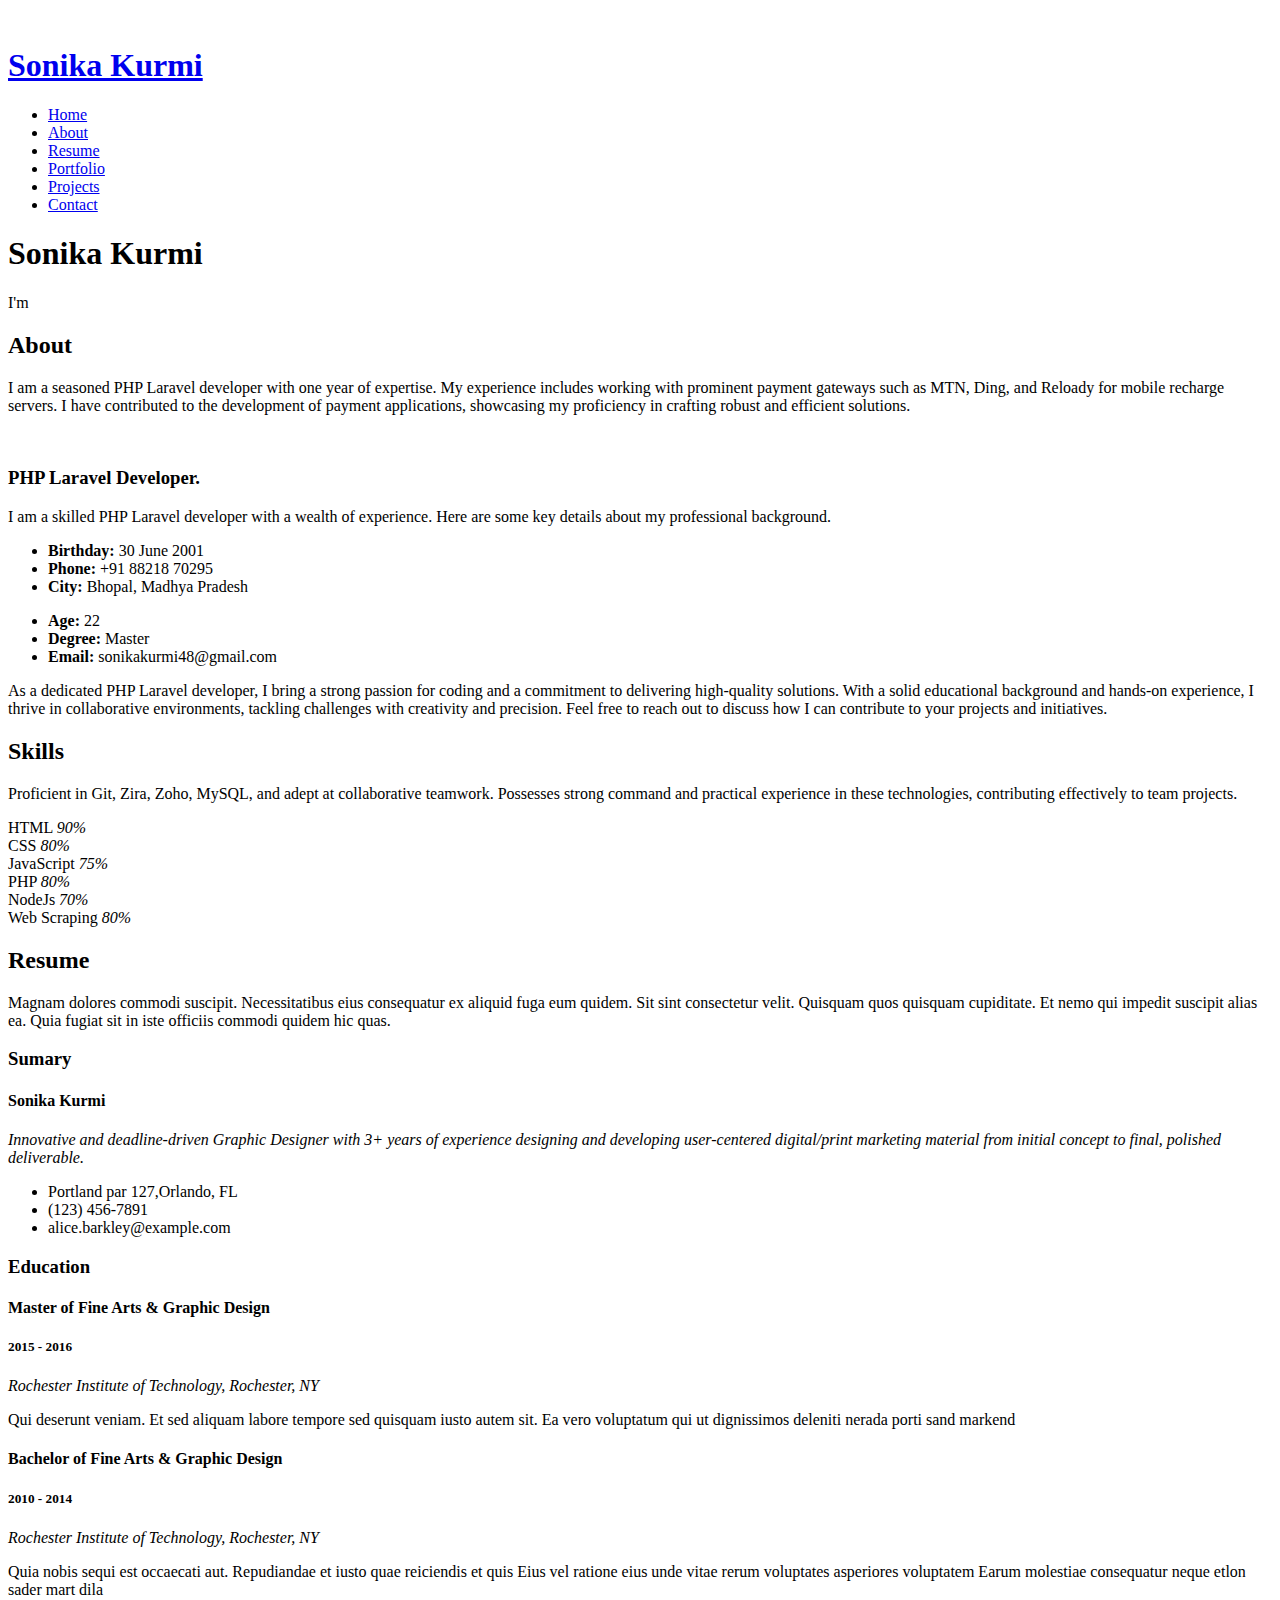
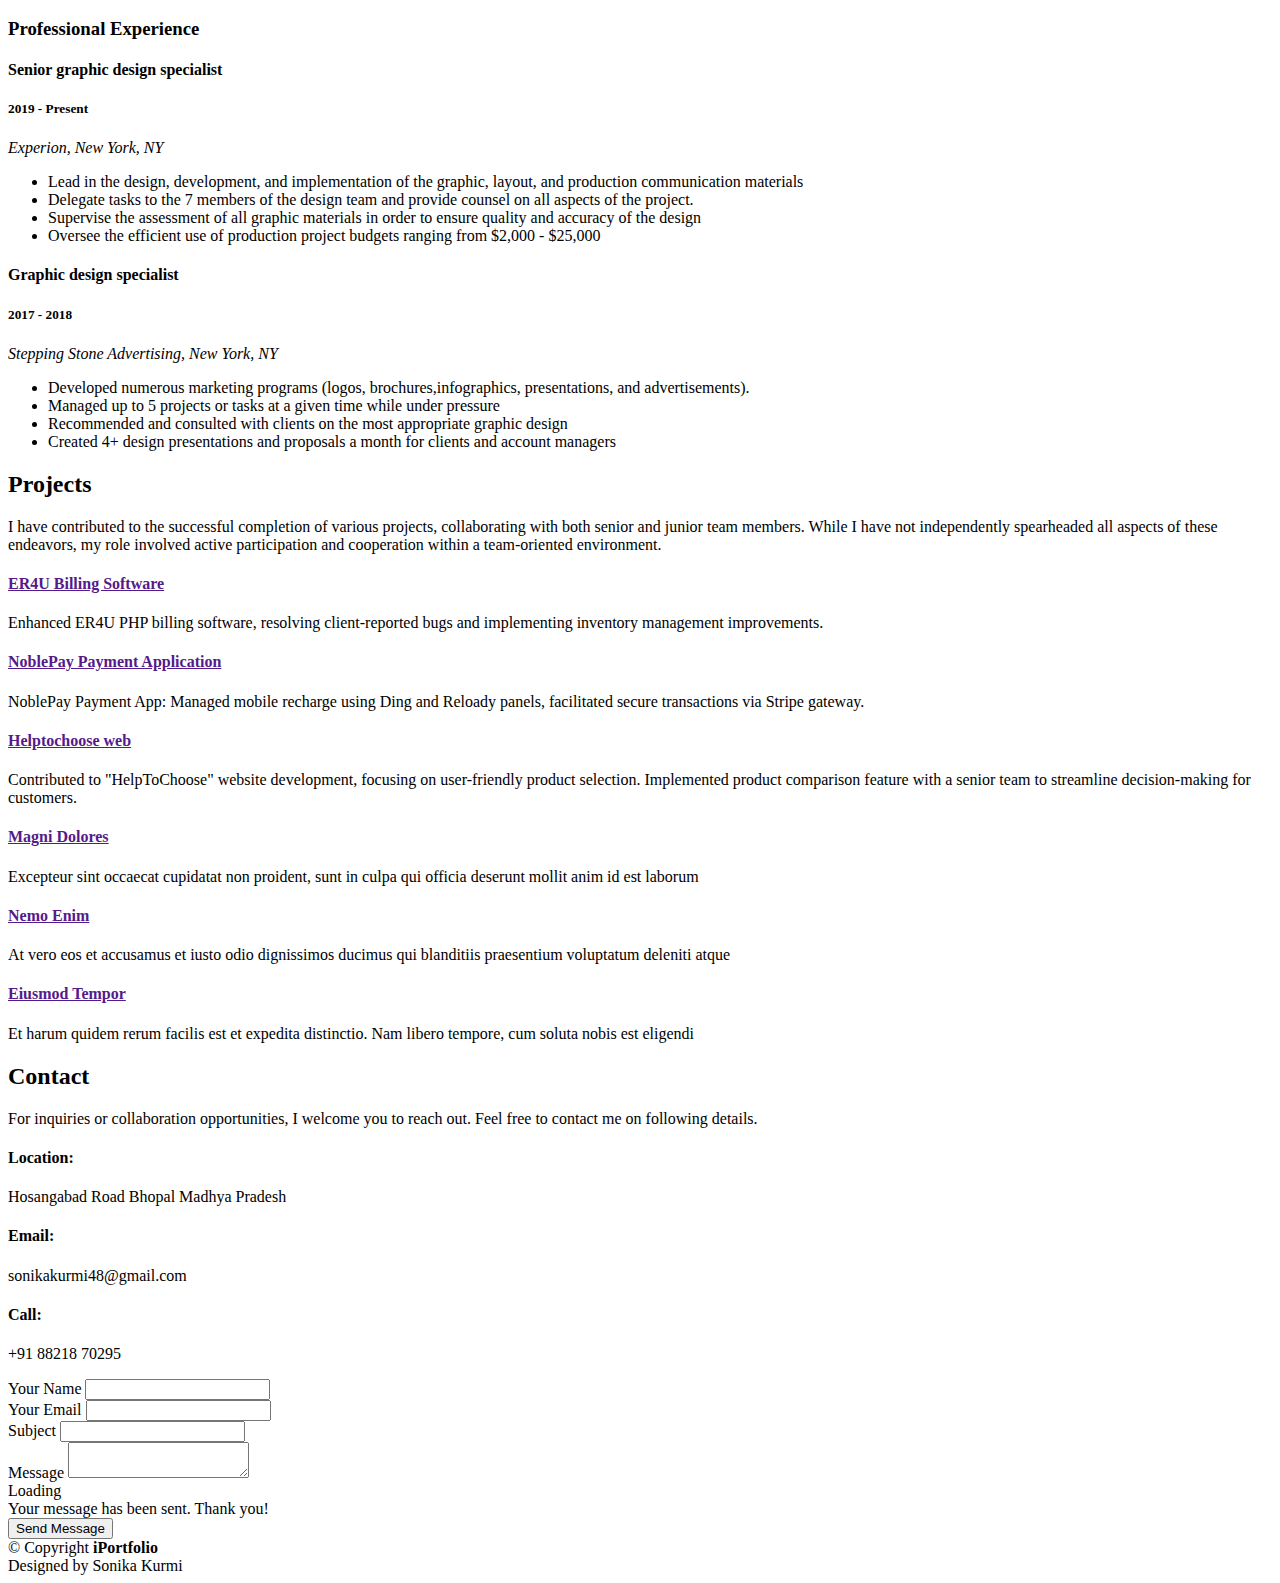
==== index.html @ 958bf7f3 "some worked" ====
<!DOCTYPE html>
<html lang="en">

<head>
  <meta charset="utf-8">
  <meta content="width=device-width, initial-scale=1.0" name="viewport">

  <title>Software Developer</title>
  <meta content="" name="description">
  <meta content="" name="keywords">

  <!-- Favicons -->
  <link href="assets/img/favicon.ico" rel="icon">
  <link href="assets/img/apple-touch-icon.png" rel="apple-touch-icon">

  <!-- Google Fonts -->
  <link href="https://fonts.googleapis.com/css?family=Open+Sans:300,300i,400,400i,600,600i,700,700i|Raleway:300,300i,400,400i,500,500i,600,600i,700,700i|Poppins:300,300i,400,400i,500,500i,600,600i,700,700i" rel="stylesheet">

  <!-- Vendor CSS Files -->
  <link href="assets/vendor/aos/aos.css" rel="stylesheet">
  <link href="assets/vendor/bootstrap/css/bootstrap.min.css" rel="stylesheet">
  <link href="assets/vendor/bootstrap-icons/bootstrap-icons.css" rel="stylesheet">
  <link href="assets/vendor/boxicons/css/boxicons.min.css" rel="stylesheet">
  <link href="assets/vendor/glightbox/css/glightbox.min.css" rel="stylesheet">
  <link href="assets/vendor/swiper/swiper-bundle.min.css" rel="stylesheet">

  <!-- Template Main CSS File -->
  <link href="assets/css/style.css" rel="stylesheet">

  <!-- =======================================================
  * Template Name: iPortfolio
  * Updated: Sep 18 2023 with Bootstrap v5.3.2
  * Template URL: https://bootstrapmade.com/iportfolio-bootstrap-portfolio-websites-template/
  * Author: BootstrapMade.com
  * License: https://bootstrapmade.com/license/
  ======================================================== -->
</head>

<body>

  <!-- ======= Mobile nav toggle button ======= -->
  <i class="bi bi-list mobile-nav-toggle d-xl-none"></i>

  <!-- ======= Header ======= -->
  <header id="header">
    <div class="d-flex flex-column">

      <div class="profile">
        <img src="assets/img/profile.jpg" alt="" class="img-fluid rounded-circle">
        <h1 class="text-light"><a href="index.html">Sonika Kurmi</a></h1>
        <div class="social-links mt-3 text-center">
          <a href="tel:918821870295" class="call-outline"><i class="bx bx-phone"></i></a>
          <a href="mailto:sonikakurmi48@gmail.com" class="mail"><i class="bx bxl-gmail"></i></a>
          <a href="https://github.com/sonika0295" class="google-plus"><i class="bx bxl-github"></i></a>
          <a href="https://www.linkedin.com/in/sonika-k-816a71218/" class="linkedin"><i class="bx bxl-linkedin"></i></a>
        </div>
      </div>

      <nav id="navbar" class="nav-menu navbar">
        <ul>
          <li><a href="#hero" class="nav-link scrollto active"><i class="bx bx-home"></i> <span>Home</span></a></li>
          <li><a href="#about" class="nav-link scrollto"><i class="bx bx-user"></i> <span>About</span></a></li>
          <li><a href="#resume" class="nav-link scrollto"><i class="bx bx-file-blank"></i> <span>Resume</span></a></li>
          <li><a href="#portfolio" class="nav-link scrollto"><i class="bx bx-book-content"></i> <span>Portfolio</span></a></li>
          <li><a href="#Projects" class="nav-link scrollto"><i class="bx bx-server"></i> <span>Projects</span></a></li>
          <li><a href="#contact" class="nav-link scrollto"><i class="bx bx-envelope"></i> <span>Contact</span></a></li>
        </ul>
      </nav><!-- .nav-menu -->
    </div>
  </header><!-- End Header -->

  <!-- ======= Hero Section ======= -->
  <section id="hero" class="d-flex flex-column justify-content-center align-items-center">
    <div class="hero-container" data-aos="fade-in">
      <h1>Sonika Kurmi</h1>
      <p>I'm <span class="typed" data-typed-items="Designer, Developer, Freelancer"></span></p>
    </div>
  </section><!-- End Hero -->

  <main id="main">

    <!-- ======= About Section ======= -->
    <section id="about" class="about">
      <div class="container">

        <div class="section-title">
          <h2>About</h2>
          <p>I am a seasoned PHP Laravel developer with one year of expertise. My experience includes working with prominent payment gateways such as MTN, Ding, and Reloady for mobile recharge servers. I have contributed to the development of payment applications, showcasing my proficiency in crafting robust and efficient solutions.</p>
        </div>

        <div class="row">
          <div class="col-lg-4" data-aos="fade-right">
            <img src="assets/img/profile-img.jpg" class="img-fluid" alt="">
          </div>
          <div class="col-lg-8 pt-4 pt-lg-0 content" data-aos="fade-left">
            <h3>PHP Laravel Developer.</h3>
            <p class="fst-italic">
              I am a skilled PHP Laravel developer with a wealth of experience. Here are some key details about my professional background.
            </p>
            <div class="row">
              <div class="col-lg-6">
                <ul>
                  <li><i class="bi bi-chevron-right"></i> <strong>Birthday:</strong> <span>30 June 2001</span></li>
                  <li><i class="bi bi-chevron-right"></i> <strong>Phone:</strong> <span>+91 88218 70295</span></li>
                  <li><i class="bi bi-chevron-right"></i> <strong>City:</strong> <span>Bhopal, Madhya Pradesh</span></li>
                </ul>
              </div>
              <div class="col-lg-6">
                <ul>
                  <li><i class="bi bi-chevron-right"></i> <strong>Age:</strong> <span>22</span></li>
                  <li><i class="bi bi-chevron-right"></i> <strong>Degree:</strong> <span>Master</span></li>
                  <li><i class="bi bi-chevron-right"></i> <strong>Email:</strong> <span>sonikakurmi48@gmail.com</span></li>
                </ul>
              </div>
            </div>
            <p>
              As a dedicated PHP Laravel developer, I bring a strong passion for coding and a commitment to delivering high-quality solutions. With a solid educational background and hands-on experience, I thrive in collaborative environments, tackling challenges with creativity and precision. Feel free to reach out to discuss how I can contribute to your projects and initiatives.
            </p>
          </div>
        </div>

      </div>
    </section><!-- End About Section -->

    <!-- ======= Skills Section ======= -->
    <section id="skills" class="skills section-bg">
      <div class="container">

        <div class="section-title">
          <h2>Skills</h2>
          <p>Proficient in Git, Zira, Zoho, MySQL, and adept at collaborative teamwork. Possesses strong command and practical experience in these technologies, contributing effectively to team projects.</p>
        </div>

        <div class="row skills-content">

          <div class="col-lg-6" data-aos="fade-up">

            <div class="progress">
              <span class="skill">HTML <i class="val">90%</i></span>
              <div class="progress-bar-wrap">
                <div class="progress-bar" role="progressbar" aria-valuenow="90" aria-valuemin="0" aria-valuemax="100"></div>
              </div>
            </div>

            <div class="progress">
              <span class="skill">CSS <i class="val">80%</i></span>
              <div class="progress-bar-wrap">
                <div class="progress-bar" role="progressbar" aria-valuenow="80" aria-valuemin="0" aria-valuemax="100"></div>
              </div>
            </div>

            <div class="progress">
              <span class="skill">JavaScript <i class="val">75%</i></span>
              <div class="progress-bar-wrap">
                <div class="progress-bar" role="progressbar" aria-valuenow="75" aria-valuemin="0" aria-valuemax="100"></div>
              </div>
            </div>

          </div>

          <div class="col-lg-6" data-aos="fade-up" data-aos-delay="100">

            <div class="progress">
              <span class="skill">PHP <i class="val">80%</i></span>
              <div class="progress-bar-wrap">
                <div class="progress-bar" role="progressbar" aria-valuenow="80" aria-valuemin="0" aria-valuemax="100"></div>
              </div>
            </div>

            <div class="progress">
              <span class="skill">NodeJs <i class="val">70%</i></span>
              <div class="progress-bar-wrap">
                <div class="progress-bar" role="progressbar" aria-valuenow="70" aria-valuemin="0" aria-valuemax="100"></div>
              </div>
            </div>

            <div class="progress">
              <span class="skill">Web Scraping <i class="val">80%</i></span>
              <div class="progress-bar-wrap">
                <div class="progress-bar" role="progressbar" aria-valuenow="80" aria-valuemin="0" aria-valuemax="100"></div>
              </div>
            </div>

          </div>

        </div>

      </div>
    </section><!-- End Skills Section -->

    <!-- ======= Resume Section ======= -->
    <section id="resume" class="resume">
      <div class="container">

        <div class="section-title">
          <h2>Resume</h2>
          <p>Magnam dolores commodi suscipit. Necessitatibus eius consequatur ex aliquid fuga eum quidem. Sit sint consectetur velit. Quisquam quos quisquam cupiditate. Et nemo qui impedit suscipit alias ea. Quia fugiat sit in iste officiis commodi quidem hic quas.</p>
        </div>

        <div class="row">
          <div class="col-lg-6" data-aos="fade-up">
            <h3 class="resume-title">Sumary</h3>
            <div class="resume-item pb-0">
              <h4>Sonika Kurmi</h4>
              <p><em>Innovative and deadline-driven Graphic Designer with 3+ years of experience designing and developing user-centered digital/print marketing material from initial concept to final, polished deliverable.</em></p>
              <ul>
                <li>Portland par 127,Orlando, FL</li>
                <li>(123) 456-7891</li>
                <li>alice.barkley@example.com</li>
              </ul>
            </div>

            <h3 class="resume-title">Education</h3>
            <div class="resume-item">
              <h4>Master of Fine Arts &amp; Graphic Design</h4>
              <h5>2015 - 2016</h5>
              <p><em>Rochester Institute of Technology, Rochester, NY</em></p>
              <p>Qui deserunt veniam. Et sed aliquam labore tempore sed quisquam iusto autem sit. Ea vero voluptatum qui ut dignissimos deleniti nerada porti sand markend</p>
            </div>
            <div class="resume-item">
              <h4>Bachelor of Fine Arts &amp; Graphic Design</h4>
              <h5>2010 - 2014</h5>
              <p><em>Rochester Institute of Technology, Rochester, NY</em></p>
              <p>Quia nobis sequi est occaecati aut. Repudiandae et iusto quae reiciendis et quis Eius vel ratione eius unde vitae rerum voluptates asperiores voluptatem Earum molestiae consequatur neque etlon sader mart dila</p>
            </div>
          </div>
          <div class="col-lg-6" data-aos="fade-up" data-aos-delay="100">
            <h3 class="resume-title">Professional Experience</h3>
            <div class="resume-item">
              <h4>Senior graphic design specialist</h4>
              <h5>2019 - Present</h5>
              <p><em>Experion, New York, NY </em></p>
              <ul>
                <li>Lead in the design, development, and implementation of the graphic, layout, and production communication materials</li>
                <li>Delegate tasks to the 7 members of the design team and provide counsel on all aspects of the project. </li>
                <li>Supervise the assessment of all graphic materials in order to ensure quality and accuracy of the design</li>
                <li>Oversee the efficient use of production project budgets ranging from $2,000 - $25,000</li>
              </ul>
            </div>
            <div class="resume-item">
              <h4>Graphic design specialist</h4>
              <h5>2017 - 2018</h5>
              <p><em>Stepping Stone Advertising, New York, NY</em></p>
              <ul>
                <li>Developed numerous marketing programs (logos, brochures,infographics, presentations, and advertisements).</li>
                <li>Managed up to 5 projects or tasks at a given time while under pressure</li>
                <li>Recommended and consulted with clients on the most appropriate graphic design</li>
                <li>Created 4+ design presentations and proposals a month for clients and account managers</li>
              </ul>
            </div>
          </div>
        </div>

      </div>
    </section><!-- End Resume Section -->

    <!-- ======= Projects Section ======= -->
    <section id="projects" class="projects">
      <div class="container">

        <div class="section-title">
          <h2>Projects</h2>
          <p>I have contributed to the successful completion of various projects, collaborating with both senior and junior team members. While I have not independently spearheaded all aspects of these endeavors, my role involved active participation and cooperation within a team-oriented environment.  </p>
        </div>

        <div class="row">
          <div class="col-lg-4 col-md-6 icon-box" data-aos="fade-up">
            <div class="icon"><i class="bi bi-briefcase"></i></div>
            <h4 class="title"><a href="">ER4U Billing Software</a></h4>
            <p class="description">Enhanced ER4U PHP billing software, resolving client-reported bugs and implementing inventory management improvements.</p>
          </div>
          <div class="col-lg-4 col-md-6 icon-box" data-aos="fade-up" data-aos-delay="100">
            <div class="icon"><i class="bi bi-card-checklist"></i></div>
            <h4 class="title"><a href="">NoblePay Payment Application</a></h4>
            <p class="description">NoblePay Payment App: Managed mobile recharge using Ding and Reloady panels, facilitated secure transactions via Stripe gateway.</p>
          </div>
          <div class="col-lg-4 col-md-6 icon-box" data-aos="fade-up" data-aos-delay="200">
            <div class="icon"><i class="bi bi-bar-chart"></i></div>
            <h4 class="title"><a href="">Helptochoose web</a></h4>
            <p class="description">Contributed to "HelpToChoose" website development, focusing on user-friendly product selection. Implemented product comparison feature with a senior team to streamline decision-making for customers.
            </p>
          </div>
          <div class="col-lg-4 col-md-6 icon-box" data-aos="fade-up" data-aos-delay="300">
            <div class="icon"><i class="bi bi-binoculars"></i></div>
            <h4 class="title"><a href="">Magni Dolores</a></h4>
            <p class="description">Excepteur sint occaecat cupidatat non proident, sunt in culpa qui officia deserunt mollit anim id est laborum</p>
          </div>
          <div class="col-lg-4 col-md-6 icon-box" data-aos="fade-up" data-aos-delay="400">
            <div class="icon"><i class="bi bi-brightness-high"></i></div>
            <h4 class="title"><a href="">Nemo Enim</a></h4>
            <p class="description">At vero eos et accusamus et iusto odio dignissimos ducimus qui blanditiis praesentium voluptatum deleniti atque</p>
          </div>
          <div class="col-lg-4 col-md-6 icon-box" data-aos="fade-up" data-aos-delay="500">
            <div class="icon"><i class="bi bi-calendar4-week"></i></div>
            <h4 class="title"><a href="">Eiusmod Tempor</a></h4>
            <p class="description">Et harum quidem rerum facilis est et expedita distinctio. Nam libero tempore, cum soluta nobis est eligendi</p>
          </div>
        </div>

      </div>
    </section><!-- End Projects Section -->

    <!-- ======= Contact Section ======= -->
    <section id="contact" class="contact">
      <div class="container">

        <div class="section-title">
          <h2>Contact</h2>
          <p>For inquiries or collaboration opportunities, I welcome you to reach out. Feel free to contact me on following details.</p>
        </div>

        <div class="row" data-aos="fade-in">

          <div class="col-lg-5 d-flex align-items-stretch">
            <div class="info">
              <div class="address">
                <i class="bi bi-geo-alt"></i>
                <h4>Location:</h4>
                <p>Hosangabad Road Bhopal Madhya Pradesh</p>
              </div>

              <div class="email">
                <i class="bi bi-envelope"></i>
                <h4>Email:</h4>
                <p>sonikakurmi48@gmail.com</p>
              </div>

              <div class="phone">
                <i class="bi bi-phone"></i>
                <h4>Call:</h4>
                <p>+91 88218 70295</p>
              </div>

            </div>

          </div>

          <div class="col-lg-7 mt-5 mt-lg-0 d-flex align-items-stretch">
            <form action="forms/contact.php" method="post" role="form" class="php-email-form">
              <div class="row">
                <div class="form-group col-md-6">
                  <label for="name">Your Name</label>
                  <input type="text" name="name" class="form-control" id="name" required>
                </div>
                <div class="form-group col-md-6">
                  <label for="name">Your Email</label>
                  <input type="email" class="form-control" name="email" id="email" required>
                </div>
              </div>
              <div class="form-group">
                <label for="name">Subject</label>
                <input type="text" class="form-control" name="subject" id="subject" required>
              </div>
              <div class="form-group">
                <label for="name">Message</label>
                <textarea class="form-control" name="message" rows="2" required></textarea>
              </div>
              <div class="my-3">
                <div class="loading">Loading</div>
                <div class="error-message"></div>
                <div class="sent-message">Your message has been sent. Thank you!</div>
              </div>
              <div class="text-center"><button type="submit">Send Message</button></div>
            </form>
          </div>

        </div>

      </div>
    </section><!-- End Contact Section -->

  </main><!-- End #main -->

  <!-- ======= Footer ======= -->
  <footer id="footer">
    <div class="container">
      <div class="copyright">
        &copy; Copyright <strong><span>iPortfolio</span></strong>
      </div>
      <div class="credits">
     Designed by Sonika Kurmi
      </div>
    </div>
  </footer><!-- End  Footer -->

  <a href="#" class="back-to-top d-flex align-items-center justify-content-center"><i class="bi bi-arrow-up-short"></i></a>

  <!-- Vendor JS Files -->
  <script src="assets/vendor/purecounter/purecounter_vanilla.js"></script>
  <script src="assets/vendor/aos/aos.js"></script>
  <script src="assets/vendor/bootstrap/js/bootstrap.bundle.min.js"></script>
  <script src="assets/vendor/glightbox/js/glightbox.min.js"></script>
  <script src="assets/vendor/isotope-layout/isotope.pkgd.min.js"></script>
  <script src="assets/vendor/swiper/swiper-bundle.min.js"></script>
  <script src="assets/vendor/typed.js/typed.umd.js"></script>
  <script src="assets/vendor/waypoints/noframework.waypoints.js"></script>
  <script src="assets/vendor/php-email-form/validate.js"></script>

  <!-- Template Main JS File -->
  <script src="assets/js/main.js"></script>

</body>

</html>
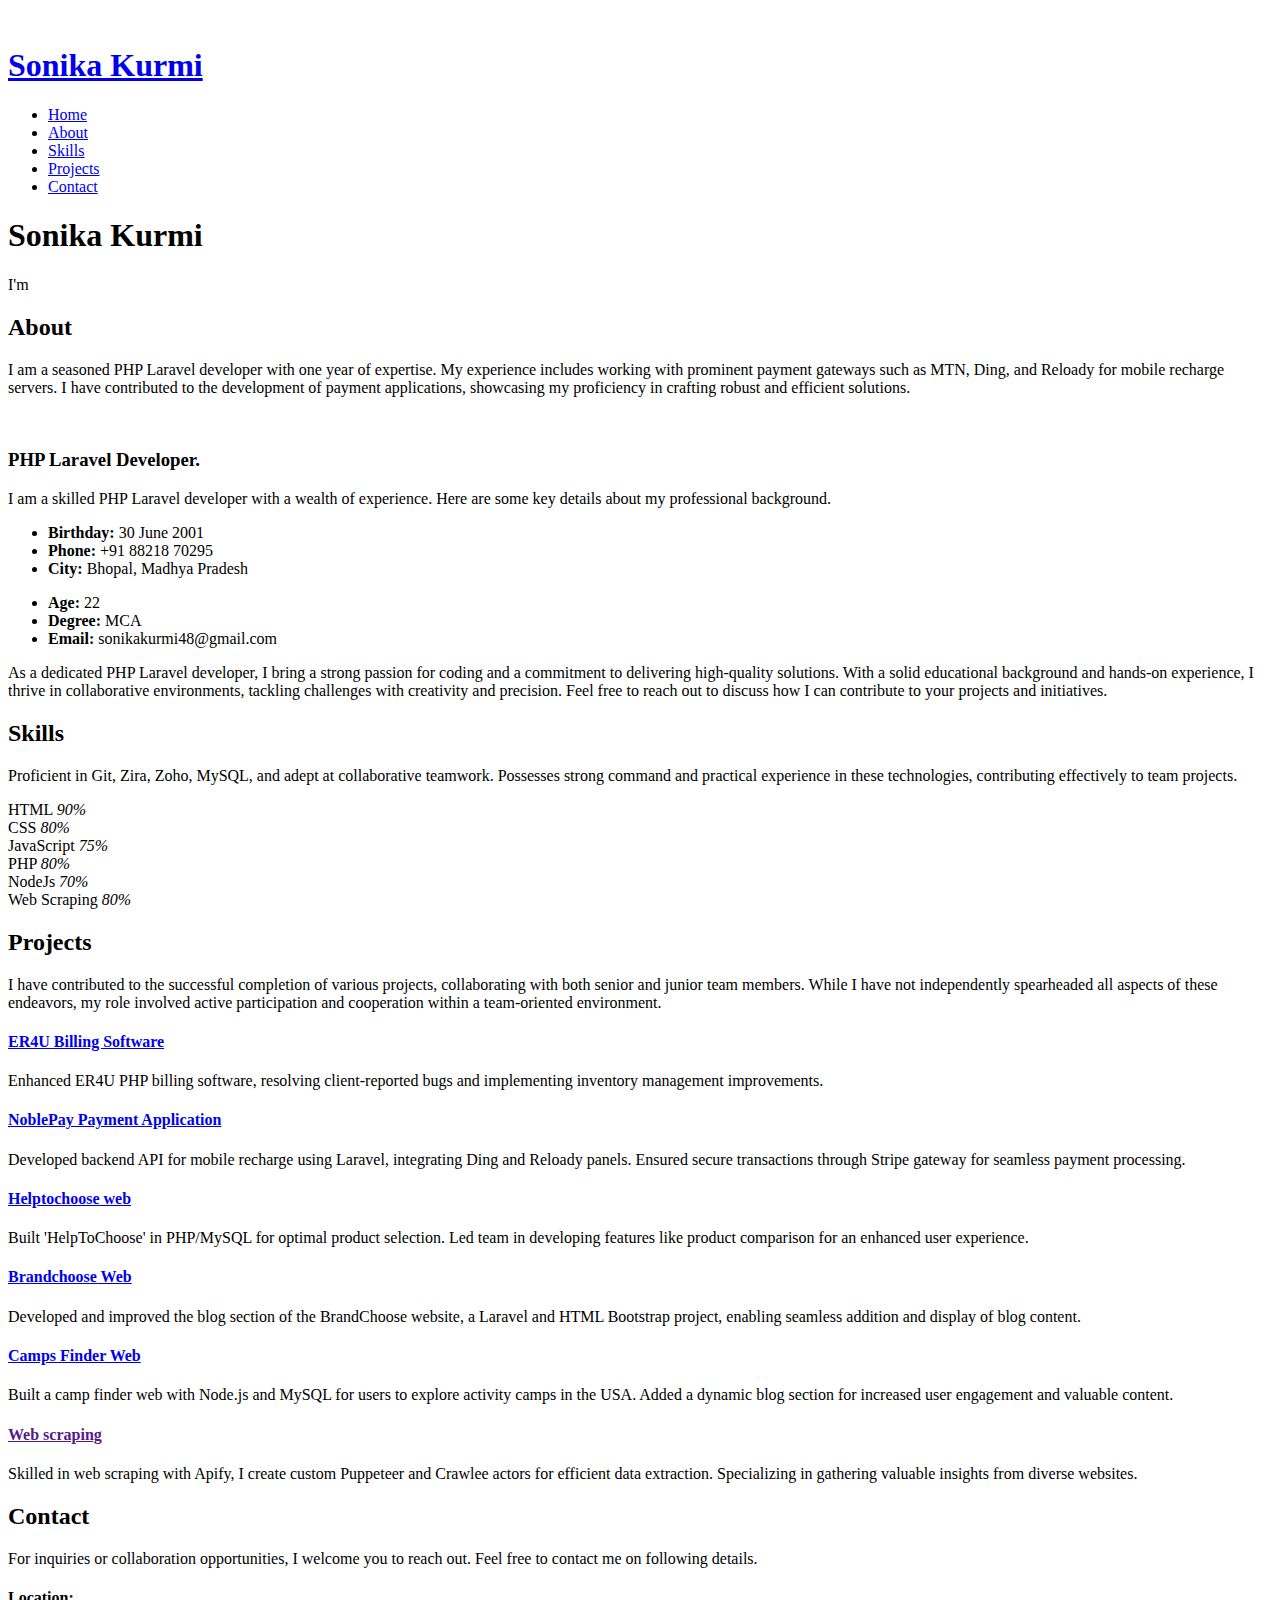
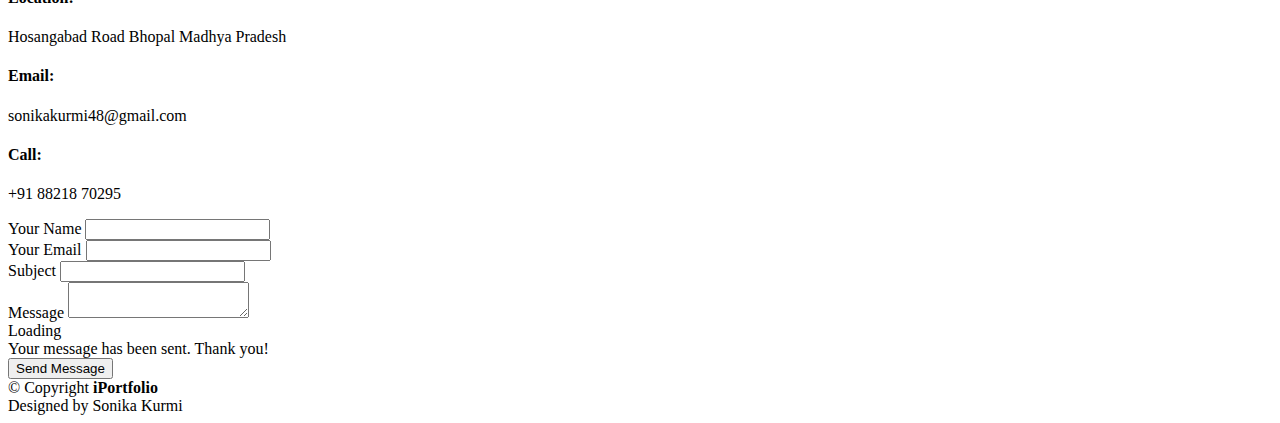
==== commit 0aed4bb9: "aa" ====
--- a/index.html
+++ b/index.html
@@ -14,7 +14,9 @@
   <link href="assets/img/apple-touch-icon.png" rel="apple-touch-icon">
 
   <!-- Google Fonts -->
-  <link href="https://fonts.googleapis.com/css?family=Open+Sans:300,300i,400,400i,600,600i,700,700i|Raleway:300,300i,400,400i,500,500i,600,600i,700,700i|Poppins:300,300i,400,400i,500,500i,600,600i,700,700i" rel="stylesheet">
+  <link
+    href="https://fonts.googleapis.com/css?family=Open+Sans:300,300i,400,400i,600,600i,700,700i|Raleway:300,300i,400,400i,500,500i,600,600i,700,700i|Poppins:300,300i,400,400i,500,500i,600,600i,700,700i"
+    rel="stylesheet">
 
   <!-- Vendor CSS Files -->
   <link href="assets/vendor/aos/aos.css" rel="stylesheet">
@@ -27,13 +29,7 @@
   <!-- Template Main CSS File -->
   <link href="assets/css/style.css" rel="stylesheet">
 
-  <!-- =======================================================
-  * Template Name: iPortfolio
-  * Updated: Sep 18 2023 with Bootstrap v5.3.2
-  * Template URL: https://bootstrapmade.com/iportfolio-bootstrap-portfolio-websites-template/
-  * Author: BootstrapMade.com
-  * License: https://bootstrapmade.com/license/
-  ======================================================== -->
+ 
 </head>
 
 <body>
@@ -60,9 +56,9 @@
         <ul>
           <li><a href="#hero" class="nav-link scrollto active"><i class="bx bx-home"></i> <span>Home</span></a></li>
           <li><a href="#about" class="nav-link scrollto"><i class="bx bx-user"></i> <span>About</span></a></li>
-          <li><a href="#resume" class="nav-link scrollto"><i class="bx bx-file-blank"></i> <span>Resume</span></a></li>
-          <li><a href="#portfolio" class="nav-link scrollto"><i class="bx bx-book-content"></i> <span>Portfolio</span></a></li>
-          <li><a href="#Projects" class="nav-link scrollto"><i class="bx bx-server"></i> <span>Projects</span></a></li>
+          <li><a href="#skills" class="nav-link scrollto"><i class="bx bx-book-content"></i>
+              <span>Skills</span></a></li>
+          <li><a href="#projects" class="nav-link scrollto"><i class="bx bx-server"></i> <span>Projects</span></a></li>
           <li><a href="#contact" class="nav-link scrollto"><i class="bx bx-envelope"></i> <span>Contact</span></a></li>
         </ul>
       </nav><!-- .nav-menu -->
@@ -85,7 +81,10 @@
 
         <div class="section-title">
           <h2>About</h2>
-          <p>I am a seasoned PHP Laravel developer with one year of expertise. My experience includes working with prominent payment gateways such as MTN, Ding, and Reloady for mobile recharge servers. I have contributed to the development of payment applications, showcasing my proficiency in crafting robust and efficient solutions.</p>
+          <p>I am a seasoned PHP Laravel developer with one year of expertise. My experience includes working with
+            prominent payment gateways such as MTN, Ding, and Reloady for mobile recharge servers. I have contributed to
+            the development of payment applications, showcasing my proficiency in crafting robust and efficient
+            solutions.</p>
         </div>
 
         <div class="row">
@@ -95,26 +94,32 @@
           <div class="col-lg-8 pt-4 pt-lg-0 content" data-aos="fade-left">
             <h3>PHP Laravel Developer.</h3>
             <p class="fst-italic">
-              I am a skilled PHP Laravel developer with a wealth of experience. Here are some key details about my professional background.
+              I am a skilled PHP Laravel developer with a wealth of experience. Here are some key details about my
+              professional background.
             </p>
             <div class="row">
               <div class="col-lg-6">
                 <ul>
                   <li><i class="bi bi-chevron-right"></i> <strong>Birthday:</strong> <span>30 June 2001</span></li>
                   <li><i class="bi bi-chevron-right"></i> <strong>Phone:</strong> <span>+91 88218 70295</span></li>
-                  <li><i class="bi bi-chevron-right"></i> <strong>City:</strong> <span>Bhopal, Madhya Pradesh</span></li>
+                  <li><i class="bi bi-chevron-right"></i> <strong>City:</strong> <span>Bhopal, Madhya Pradesh</span>
+                  </li>
                 </ul>
               </div>
               <div class="col-lg-6">
                 <ul>
                   <li><i class="bi bi-chevron-right"></i> <strong>Age:</strong> <span>22</span></li>
-                  <li><i class="bi bi-chevron-right"></i> <strong>Degree:</strong> <span>Master</span></li>
-                  <li><i class="bi bi-chevron-right"></i> <strong>Email:</strong> <span>sonikakurmi48@gmail.com</span></li>
+                  <li><i class="bi bi-chevron-right"></i> <strong>Degree:</strong> <span>MCA</span></li>
+                  <li><i class="bi bi-chevron-right"></i> <strong>Email:</strong> <span>sonikakurmi48@gmail.com</span>
+                  </li>
                 </ul>
               </div>
             </div>
             <p>
-              As a dedicated PHP Laravel developer, I bring a strong passion for coding and a commitment to delivering high-quality solutions. With a solid educational background and hands-on experience, I thrive in collaborative environments, tackling challenges with creativity and precision. Feel free to reach out to discuss how I can contribute to your projects and initiatives.
+              As a dedicated PHP Laravel developer, I bring a strong passion for coding and a commitment to delivering
+              high-quality solutions. With a solid educational background and hands-on experience, I thrive in
+              collaborative environments, tackling challenges with creativity and precision. Feel free to reach out to
+              discuss how I can contribute to your projects and initiatives.
             </p>
           </div>
         </div>
@@ -128,7 +133,8 @@
 
         <div class="section-title">
           <h2>Skills</h2>
-          <p>Proficient in Git, Zira, Zoho, MySQL, and adept at collaborative teamwork. Possesses strong command and practical experience in these technologies, contributing effectively to team projects.</p>
+          <p>Proficient in Git, Zira, Zoho, MySQL, and adept at collaborative teamwork. Possesses strong command and
+            practical experience in these technologies, contributing effectively to team projects.</p>
         </div>
 
         <div class="row skills-content">
@@ -138,21 +144,24 @@
             <div class="progress">
               <span class="skill">HTML <i class="val">90%</i></span>
               <div class="progress-bar-wrap">
-                <div class="progress-bar" role="progressbar" aria-valuenow="90" aria-valuemin="0" aria-valuemax="100"></div>
+                <div class="progress-bar" role="progressbar" aria-valuenow="90" aria-valuemin="0" aria-valuemax="100">
+                </div>
               </div>
             </div>
 
             <div class="progress">
               <span class="skill">CSS <i class="val">80%</i></span>
               <div class="progress-bar-wrap">
-                <div class="progress-bar" role="progressbar" aria-valuenow="80" aria-valuemin="0" aria-valuemax="100"></div>
+                <div class="progress-bar" role="progressbar" aria-valuenow="80" aria-valuemin="0" aria-valuemax="100">
+                </div>
               </div>
             </div>
 
             <div class="progress">
               <span class="skill">JavaScript <i class="val">75%</i></span>
               <div class="progress-bar-wrap">
-                <div class="progress-bar" role="progressbar" aria-valuenow="75" aria-valuemin="0" aria-valuemax="100"></div>
+                <div class="progress-bar" role="progressbar" aria-valuenow="75" aria-valuemin="0" aria-valuemax="100">
+                </div>
               </div>
             </div>
 
@@ -163,21 +172,24 @@
             <div class="progress">
               <span class="skill">PHP <i class="val">80%</i></span>
               <div class="progress-bar-wrap">
-                <div class="progress-bar" role="progressbar" aria-valuenow="80" aria-valuemin="0" aria-valuemax="100"></div>
+                <div class="progress-bar" role="progressbar" aria-valuenow="80" aria-valuemin="0" aria-valuemax="100">
+                </div>
               </div>
             </div>
 
             <div class="progress">
               <span class="skill">NodeJs <i class="val">70%</i></span>
               <div class="progress-bar-wrap">
-                <div class="progress-bar" role="progressbar" aria-valuenow="70" aria-valuemin="0" aria-valuemax="100"></div>
+                <div class="progress-bar" role="progressbar" aria-valuenow="70" aria-valuemin="0" aria-valuemax="100">
+                </div>
               </div>
             </div>
 
             <div class="progress">
               <span class="skill">Web Scraping <i class="val">80%</i></span>
               <div class="progress-bar-wrap">
-                <div class="progress-bar" role="progressbar" aria-valuenow="80" aria-valuemin="0" aria-valuemax="100"></div>
+                <div class="progress-bar" role="progressbar" aria-valuenow="80" aria-valuemin="0" aria-valuemax="100">
+                </div>
               </div>
             </div>
 
@@ -187,72 +199,6 @@
 
       </div>
     </section><!-- End Skills Section -->
-
-    <!-- ======= Resume Section ======= -->
-    <section id="resume" class="resume">
-      <div class="container">
-
-        <div class="section-title">
-          <h2>Resume</h2>
-          <p>Magnam dolores commodi suscipit. Necessitatibus eius consequatur ex aliquid fuga eum quidem. Sit sint consectetur velit. Quisquam quos quisquam cupiditate. Et nemo qui impedit suscipit alias ea. Quia fugiat sit in iste officiis commodi quidem hic quas.</p>
-        </div>
-
-        <div class="row">
-          <div class="col-lg-6" data-aos="fade-up">
-            <h3 class="resume-title">Sumary</h3>
-            <div class="resume-item pb-0">
-              <h4>Sonika Kurmi</h4>
-              <p><em>Innovative and deadline-driven Graphic Designer with 3+ years of experience designing and developing user-centered digital/print marketing material from initial concept to final, polished deliverable.</em></p>
-              <ul>
-                <li>Portland par 127,Orlando, FL</li>
-                <li>(123) 456-7891</li>
-                <li>alice.barkley@example.com</li>
-              </ul>
-            </div>
-
-            <h3 class="resume-title">Education</h3>
-            <div class="resume-item">
-              <h4>Master of Fine Arts &amp; Graphic Design</h4>
-              <h5>2015 - 2016</h5>
-              <p><em>Rochester Institute of Technology, Rochester, NY</em></p>
-              <p>Qui deserunt veniam. Et sed aliquam labore tempore sed quisquam iusto autem sit. Ea vero voluptatum qui ut dignissimos deleniti nerada porti sand markend</p>
-            </div>
-            <div class="resume-item">
-              <h4>Bachelor of Fine Arts &amp; Graphic Design</h4>
-              <h5>2010 - 2014</h5>
-              <p><em>Rochester Institute of Technology, Rochester, NY</em></p>
-              <p>Quia nobis sequi est occaecati aut. Repudiandae et iusto quae reiciendis et quis Eius vel ratione eius unde vitae rerum voluptates asperiores voluptatem Earum molestiae consequatur neque etlon sader mart dila</p>
-            </div>
-          </div>
-          <div class="col-lg-6" data-aos="fade-up" data-aos-delay="100">
-            <h3 class="resume-title">Professional Experience</h3>
-            <div class="resume-item">
-              <h4>Senior graphic design specialist</h4>
-              <h5>2019 - Present</h5>
-              <p><em>Experion, New York, NY </em></p>
-              <ul>
-                <li>Lead in the design, development, and implementation of the graphic, layout, and production communication materials</li>
-                <li>Delegate tasks to the 7 members of the design team and provide counsel on all aspects of the project. </li>
-                <li>Supervise the assessment of all graphic materials in order to ensure quality and accuracy of the design</li>
-                <li>Oversee the efficient use of production project budgets ranging from $2,000 - $25,000</li>
-              </ul>
-            </div>
-            <div class="resume-item">
-              <h4>Graphic design specialist</h4>
-              <h5>2017 - 2018</h5>
-              <p><em>Stepping Stone Advertising, New York, NY</em></p>
-              <ul>
-                <li>Developed numerous marketing programs (logos, brochures,infographics, presentations, and advertisements).</li>
-                <li>Managed up to 5 projects or tasks at a given time while under pressure</li>
-                <li>Recommended and consulted with clients on the most appropriate graphic design</li>
-                <li>Created 4+ design presentations and proposals a month for clients and account managers</li>
-              </ul>
-            </div>
-          </div>
-        </div>
-
-      </div>
-    </section><!-- End Resume Section -->
 
     <!-- ======= Projects Section ======= -->
     <section id="projects" class="projects">
@@ -260,40 +206,48 @@
 
         <div class="section-title">
           <h2>Projects</h2>
-          <p>I have contributed to the successful completion of various projects, collaborating with both senior and junior team members. While I have not independently spearheaded all aspects of these endeavors, my role involved active participation and cooperation within a team-oriented environment.  </p>
+          <p>I have contributed to the successful completion of various projects, collaborating with both senior and
+            junior team members. While I have not independently spearheaded all aspects of these endeavors, my role
+            involved active participation and cooperation within a team-oriented environment. </p>
         </div>
 
         <div class="row">
           <div class="col-lg-4 col-md-6 icon-box" data-aos="fade-up">
             <div class="icon"><i class="bi bi-briefcase"></i></div>
-            <h4 class="title"><a href="">ER4U Billing Software</a></h4>
-            <p class="description">Enhanced ER4U PHP billing software, resolving client-reported bugs and implementing inventory management improvements.</p>
+            <h4 class="title"><a href="https://www.er4u.in/">ER4U Billing Software</a></h4>
+            <p class="description">Enhanced ER4U PHP billing software, resolving client-reported bugs and implementing
+              inventory management improvements.</p>
           </div>
           <div class="col-lg-4 col-md-6 icon-box" data-aos="fade-up" data-aos-delay="100">
             <div class="icon"><i class="bi bi-card-checklist"></i></div>
-            <h4 class="title"><a href="">NoblePay Payment Application</a></h4>
-            <p class="description">NoblePay Payment App: Managed mobile recharge using Ding and Reloady panels, facilitated secure transactions via Stripe gateway.</p>
+            <h4 class="title"><a href="https://noblepay.app/">NoblePay Payment Application</a></h4>
+            <p class="description">Developed backend API for mobile recharge using Laravel, integrating Ding and Reloady
+              panels. Ensured secure transactions through Stripe gateway for seamless payment processing.</p>
           </div>
           <div class="col-lg-4 col-md-6 icon-box" data-aos="fade-up" data-aos-delay="200">
             <div class="icon"><i class="bi bi-bar-chart"></i></div>
-            <h4 class="title"><a href="">Helptochoose web</a></h4>
-            <p class="description">Contributed to "HelpToChoose" website development, focusing on user-friendly product selection. Implemented product comparison feature with a senior team to streamline decision-making for customers.
+            <h4 class="title"><a href="https://helptochoose.com/">Helptochoose web</a></h4>
+            <p class="description">Built 'HelpToChoose' in PHP/MySQL for optimal product selection. Led team in
+              developing features like product comparison for an enhanced user experience.
             </p>
           </div>
           <div class="col-lg-4 col-md-6 icon-box" data-aos="fade-up" data-aos-delay="300">
             <div class="icon"><i class="bi bi-binoculars"></i></div>
-            <h4 class="title"><a href="">Magni Dolores</a></h4>
-            <p class="description">Excepteur sint occaecat cupidatat non proident, sunt in culpa qui officia deserunt mollit anim id est laborum</p>
+            <h4 class="title"><a href="https://brandchoose.com/">Brandchoose Web</a></h4>
+            <p class="description">Developed and improved the blog section of the BrandChoose website, a Laravel and
+              HTML Bootstrap project, enabling seamless addition and display of blog content.</p>
           </div>
           <div class="col-lg-4 col-md-6 icon-box" data-aos="fade-up" data-aos-delay="400">
             <div class="icon"><i class="bi bi-brightness-high"></i></div>
-            <h4 class="title"><a href="">Nemo Enim</a></h4>
-            <p class="description">At vero eos et accusamus et iusto odio dignissimos ducimus qui blanditiis praesentium voluptatum deleniti atque</p>
+            <h4 class="title"><a href="https://campsfinder.com/">Camps Finder Web</a></h4>
+            <p class="description">Built a camp finder web with Node.js and MySQL for users to explore activity camps in
+              the USA. Added a dynamic blog section for increased user engagement and valuable content.</p>
           </div>
           <div class="col-lg-4 col-md-6 icon-box" data-aos="fade-up" data-aos-delay="500">
-            <div class="icon"><i class="bi bi-calendar4-week"></i></div>
-            <h4 class="title"><a href="">Eiusmod Tempor</a></h4>
-            <p class="description">Et harum quidem rerum facilis est et expedita distinctio. Nam libero tempore, cum soluta nobis est eligendi</p>
+            <div class="icon"><i class="bi bi-file-code"></i> </div>
+            <h4 class="title"><a href="">Web scraping</a></h4>
+            <p class="description">Skilled in web scraping with Apify, I create custom Puppeteer and Crawlee actors for
+              efficient data extraction. Specializing in gathering valuable insights from diverse websites.</p>
           </div>
         </div>
 
@@ -306,7 +260,8 @@
 
         <div class="section-title">
           <h2>Contact</h2>
-          <p>For inquiries or collaboration opportunities, I welcome you to reach out. Feel free to contact me on following details.</p>
+          <p>For inquiries or collaboration opportunities, I welcome you to reach out. Feel free to contact me on
+            following details.</p>
         </div>
 
         <div class="row" data-aos="fade-in">
@@ -378,12 +333,13 @@
         &copy; Copyright <strong><span>iPortfolio</span></strong>
       </div>
       <div class="credits">
-     Designed by Sonika Kurmi
+        Designed by Sonika Kurmi
       </div>
     </div>
   </footer><!-- End  Footer -->
 
-  <a href="#" class="back-to-top d-flex align-items-center justify-content-center"><i class="bi bi-arrow-up-short"></i></a>
+  <a href="#" class="back-to-top d-flex align-items-center justify-content-center"><i
+      class="bi bi-arrow-up-short"></i></a>
 
   <!-- Vendor JS Files -->
   <script src="assets/vendor/purecounter/purecounter_vanilla.js"></script>
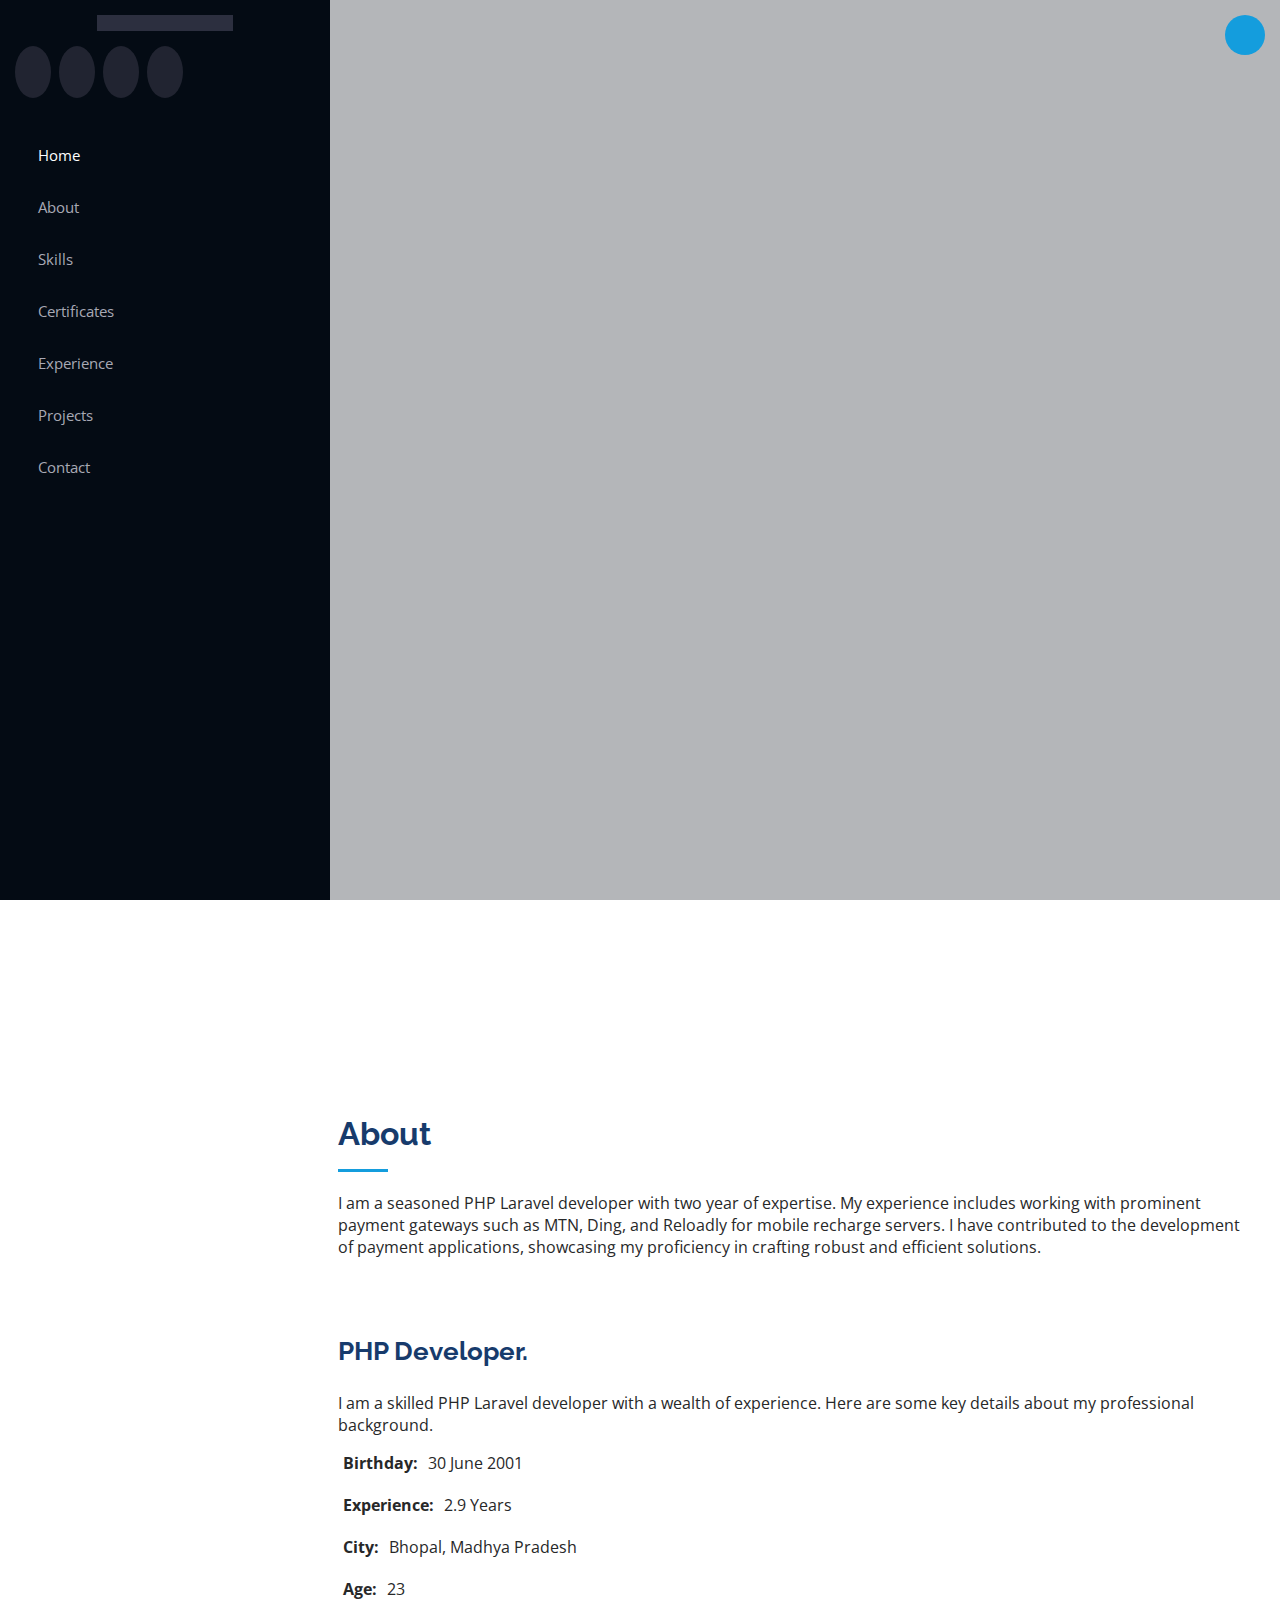
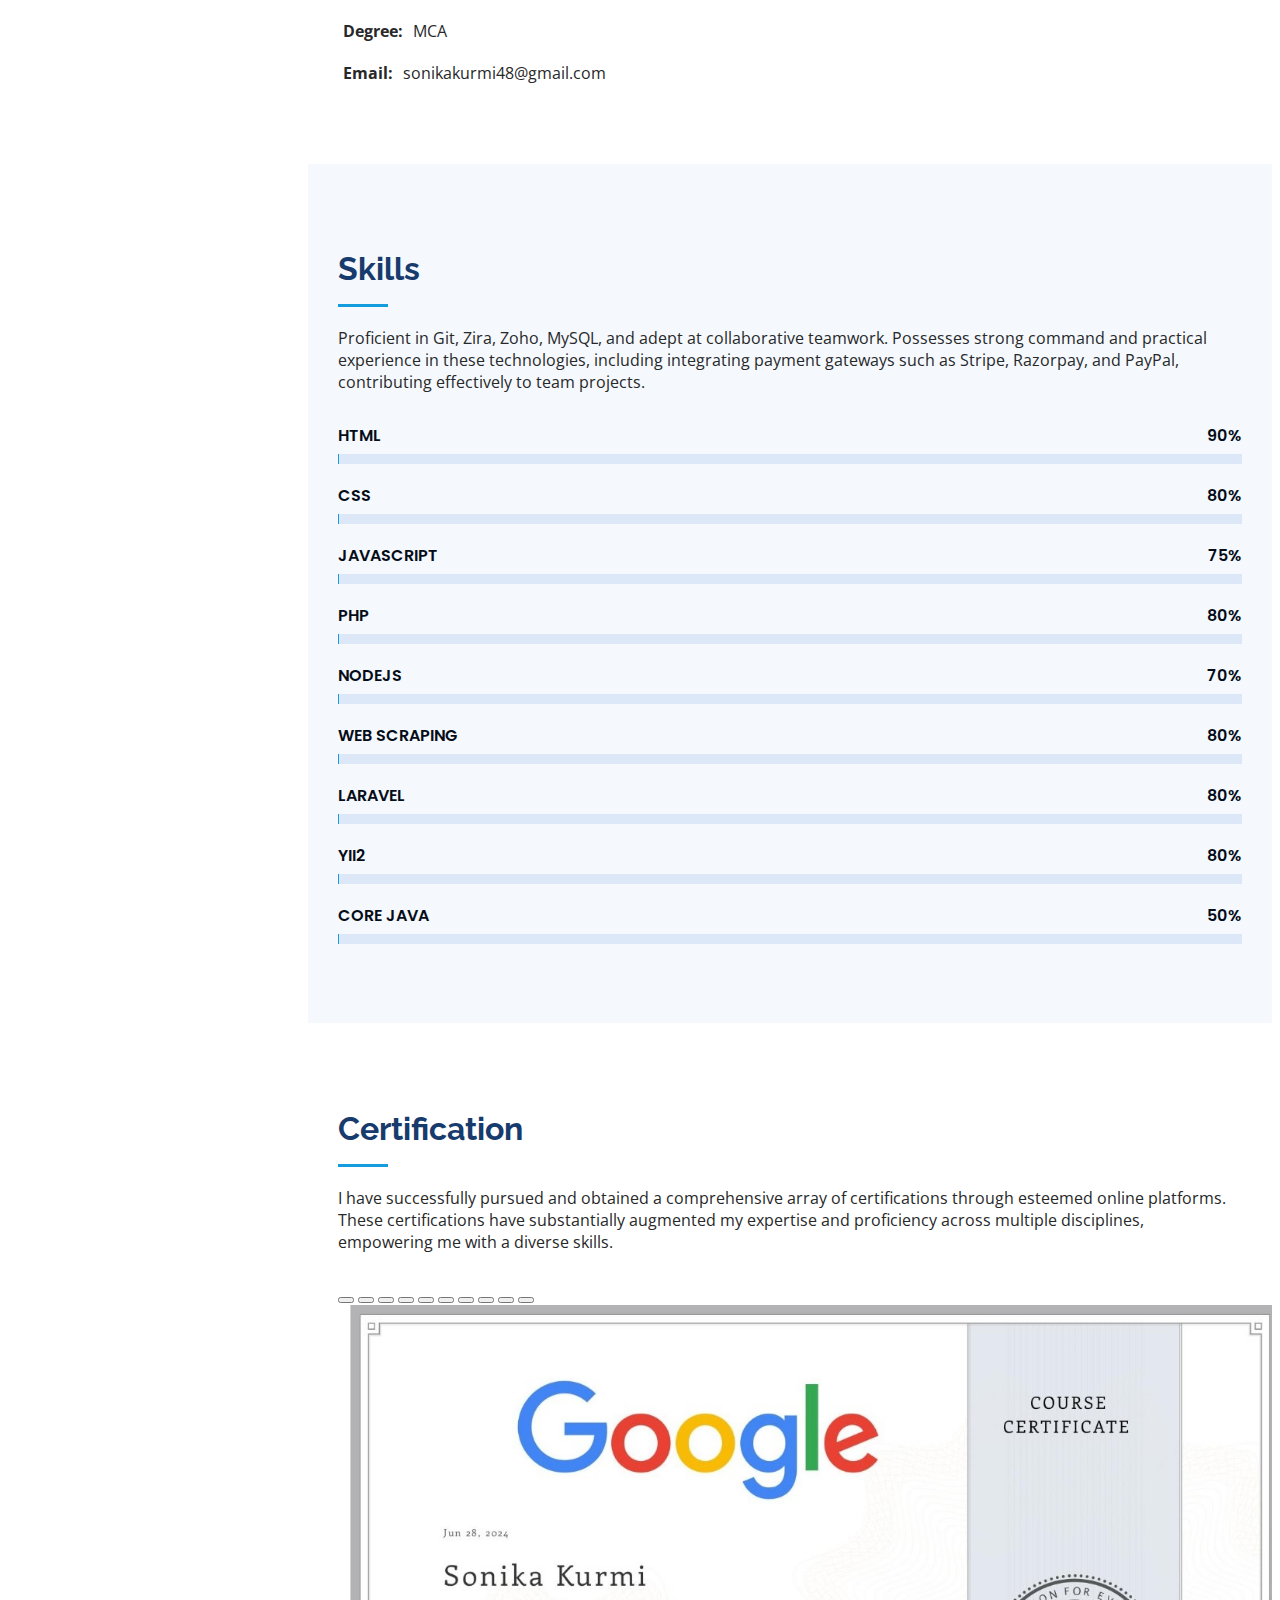
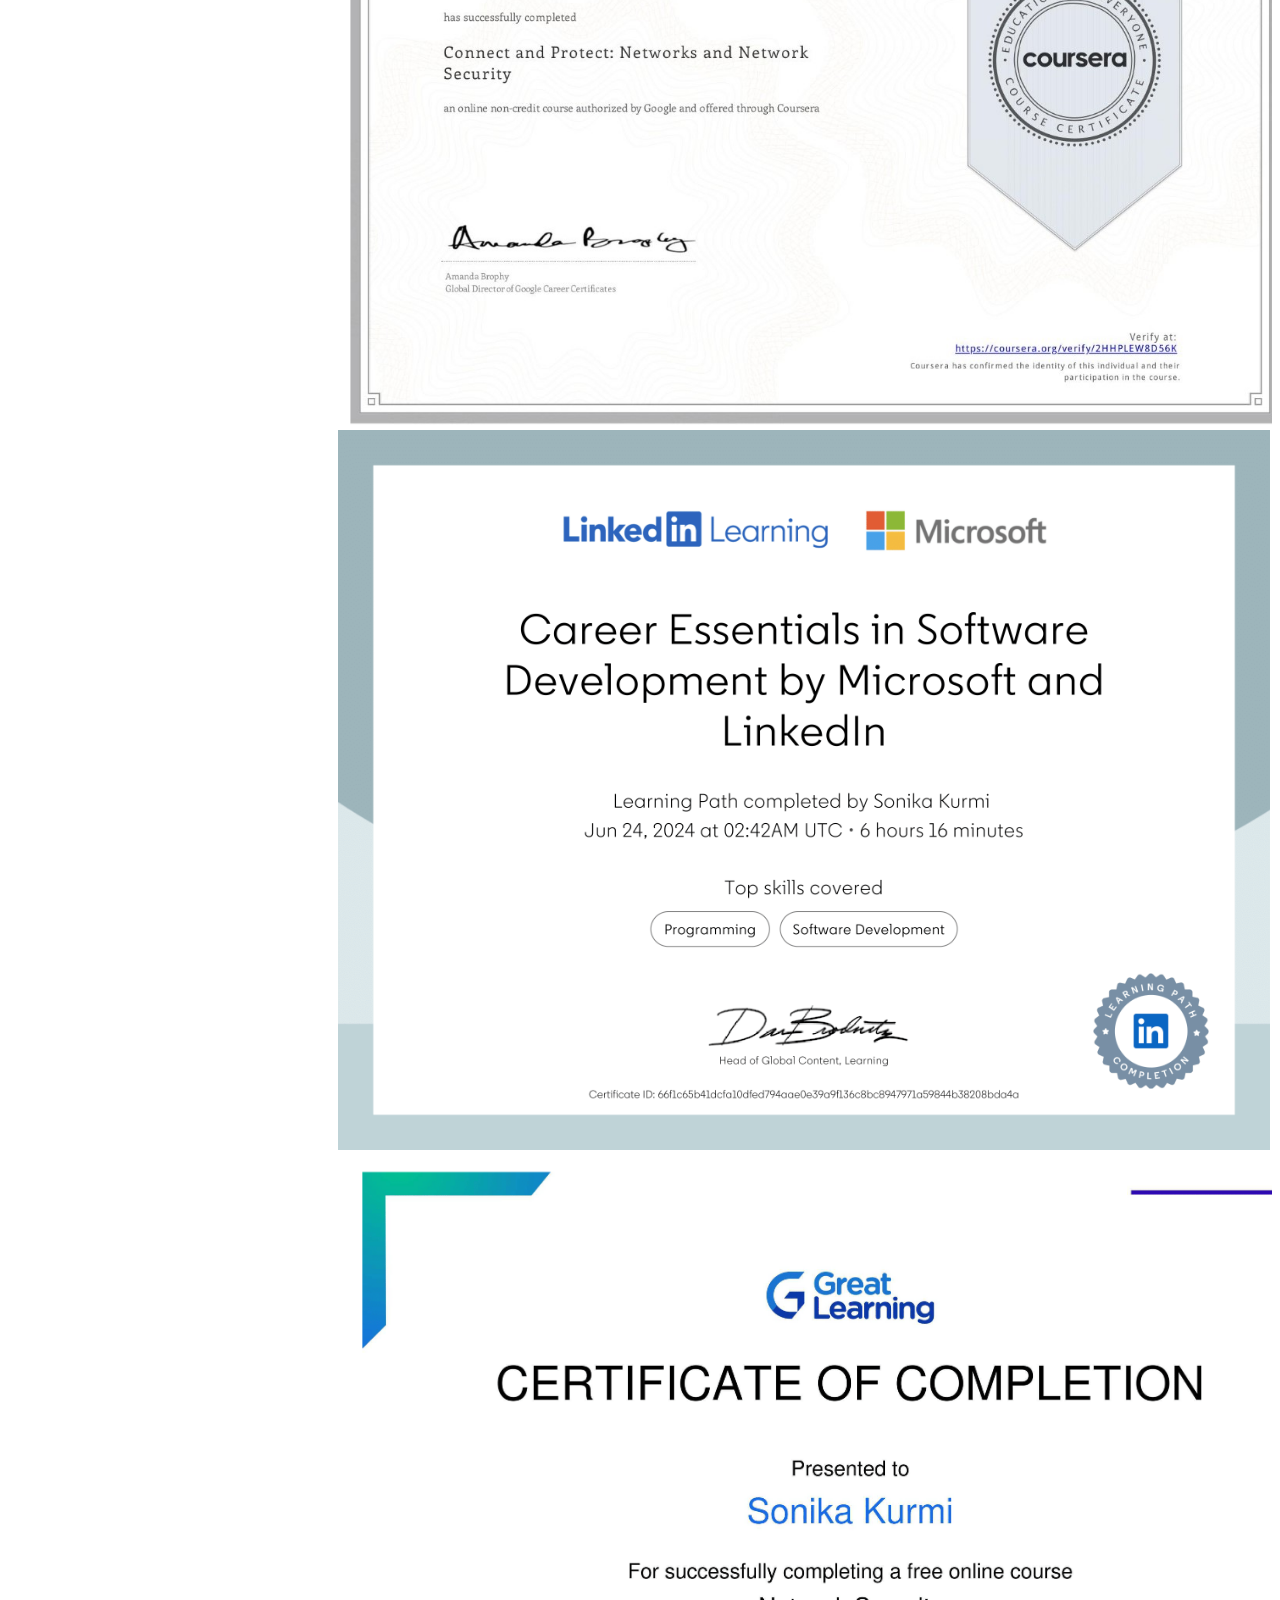
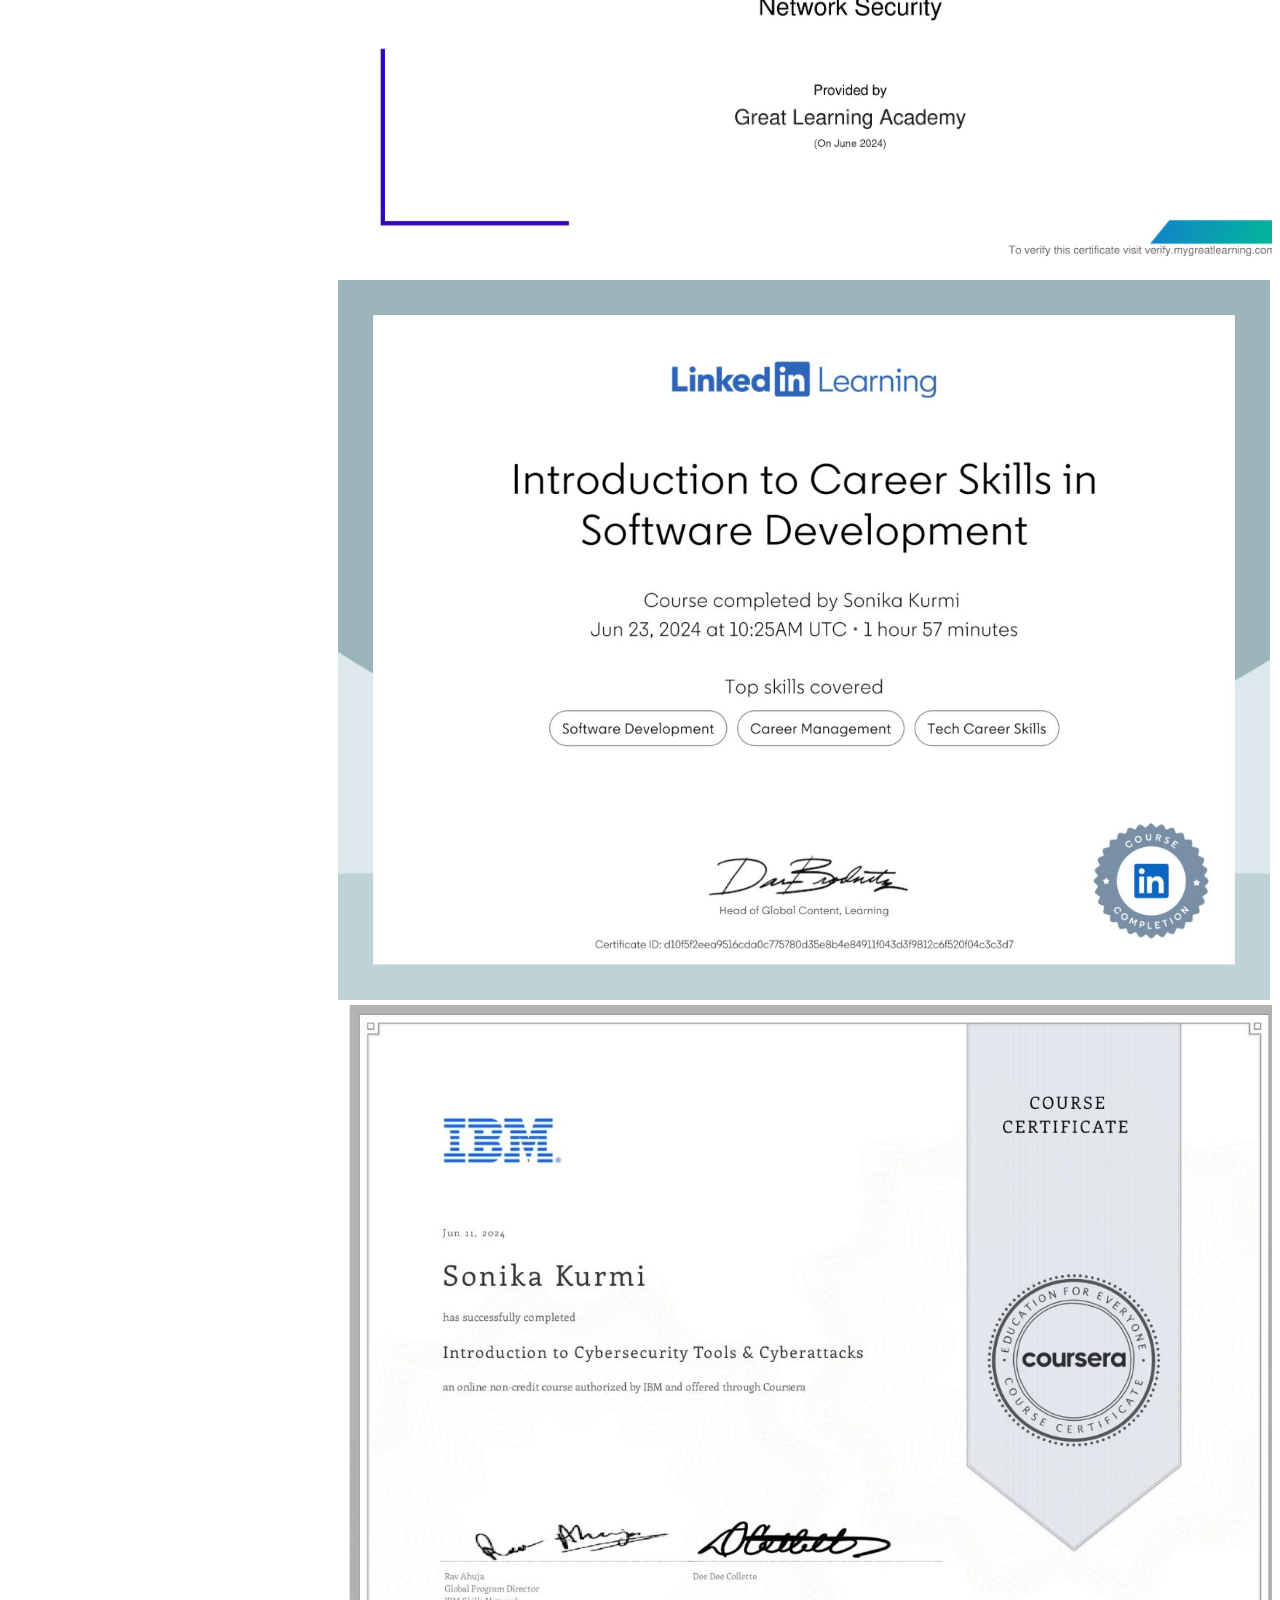
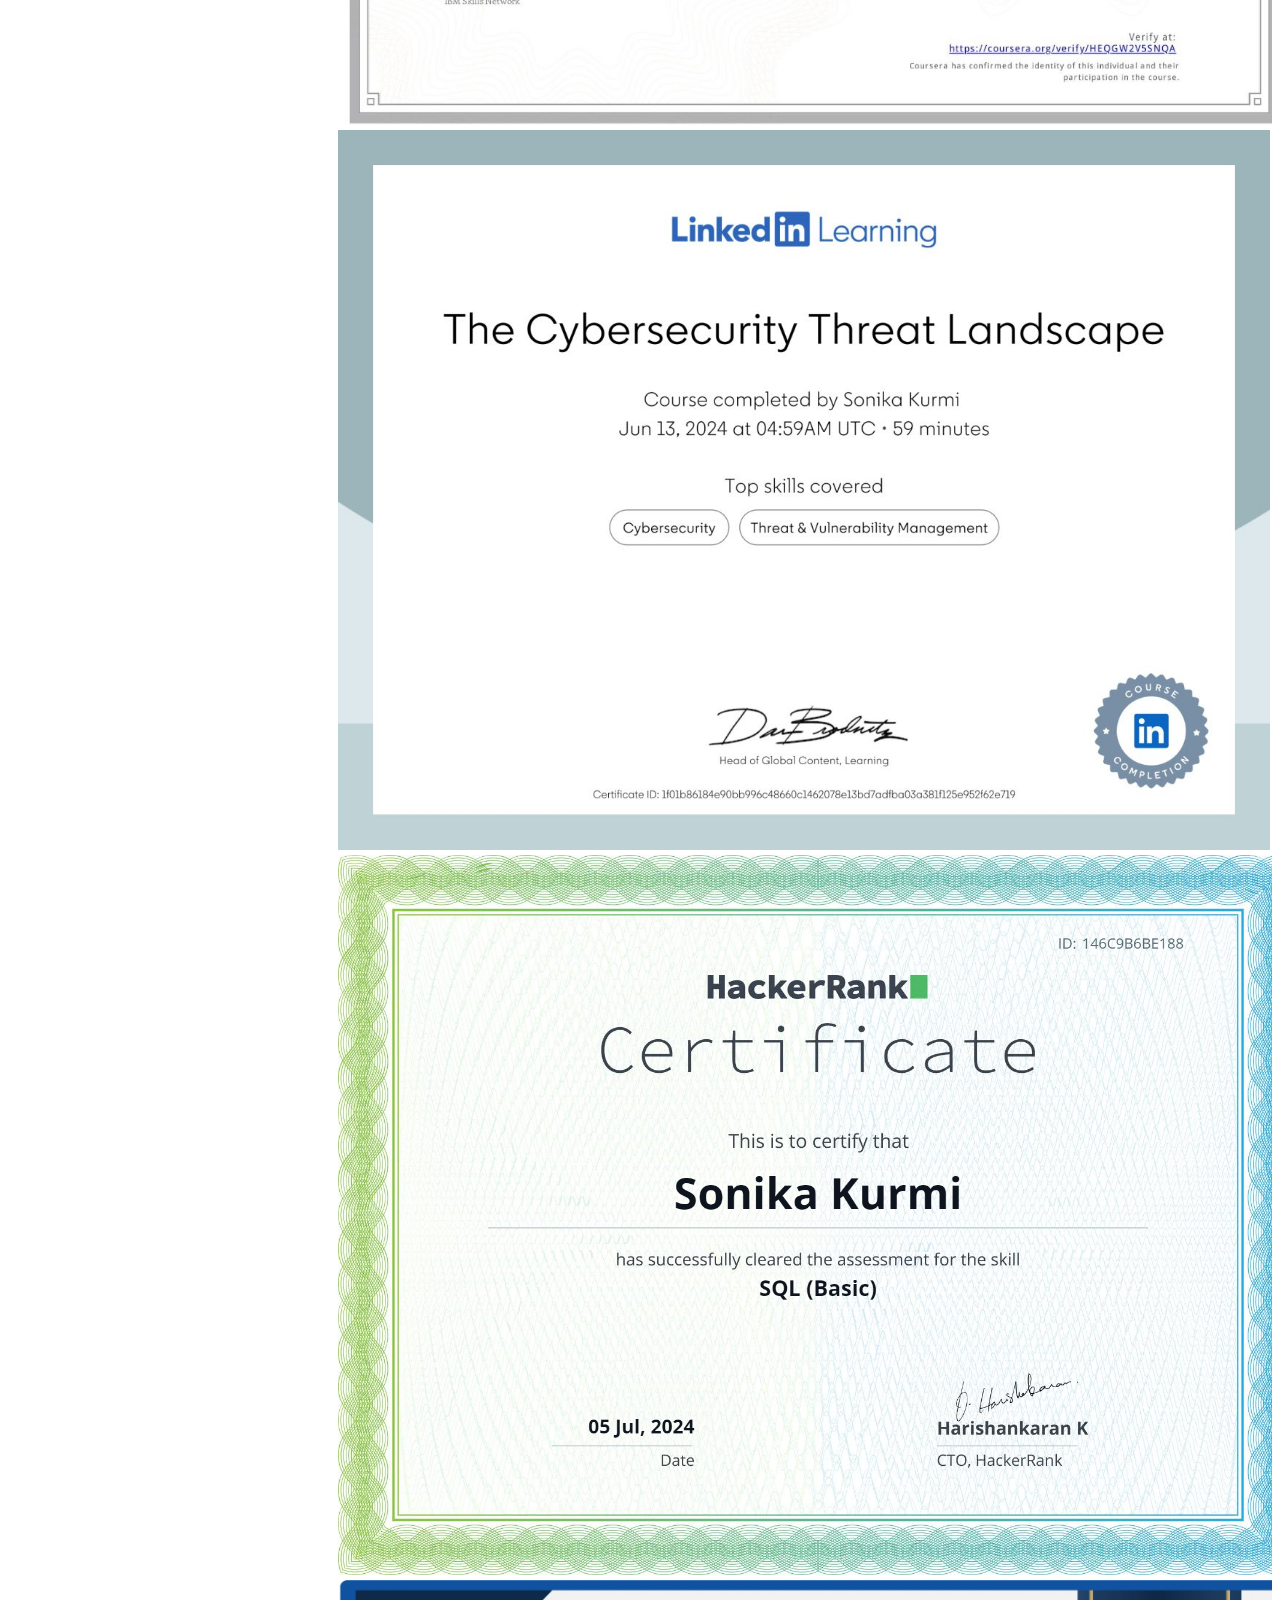
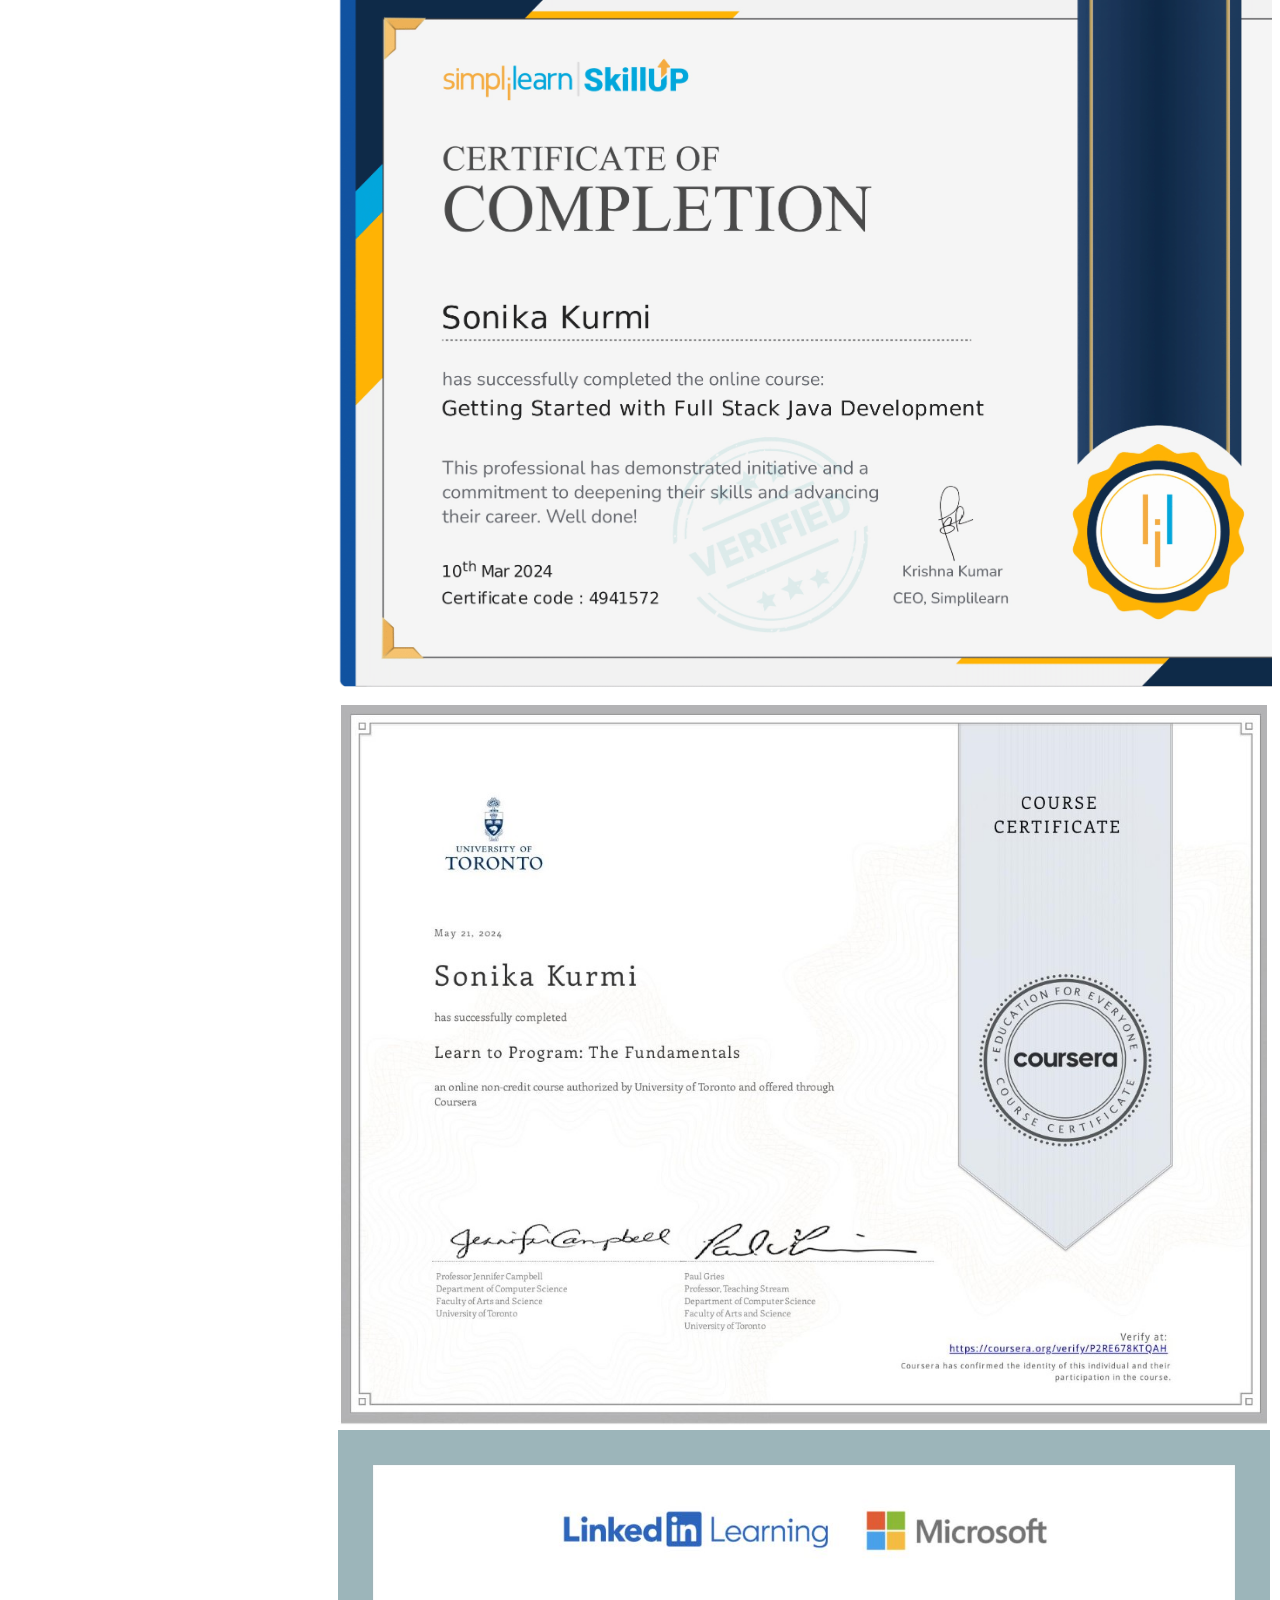
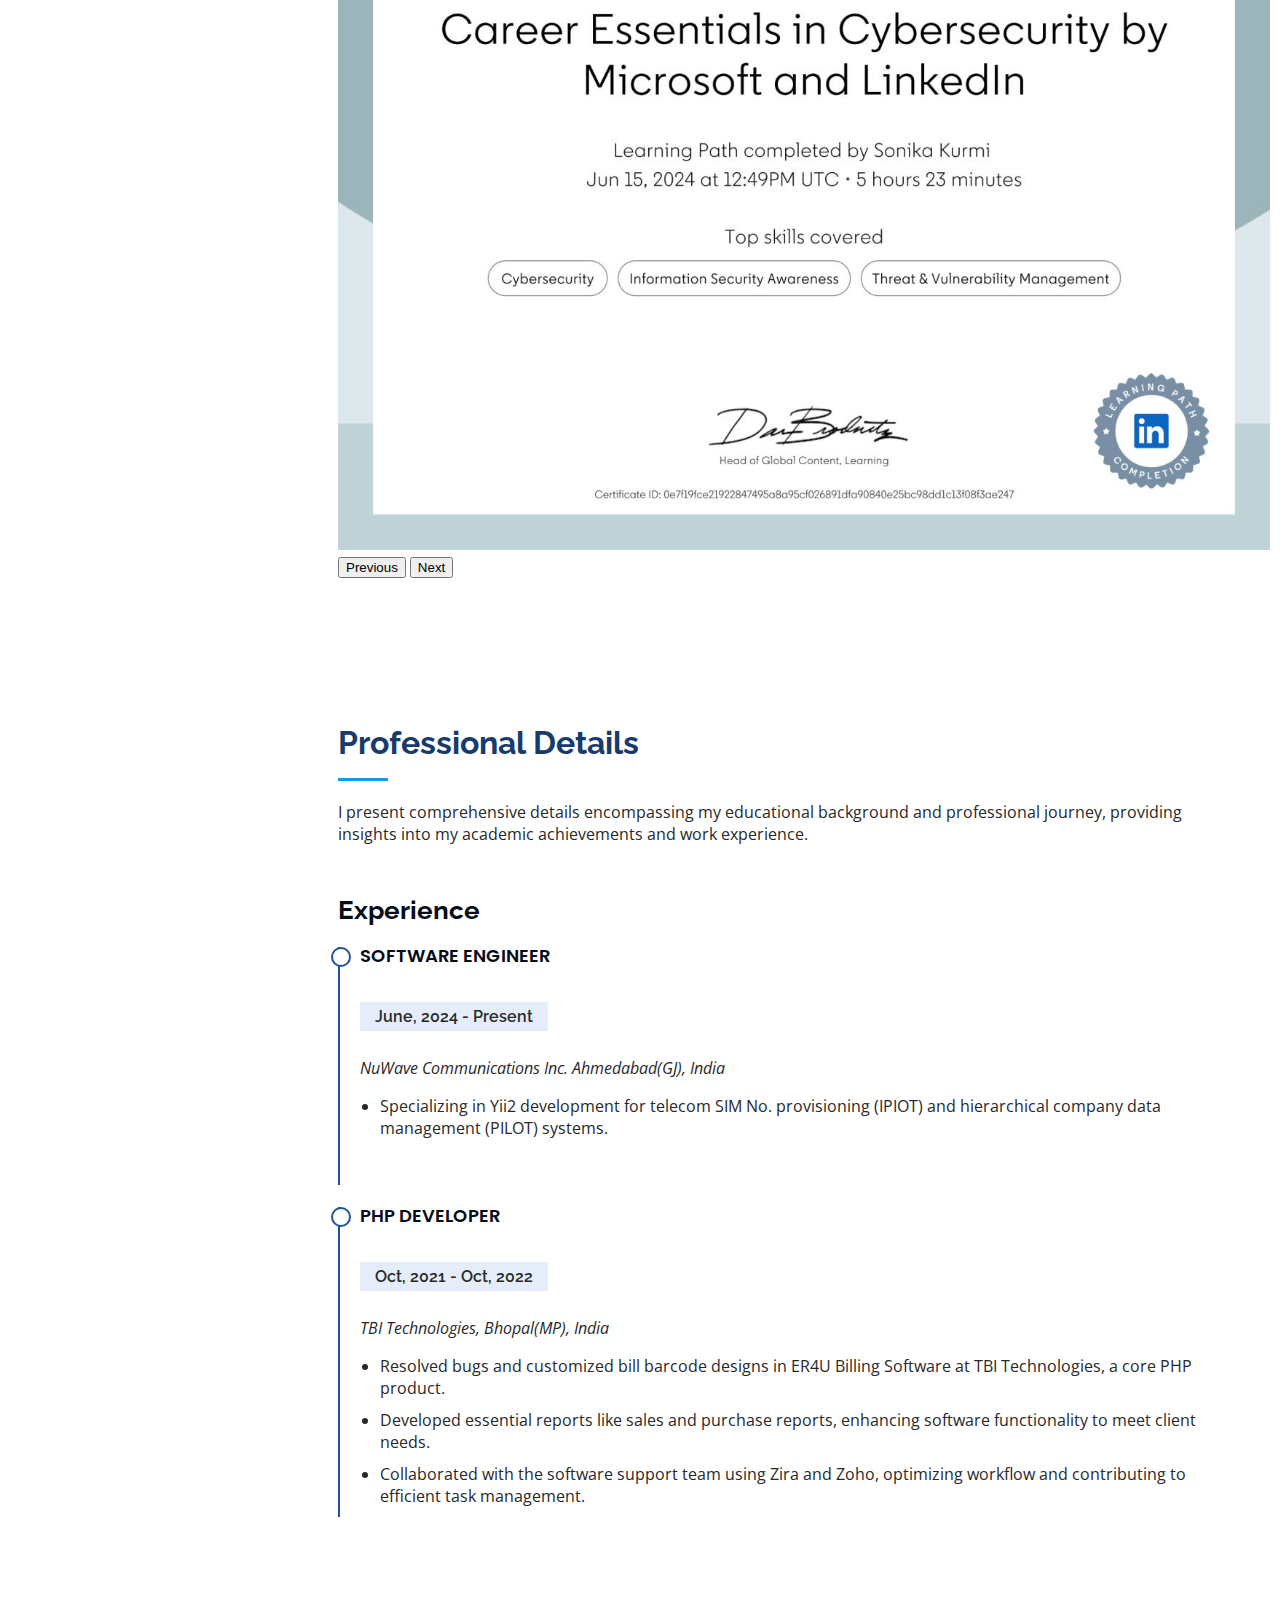
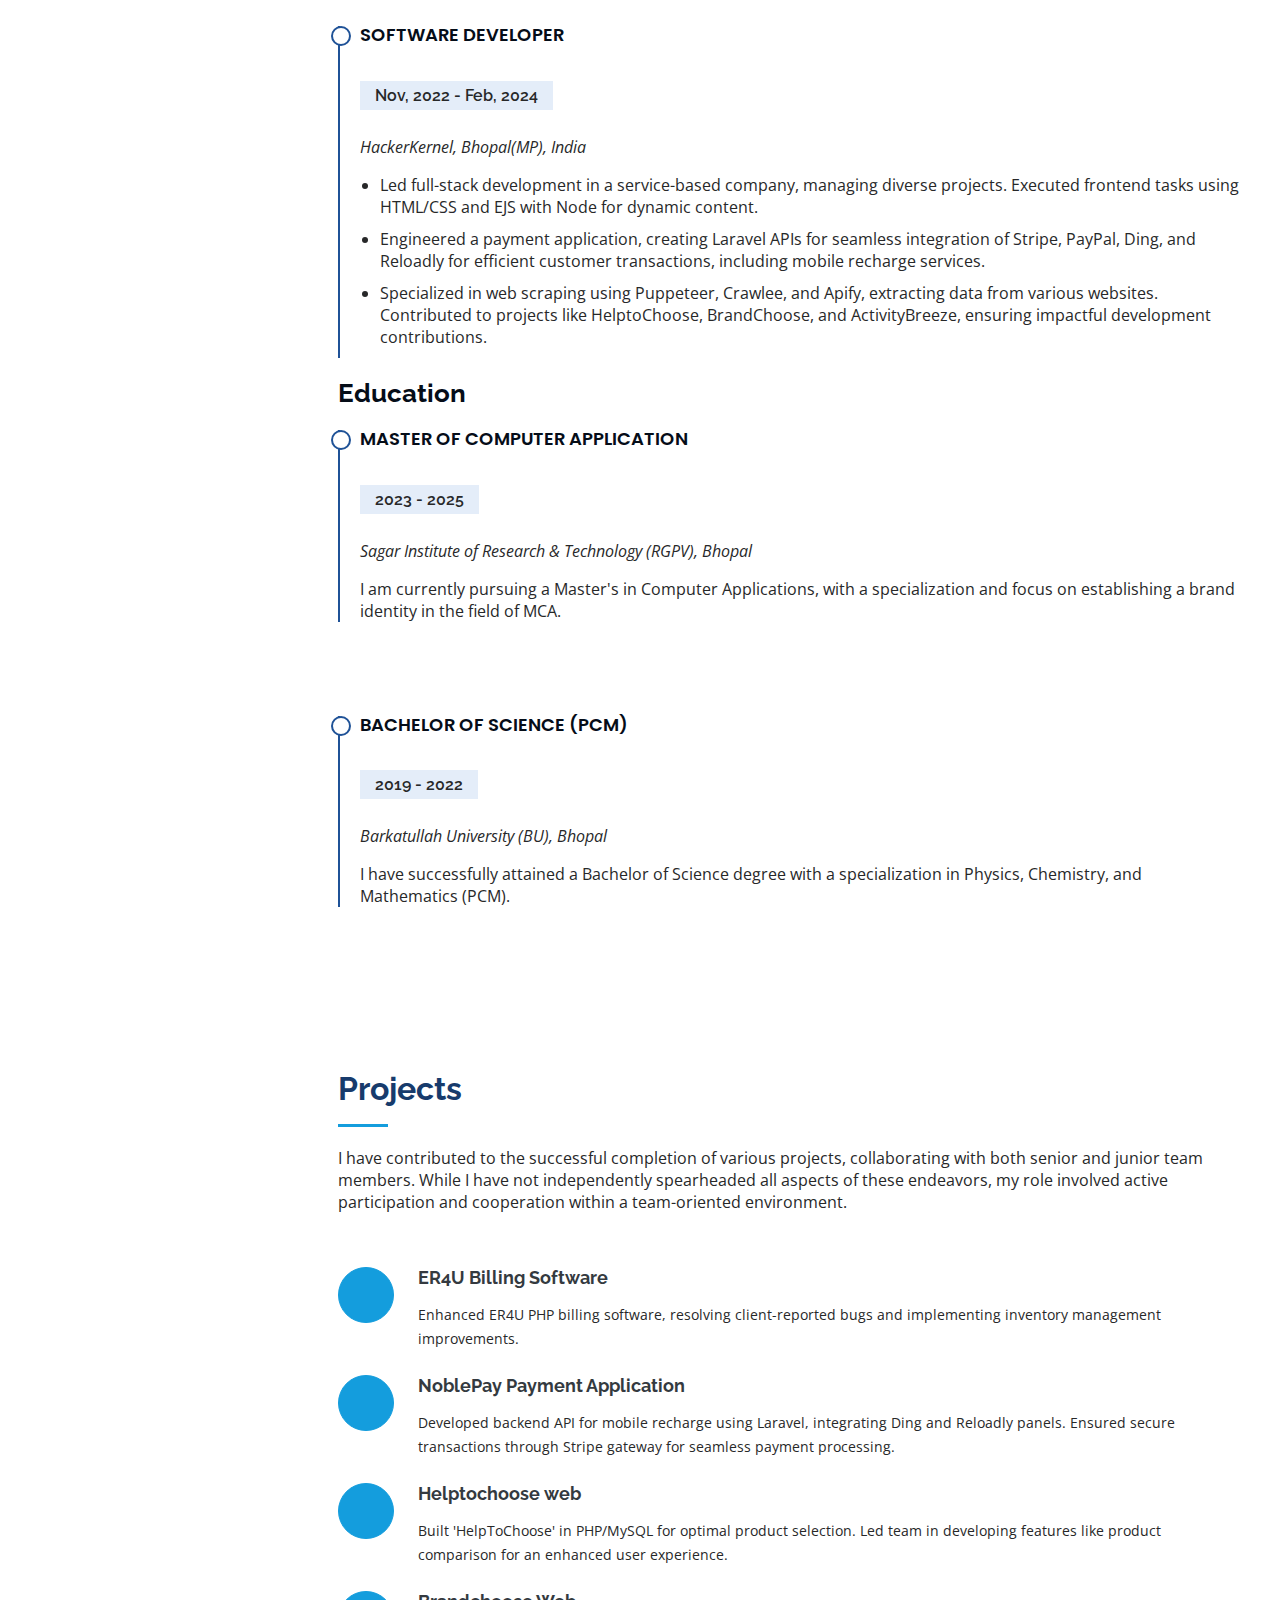
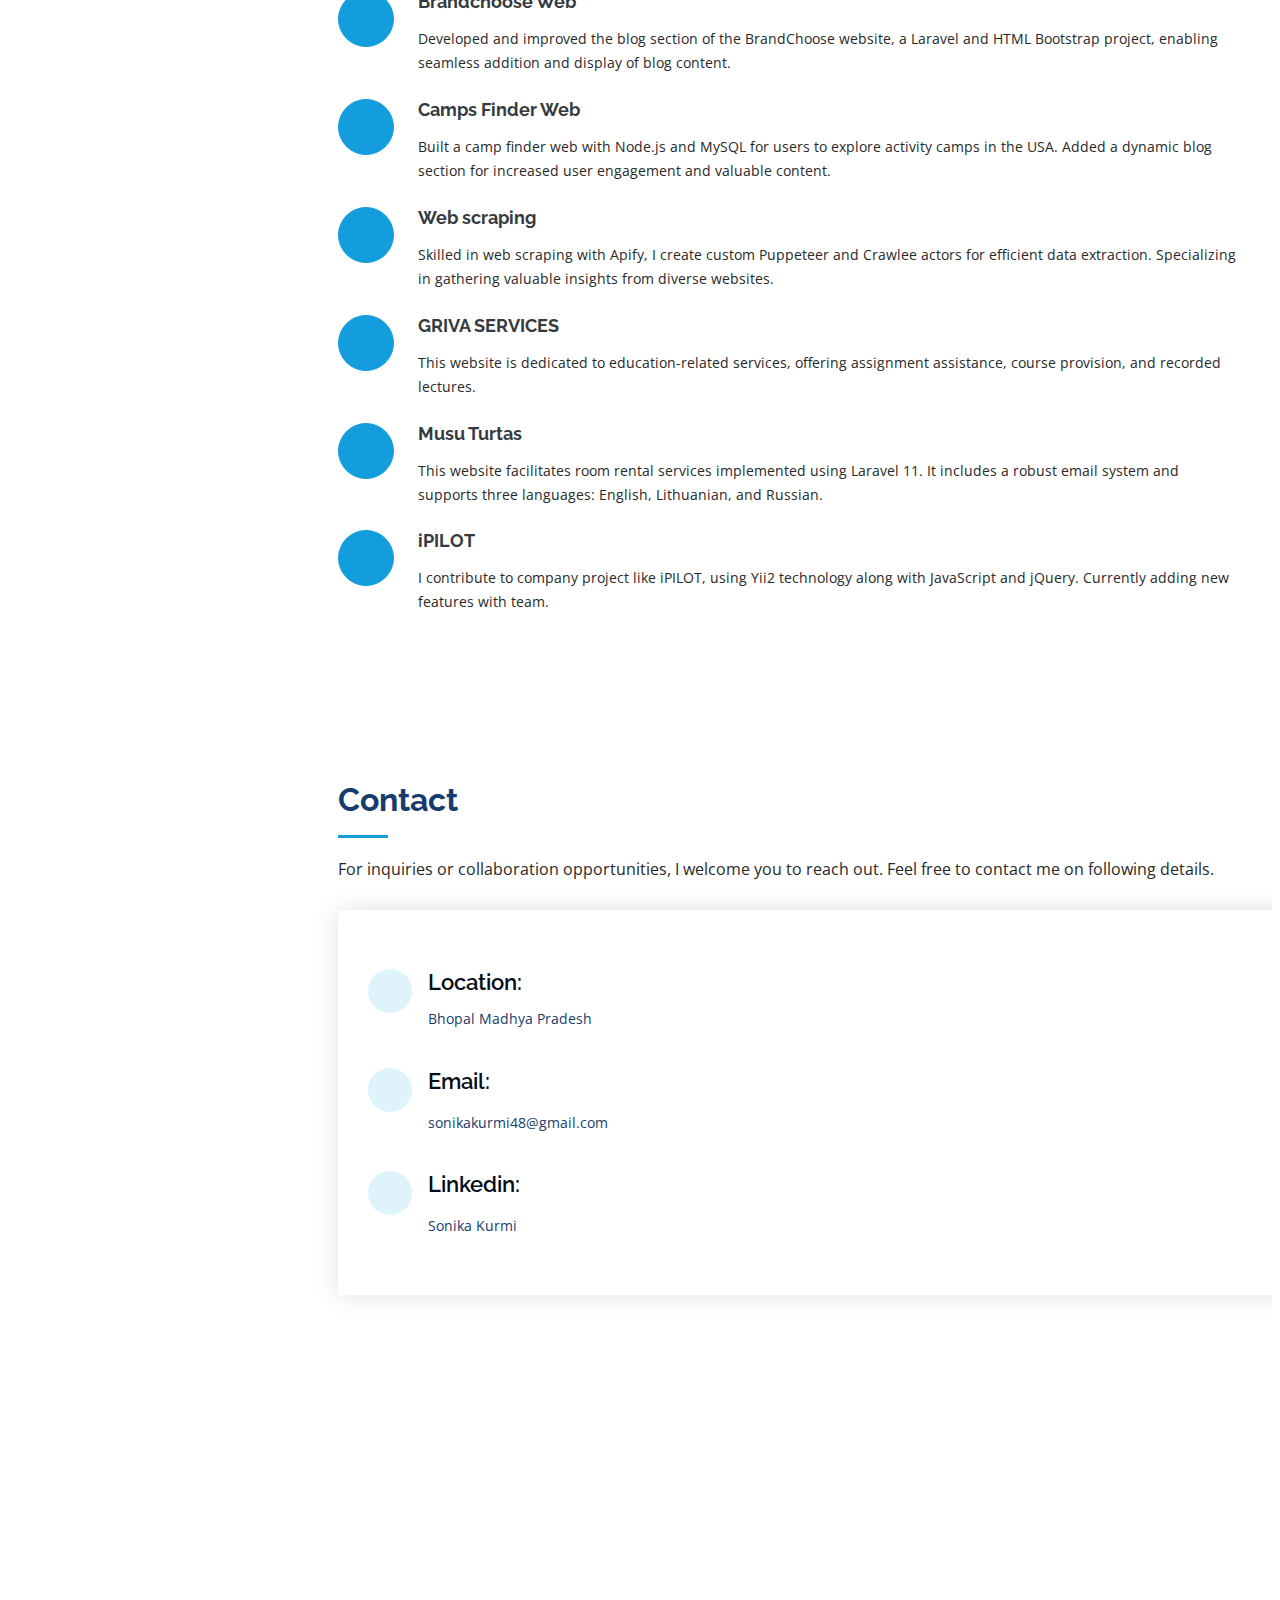
==== commit 49349199: "working" ====
--- a/index.html
+++ b/index.html
@@ -2,359 +2,690 @@
 <html lang="en">
 
 <head>
-  <meta charset="utf-8">
-  <meta content="width=device-width, initial-scale=1.0" name="viewport">
-
-  <title>Software Developer</title>
-  <meta content="" name="description">
-  <meta content="" name="keywords">
-
-  <!-- Favicons -->
-  <link href="assets/img/favicon.ico" rel="icon">
-  <link href="assets/img/apple-touch-icon.png" rel="apple-touch-icon">
-
-  <!-- Google Fonts -->
-  <link
-    href="https://fonts.googleapis.com/css?family=Open+Sans:300,300i,400,400i,600,600i,700,700i|Raleway:300,300i,400,400i,500,500i,600,600i,700,700i|Poppins:300,300i,400,400i,500,500i,600,600i,700,700i"
-    rel="stylesheet">
-
-  <!-- Vendor CSS Files -->
-  <link href="assets/vendor/aos/aos.css" rel="stylesheet">
-  <link href="assets/vendor/bootstrap/css/bootstrap.min.css" rel="stylesheet">
-  <link href="assets/vendor/bootstrap-icons/bootstrap-icons.css" rel="stylesheet">
-  <link href="assets/vendor/boxicons/css/boxicons.min.css" rel="stylesheet">
-  <link href="assets/vendor/glightbox/css/glightbox.min.css" rel="stylesheet">
-  <link href="assets/vendor/swiper/swiper-bundle.min.css" rel="stylesheet">
-
-  <!-- Template Main CSS File -->
-  <link href="assets/css/style.css" rel="stylesheet">
-
- 
+    <meta charset="utf-8">
+    <meta content="width=device-width, initial-scale=1.0" name="viewport">
+    <title>Software Developer</title>
+    <meta content="" name="description">
+    <meta content="" name="keywords">
+    <!-- Favicons -->
+    <link href="assets/img/favicon.ico" rel="icon">
+    <!-- Google Fonts -->
+    <link
+        href="https://fonts.googleapis.com/css?family=Open+Sans:300,300i,400,400i,600,600i,700,700i|Raleway:300,300i,400,400i,500,500i,600,600i,700,700i|Poppins:300,300i,400,400i,500,500i,600,600i,700,700i"
+        rel="stylesheet">
+    <!-- Vendor CSS Files -->
+    <link href="assets/vendor/aos/aos.css" rel="stylesheet">
+    <link href="assets/vendor/bootstrap/css/bootstrap.min.css" rel="stylesheet">
+    <link href="assets/vendor/bootstrap-icons/bootstrap-icons.css" rel="stylesheet">
+    <link href="assets/vendor/boxicons/css/boxicons.min.css" rel="stylesheet">
+    <link href="assets/vendor/glightbox/css/glightbox.min.css" rel="stylesheet">
+    <link href="assets/vendor/swiper/swiper-bundle.min.css" rel="stylesheet">
+    <!-- Template Main CSS File -->
+    <link href="assets/css/style.css" rel="stylesheet">
+
 </head>
 
 <body>
-
-  <!-- ======= Mobile nav toggle button ======= -->
-  <i class="bi bi-list mobile-nav-toggle d-xl-none"></i>
-
-  <!-- ======= Header ======= -->
-  <header id="header">
-    <div class="d-flex flex-column">
-
-      <div class="profile">
-        <img src="assets/img/profile.jpg" alt="" class="img-fluid rounded-circle">
-        <h1 class="text-light"><a href="index.html">Sonika Kurmi</a></h1>
-        <div class="social-links mt-3 text-center">
-          <a href="tel:918821870295" class="call-outline"><i class="bx bx-phone"></i></a>
-          <a href="mailto:sonikakurmi48@gmail.com" class="mail"><i class="bx bxl-gmail"></i></a>
-          <a href="https://github.com/sonika0295" class="google-plus"><i class="bx bxl-github"></i></a>
-          <a href="https://www.linkedin.com/in/sonika-k-816a71218/" class="linkedin"><i class="bx bxl-linkedin"></i></a>
+    <!-- ======= Mobile nav toggle button ======= -->
+    <i class="bi bi-list mobile-nav-toggle d-xl-none"></i>
+    <!-- ======= Header ======= -->
+    <header id="header">
+        <div class="d-flex flex-column">
+            <div class="profile">
+                <img src="assets/img/profile.jpgg" alt="" class="img-fluid rounded-circle">
+                <h1 class="text-light">
+                    <a href="index.html"></a>
+                </h1>
+                <div class="social-links mt-3 text-center">
+                    <a href="tel:918821870295" class="call-outline" target="_blank">
+                        <i class="bx bx-phone"></i>
+                    </a>
+                    <a href="mailto:sonikakurmi48@gmail.com" class="mail" target="_blank">
+                        <i class="bx bxl-gmail"></i>
+                    </a>
+                    <a href="https://github.com/sonika0295" class="google-plus" target="_blank">
+                        <i class="bx bxl-github"></i>
+                    </a>
+                    <a href="https://www.linkedin.com/in/sonika-k-816a71218/" class="linkedin" target="_blank">
+                        <i class="bx bxl-linkedin"></i>
+                    </a>
+                </div>
+            </div>
+            <nav id="navbar" class="nav-menu navbar">
+                <ul>
+                    <li>
+                        <a href="#hero" class="nav-link scrollto active">
+                            <i class="bx bx-home"></i>
+                            <span>Home</span>
+                        </a>
+                    </li>
+                    <li>
+                        <a href="#about" class="nav-link scrollto">
+                            <i class="bx bx-user"></i>
+                            <span>About</span>
+                        </a>
+                    </li>
+                    <li>
+                        <a href="#skills" class="nav-link scrollto">
+                            <i class="bx bx-book-content"></i>
+                            <span>Skills</span>
+                        </a>
+                    </li>
+
+                    <li>
+                        <a href="#certificates" class="nav-link scrollto">
+                            <i class="bx bx-certification"></i>
+                            <span>Certificates</span>
+                        </a>
+                    </li>
+                    <li>
+                        <a href="#experience" class="nav-link scrollto">
+                            <i class="bx bx-file-blank"></i>
+                            <span>Experience</span>
+                        </a>
+                    </li>
+                    <li>
+                        <a href="#projects" class="nav-link scrollto">
+                            <i class="bx bx-server"></i>
+                            <span>Projects</span>
+                        </a>
+                    </li>
+                    <li>
+                        <a href="#contact" class="nav-link scrollto">
+                            <i class="bx bx-envelope"></i>
+                            <span>Contact</span>
+                        </a>
+                    </li>
+                </ul>
+            </nav>
+            <!-- .nav-menu -->
         </div>
-      </div>
-
-      <nav id="navbar" class="nav-menu navbar">
-        <ul>
-          <li><a href="#hero" class="nav-link scrollto active"><i class="bx bx-home"></i> <span>Home</span></a></li>
-          <li><a href="#about" class="nav-link scrollto"><i class="bx bx-user"></i> <span>About</span></a></li>
-          <li><a href="#skills" class="nav-link scrollto"><i class="bx bx-book-content"></i>
-              <span>Skills</span></a></li>
-          <li><a href="#projects" class="nav-link scrollto"><i class="bx bx-server"></i> <span>Projects</span></a></li>
-          <li><a href="#contact" class="nav-link scrollto"><i class="bx bx-envelope"></i> <span>Contact</span></a></li>
-        </ul>
-      </nav><!-- .nav-menu -->
-    </div>
-  </header><!-- End Header -->
-
-  <!-- ======= Hero Section ======= -->
-  <section id="hero" class="d-flex flex-column justify-content-center align-items-center">
-    <div class="hero-container" data-aos="fade-in">
-      <h1>Sonika Kurmi</h1>
-      <p>I'm <span class="typed" data-typed-items="Designer, Developer, Freelancer"></span></p>
-    </div>
-  </section><!-- End Hero -->
-
-  <main id="main">
-
-    <!-- ======= About Section ======= -->
-    <section id="about" class="about">
-      <div class="container">
-
-        <div class="section-title">
-          <h2>About</h2>
-          <p>I am a seasoned PHP Laravel developer with one year of expertise. My experience includes working with
-            prominent payment gateways such as MTN, Ding, and Reloady for mobile recharge servers. I have contributed to
-            the development of payment applications, showcasing my proficiency in crafting robust and efficient
-            solutions.</p>
+    </header>
+    <!-- End Header -->
+    <!-- ======= Hero Section ======= -->
+    <section id="hero" class="d-flex flex-column justify-content-center align-items-center">
+        <div class="hero-container" data-aos="fade-in">
+            <h1></h1>
+            <p>
+                I'm
+                <!-- <span class="typed" data-typed-items="Designer, Developer, Freelancer"></span> -->
+            </p>
         </div>
-
-        <div class="row">
-          <div class="col-lg-4" data-aos="fade-right">
-            <img src="assets/img/profile-img.jpg" class="img-fluid" alt="">
-          </div>
-          <div class="col-lg-8 pt-4 pt-lg-0 content" data-aos="fade-left">
-            <h3>PHP Laravel Developer.</h3>
-            <p class="fst-italic">
-              I am a skilled PHP Laravel developer with a wealth of experience. Here are some key details about my
-              professional background.
-            </p>
-            <div class="row">
-              <div class="col-lg-6">
-                <ul>
-                  <li><i class="bi bi-chevron-right"></i> <strong>Birthday:</strong> <span>30 June 2001</span></li>
-                  <li><i class="bi bi-chevron-right"></i> <strong>Phone:</strong> <span>+91 88218 70295</span></li>
-                  <li><i class="bi bi-chevron-right"></i> <strong>City:</strong> <span>Bhopal, Madhya Pradesh</span>
-                  </li>
-                </ul>
-              </div>
-              <div class="col-lg-6">
-                <ul>
-                  <li><i class="bi bi-chevron-right"></i> <strong>Age:</strong> <span>22</span></li>
-                  <li><i class="bi bi-chevron-right"></i> <strong>Degree:</strong> <span>MCA</span></li>
-                  <li><i class="bi bi-chevron-right"></i> <strong>Email:</strong> <span>sonikakurmi48@gmail.com</span>
-                  </li>
-                </ul>
-              </div>
+    </section>
+    <!-- End Hero -->
+    <main id="main">
+        <!-- ======= About Section ======= -->
+        <section id="about" class="about">
+            <div class="container">
+                <div class="section-title">
+                    <h2>About</h2>
+                    <p>
+                        I am a seasoned PHP Laravel developer with two year of expertise. My experience includes working
+                        with
+                        prominent payment gateways such as MTN, Ding, and Reloadly for mobile recharge servers. I have
+                        contributed to
+                        the development of payment applications, showcasing my proficiency in crafting robust and
+                        efficient
+                        solutions.
+                    </p>
+                </div>
+                <div class="row">
+                    <div class="col-lg-4" data-aos="fade-right">
+                        <img src="assets/img/IMG-20230302-WA0014.jggdfgpg" class="img-fluid" alt="">
+                    </div>
+                    <div class="col-lg-8 pt-4 pt-lg-0 content" data-aos="fade-left">
+                        <h3>PHP Developer.</h3>
+                        <p class="fst-italic">
+                            I am a skilled PHP Laravel developer with a wealth of experience. Here are some key details
+                            about my
+                            professional background.
+                        </p>
+                        <div class="row">
+                            <div class="col-lg-6">
+                                <ul>
+                                    <li>
+                                        <i class="bi bi-chevron-right"></i>
+                                        <strong>Birthday:</strong>
+                                        <span>30 June 2001</span>
+                                    </li>
+                                    <li>
+                                        <i class="bi bi-chevron-right"></i>
+                                        <strong>Experience:</strong>
+                                        <span>2.9 Years</span>
+                                    </li>
+                                    <li>
+                                        <i class="bi bi-chevron-right"></i>
+                                        <strong>City:</strong>
+                                        <span>Bhopal, Madhya Pradesh</span>
+                                    </li>
+                                </ul>
+                            </div>
+                            <div class="col-lg-6">
+                                <ul>
+                                    <li>
+                                        <i class="bi bi-chevron-right"></i>
+                                        <strong>Age:</strong>
+                                        <span>23</span>
+                                    </li>
+                                    <li>
+                                        <i class="bi bi-chevron-right"></i>
+                                        <strong>Degree:</strong>
+                                        <span>MCA</span>
+                                    </li>
+                                    <li>
+                                        <i class="bi bi-chevron-right"></i>
+                                        <strong>Email:</strong>
+                                        <span>sonikakurmi48@gmail.com</span>
+                                    </li>
+                                </ul>
+                            </div>
+                        </div>
+                    </div>
+                </div>
             </div>
-            <p>
-              As a dedicated PHP Laravel developer, I bring a strong passion for coding and a commitment to delivering
-              high-quality solutions. With a solid educational background and hands-on experience, I thrive in
-              collaborative environments, tackling challenges with creativity and precision. Feel free to reach out to
-              discuss how I can contribute to your projects and initiatives.
-            </p>
-          </div>
-        </div>
-
-      </div>
-    </section><!-- End About Section -->
-
-    <!-- ======= Skills Section ======= -->
-    <section id="skills" class="skills section-bg">
-      <div class="container">
-
-        <div class="section-title">
-          <h2>Skills</h2>
-          <p>Proficient in Git, Zira, Zoho, MySQL, and adept at collaborative teamwork. Possesses strong command and
-            practical experience in these technologies, contributing effectively to team projects.</p>
-        </div>
-
-        <div class="row skills-content">
-
-          <div class="col-lg-6" data-aos="fade-up">
-
-            <div class="progress">
-              <span class="skill">HTML <i class="val">90%</i></span>
-              <div class="progress-bar-wrap">
-                <div class="progress-bar" role="progressbar" aria-valuenow="90" aria-valuemin="0" aria-valuemax="100">
-                </div>
-              </div>
+        </section>
+        <!-- End About Section -->
+
+
+
+        <!-- ======= Skills Section ======= -->
+        <section id="skills" class="skills section-bg">
+            <div class="container">
+                <div class="section-title">
+                    <h2>Skills</h2>
+                    <p>
+                        Proficient in Git, Zira, Zoho, MySQL, and adept at collaborative teamwork. Possesses strong
+                        command and practical experience in these technologies, including integrating payment gateways
+                        such as Stripe, Razorpay, and PayPal, contributing effectively to team projects.
+                    </p>
+                </div>
+                <div class="row skills-content">
+                    <div class="col-lg-4" data-aos="fade-up">
+                        <div class="progress">
+                            <span class="skill">
+                                HTML
+                                <i class="val">90%</i>
+                            </span>
+                            <div class="progress-bar-wrap">
+                                <div class="progress-bar" role="progressbar" aria-valuenow="90" aria-valuemin="0"
+                                    aria-valuemax="100"></div>
+                            </div>
+                        </div>
+                        <div class="progress">
+                            <span class="skill">
+                                CSS
+                                <i class="val">80%</i>
+                            </span>
+                            <div class="progress-bar-wrap">
+                                <div class="progress-bar" role="progressbar" aria-valuenow="80" aria-valuemin="0"
+                                    aria-valuemax="100"></div>
+                            </div>
+                        </div>
+                        <div class="progress">
+                            <span class="skill">
+                                JavaScript
+                                <i class="val">75%</i>
+                            </span>
+                            <div class="progress-bar-wrap">
+                                <div class="progress-bar" role="progressbar" aria-valuenow="75" aria-valuemin="0"
+                                    aria-valuemax="100"></div>
+                            </div>
+                        </div>
+                    </div>
+                    <div class="col-lg-4" data-aos="fade-up" data-aos-delay="100">
+                        <div class="progress">
+                            <span class="skill">
+                                PHP
+                                <i class="val">80%</i>
+                            </span>
+                            <div class="progress-bar-wrap">
+                                <div class="progress-bar" role="progressbar" aria-valuenow="80" aria-valuemin="0"
+                                    aria-valuemax="100"></div>
+                            </div>
+                        </div>
+                        <div class="progress">
+                            <span class="skill">
+                                NodeJs
+                                <i class="val">70%</i>
+                            </span>
+                            <div class="progress-bar-wrap">
+                                <div class="progress-bar" role="progressbar" aria-valuenow="70" aria-valuemin="0"
+                                    aria-valuemax="100"></div>
+                            </div>
+                        </div>
+                        <div class="progress">
+                            <span class="skill">
+                                Web Scraping
+                                <i class="val">80%</i>
+                            </span>
+                            <div class="progress-bar-wrap">
+                                <div class="progress-bar" role="progressbar" aria-valuenow="80" aria-valuemin="0"
+                                    aria-valuemax="100"></div>
+                            </div>
+                        </div>
+                    </div>
+                    <div class="col-lg-4" data-aos="fade-up" data-aos-delay="100">
+                        <div class="progress">
+                            <span class="skill">
+                                Laravel
+                                <i class="val">80%</i>
+                            </span>
+                            <div class="progress-bar-wrap">
+                                <div class="progress-bar" role="progressbar" aria-valuenow="80" aria-valuemin="0"
+                                    aria-valuemax="100"></div>
+                            </div>
+                        </div>
+                        <div class="progress">
+                            <span class="skill">
+                                Yii2
+                                <i class="val">80%</i>
+                            </span>
+                            <div class="progress-bar-wrap">
+                                <div class="progress-bar" role="progressbar" aria-valuenow="80" aria-valuemin="0"
+                                    aria-valuemax="100"></div>
+                            </div>
+                        </div>
+                        <div class="progress">
+                            <span class="skill">
+                                Core Java
+                                <i class="val">50%</i>
+                            </span>
+                            <div class="progress-bar-wrap">
+                                <div class="progress-bar" role="progressbar" aria-valuenow="50" aria-valuemin="0"
+                                    aria-valuemax="100"></div>
+                            </div>
+                        </div>
+                    </div>
+                </div>
             </div>
-
-            <div class="progress">
-              <span class="skill">CSS <i class="val">80%</i></span>
-              <div class="progress-bar-wrap">
-                <div class="progress-bar" role="progressbar" aria-valuenow="80" aria-valuemin="0" aria-valuemax="100">
-                </div>
-              </div>
+        </section>
+        <!-- End Skills Section -->
+
+
+        <!-- ======= Certification Section ======= -->
+        <section id="certificates" class="about">
+            <div class="container">
+                <div class="section-title">
+                    <h2>Certification</h2>
+                    <p>
+                        I have successfully pursued and obtained a comprehensive array of certifications through
+                        esteemed online platforms. These certifications have substantially augmented my expertise and
+                        proficiency across multiple disciplines, empowering me with a diverse skills. </p>
+                </div>
+
+                <div class="row">
+                    <div class="col-lg-12" data-aos="fade-right">
+                        <div id="carouselExampleCaptions" class="carousel slide">
+                            <div class="carousel-indicators">
+                                <button type="button" data-bs-target="#carouselExampleCaptions" data-bs-slide-to="0"
+                                    class="active" aria-current="true" aria-label="Slide 1"></button>
+                                <button type="button" data-bs-target="#carouselExampleCaptions" data-bs-slide-to="1"
+                                    aria-label="Slide 2"></button>
+                                <button type="button" data-bs-target="#carouselExampleCaptions" data-bs-slide-to="2"
+                                    aria-label="Slide 3"></button>
+                                <button type="button" data-bs-target="#carouselExampleCaptions" data-bs-slide-to="3"
+                                    aria-label="Slide 2"></button>
+                                <button type="button" data-bs-target="#carouselExampleCaptions" data-bs-slide-to="4"
+                                    aria-label="Slide 3"></button>
+                                <button type="button" data-bs-target="#carouselExampleCaptions" data-bs-slide-to="5"
+                                    aria-label="Slide 2"></button>
+                                <button type="button" data-bs-target="#carouselExampleCaptions" data-bs-slide-to="6"
+                                    aria-label="Slide 3"></button>
+                                <button type="button" data-bs-target="#carouselExampleCaptions" data-bs-slide-to="7"
+                                    aria-label="Slide 2"></button>
+                                <button type="button" data-bs-target="#carouselExampleCaptions" data-bs-slide-to="8"
+                                    aria-label="Slide 3"></button>
+                                <button type="button" data-bs-target="#carouselExampleCaptions" data-bs-slide-to="9"
+                                    aria-label="Slide 2"></button>
+                            </div>
+                            <div class="carousel-inner">
+                                <div class="carousel-item active">
+                                    <img src="assets/img/certificate/one.jpeg" class="d-block w-100" alt="...">
+
+                                </div>
+                                <div class="carousel-item">
+                                    <img src="assets/img/certificate/two.png" class="d-block w-100" alt="...">
+
+                                </div>
+                                <div class="carousel-item">
+                                    <img src="assets/img/certificate/three.png" class="d-block w-100" alt="...">
+
+                                </div>
+                                <div class="carousel-item">
+                                    <img src="assets/img/certificate/four.png" class="d-block w-100" alt="...">
+
+                                </div>
+                                <div class="carousel-item">
+                                    <img src="assets/img/certificate/five.jpeg" class="d-block w-100" alt="...">
+
+                                </div>
+                                <div class="carousel-item">
+                                    <img src="assets/img/certificate/six.png" class="d-block w-100" alt="...">
+
+                                </div>
+                                <div class="carousel-item">
+                                    <img src="assets/img/certificate/seven.png" class="d-block w-100" alt="...">
+
+                                </div>
+                                <div class="carousel-item">
+                                    <img src="assets/img/certificate/eight.png" class="d-block w-100" alt="...">
+
+                                </div>
+                                <div class="carousel-item">
+                                    <img src="assets/img/certificate/nine.jpeg" class="d-block w-100" alt="...">
+
+                                </div>
+                                <div class="carousel-item">
+                                    <img src="assets/img/certificate/ten.png" class="d-block w-100" alt="...">
+
+                                </div>
+                            </div>
+                            <button class="carousel-control-prev" type="button"
+                                data-bs-target="#carouselExampleCaptions" data-bs-slide="prev">
+                                <span class="carousel-control-prev-icon" aria-hidden="true"></span>
+                                <span class="visually-hidden">Previous</span>
+                            </button>
+                            <button class="carousel-control-next" type="button"
+                                data-bs-target="#carouselExampleCaptions" data-bs-slide="next">
+                                <span class="carousel-control-next-icon" aria-hidden="true"></span>
+                                <span class="visually-hidden">Next</span>
+                            </button>
+                        </div>
+
+                    </div>
+                </div>
+
+
             </div>
-
-            <div class="progress">
-              <span class="skill">JavaScript <i class="val">75%</i></span>
-              <div class="progress-bar-wrap">
-                <div class="progress-bar" role="progressbar" aria-valuenow="75" aria-valuemin="0" aria-valuemax="100">
-                </div>
-              </div>
+        </section>
+        <!-- End Certification Section -->
+        <!-- Experience Section -->
+
+
+
+
+        <section id="experience" class="experience">
+            <div class="container">
+                <div class="section-title">
+                    <h2>Professional Details</h2>
+                    <p>I present comprehensive details encompassing my educational background and professional journey,
+                        providing insights into my academic achievements and work experience.</p>
+                </div>
+                <div class="row">
+                    <div class="col-lg-6" data-aos="fade-up" data-aos-delay="100">
+                        <h3 class="experience-title">Experience</h3>
+                        <div class="experience-item">
+                            <h4>Software Engineer</h4>
+                            <h5>June, 2024 - Present</h5>
+                            <p>
+                                <em>NuWave Communications Inc. Ahmedabad(GJ), India</em>
+                            </p>
+                            <ul>
+                                <li>Specializing in Yii2 development for telecom SIM No. provisioning (IPIOT) and
+                                    hierarchical company data management (PILOT) systems.</li>
+
+                            </ul>
+                        </div>
+                        <div class="experience-item">
+                            <h4>PHP Developer</h4>
+                            <h5>Oct, 2021 - Oct, 2022</h5>
+                            <p>
+                                <em>TBI Technologies, Bhopal(MP), India</em>
+                            </p>
+                            <ul>
+                                <li>Resolved bugs and customized bill barcode designs in ER4U Billing Software at TBI
+                                    Technologies, a core PHP product.</li>
+                                <li>Developed essential reports like sales and purchase reports, enhancing software
+                                    functionality to meet client needs.</li>
+                                <li>Collaborated with the software support team using Zira and Zoho, optimizing workflow
+                                    and contributing to efficient task management.</li>
+                            </ul>
+                        </div>
+
+
+                    </div>
+                    <div class="col-lg-6 pt-md-6" data-aos="fade-up" data-aos-delay="100">
+
+                        <div class="experience-item">
+                            <h4>Software Developer</h4>
+                            <h5>Nov, 2022 - Feb, 2024</h5>
+                            <p>
+                                <em>HackerKernel, Bhopal(MP), India</em>
+                            </p>
+                            <ul>
+                                <li>Led full-stack development in a service-based company, managing diverse projects.
+                                    Executed frontend tasks using HTML/CSS and EJS with Node for dynamic content.</li>
+                                <li>Engineered a payment application, creating Laravel APIs for seamless integration of
+                                    Stripe, PayPal, Ding, and Reloadly for efficient customer transactions, including
+                                    mobile recharge services.</li>
+                                <li>Specialized in web scraping using Puppeteer, Crawlee, and Apify, extracting data
+                                    from various websites. Contributed to projects like HelptoChoose, BrandChoose, and
+                                    ActivityBreeze, ensuring impactful development contributions.</li>
+                            </ul>
+                        </div>
+                    </div>
+                    <!-- End Experience Section -->
+                    <!-- Start Education Section -->
+                    <div class="col-lg-6" data-aos="fade-up">
+                        <h3 class="experience-title">Education</h3>
+                        <div class="experience-item">
+                            <h4>Master of Computer Application</h4>
+                            <h5>2023 - 2025</h5>
+                            <p>
+                                <em>Sagar Institute of Research & Technology (RGPV), Bhopal</em>
+                            </p>
+                            <p>I am currently pursuing a Master's in Computer Applications, with a specialization and
+                                focus on establishing a brand identity in the field of MCA.</p>
+                        </div>
+                    </div>
+                    <div class="col-lg-6 pt-md-5-exp" data-aos="fade-up">
+                        <h3 class="experience-title d-block"></h3>
+
+                        <div class="experience-item">
+                            <h4>Bachelor of Science (PCM)</h4>
+                            <h5>2019 - 2022</h5>
+                            <p>
+                                <em>Barkatullah University (BU), Bhopal</em>
+                            </p>
+                            <p>I have successfully attained a Bachelor of Science degree with a specialization in
+                                Physics, Chemistry, and Mathematics (PCM).</p>
+                        </div>
+                    </div>
+                </div>
             </div>
-
-          </div>
-
-          <div class="col-lg-6" data-aos="fade-up" data-aos-delay="100">
-
-            <div class="progress">
-              <span class="skill">PHP <i class="val">80%</i></span>
-              <div class="progress-bar-wrap">
-                <div class="progress-bar" role="progressbar" aria-valuenow="80" aria-valuemin="0" aria-valuemax="100">
-                </div>
-              </div>
+        </section>
+        <!-- End experience Section -->
+        <!-- ======= Projects Section ======= -->
+        <section id="projects" class="projects">
+            <div class="container">
+                <div class="section-title">
+                    <h2>Projects</h2>
+                    <p>
+                        I have contributed to the successful completion of various projects, collaborating with both
+                        senior and
+                        junior team members. While I have not independently spearheaded all aspects of these endeavors,
+                        my role
+                        involved active participation and cooperation within a team-oriented environment.
+                    </p>
+                </div>
+                <div class="row">
+                    <div class="col-lg-4 col-md-6 icon-box" data-aos="fade-up">
+                        <div class="icon">
+                            <i class="bi bi-briefcase"></i>
+                        </div>
+                        <h4 class="title">
+                            <a href="https://www.er4u.in/" target="_blank">ER4U Billing Software</a>
+                        </h4>
+                        <p class="description">
+                            Enhanced ER4U PHP billing software, resolving client-reported bugs and implementing
+                            inventory management improvements.
+                        </p>
+                    </div>
+                    <div class="col-lg-4 col-md-6 icon-box" data-aos="fade-up" data-aos-delay="100">
+                        <div class="icon">
+                            <i class="bi bi-card-checklist"></i>
+                        </div>
+                        <h4 class="title">
+                            <a href="https://noblepay.app/" target="_blank">NoblePay Payment Application</a>
+                        </h4>
+                        <p class="description">
+                            Developed backend API for mobile recharge using Laravel, integrating Ding and Reloadly
+                            panels. Ensured secure transactions through Stripe gateway for seamless payment processing.
+                        </p>
+                    </div>
+                    <div class="col-lg-4 col-md-6 icon-box" data-aos="fade-up" data-aos-delay="200">
+                        <div class="icon">
+                            <i class="bi bi-bar-chart"></i>
+                        </div>
+                        <h4 class="title">
+                            <a href="https://helptochoose.com/" target="_blank">Helptochoose web</a>
+                        </h4>
+                        <p class="description">
+                            Built 'HelpToChoose' in PHP/MySQL for optimal product selection. Led team in
+                            developing features like product comparison for an enhanced user experience.
+                        </p>
+                    </div>
+                    <div class="col-lg-4 col-md-6 icon-box" data-aos="fade-up" data-aos-delay="300">
+                        <div class="icon">
+                            <i class="bi bi-binoculars"></i>
+                        </div>
+                        <h4 class="title">
+                            <a href="https://brandchoose.com/" target="_blank">Brandchoose Web</a>
+                        </h4>
+                        <p class="description">
+                            Developed and improved the blog section of the BrandChoose website, a Laravel and
+                            HTML Bootstrap project, enabling seamless addition and display of blog content.
+                        </p>
+                    </div>
+                    <div class="col-lg-4 col-md-6 icon-box" data-aos="fade-up" data-aos-delay="400">
+                        <div class="icon">
+                            <i class="bi bi-brightness-high"></i>
+                        </div>
+                        <h4 class="title">
+                            <a href="https://campsfinder.com/" target="_blank">Camps Finder Web</a>
+                        </h4>
+                        <p class="description">
+                            Built a camp finder web with Node.js and MySQL for users to explore activity camps in
+                            the USA. Added a dynamic blog section for increased user engagement and valuable content.
+                        </p>
+                    </div>
+                    <div class="col-lg-4 col-md-6 icon-box" data-aos="fade-up" data-aos-delay="500">
+                        <div class="icon">
+                            <i class="bi bi-file-code"></i>
+                        </div>
+                        <h4 class="title">
+                            <a href="#.">Web scraping</a>
+                        </h4>
+                        <p class="description">
+                            Skilled in web scraping with Apify, I create custom Puppeteer and Crawlee actors for
+                            efficient data extraction. Specializing in gathering valuable insights from diverse
+                            websites.
+                        </p>
+                    </div>
+                    <div class="col-lg-4 col-md-6 icon-box" data-aos="fade-up" data-aos-delay="500">
+                        <div class="icon">
+                            <i class="bi bi-card-checklist"></i>
+                        </div>
+                        <h4 class="title">
+                            <a href="https://grivaservices.com/" target="_blank">GRIVA SERVICES </a>
+                        </h4>
+                        <p class="description">
+                            This website is dedicated to education-related services, offering assignment assistance,
+                            course provision, and recorded lectures.
+                        </p>
+                    </div>
+                    <div class="col-lg-4 col-md-6 icon-box" data-aos="fade-up" data-aos-delay="500">
+                        <div class="icon">
+                            <i class="bi bi-file-code"></i>
+                        </div>
+                        <h4 class="title">
+                            <a href="http://musuturtas.it/" target="_blank">Musu Turtas </a>
+                        </h4>
+                        <p class="description">
+                            This website facilitates room rental services implemented using Laravel 11. It includes a
+                            robust email system and supports three languages: English, Lithuanian, and Russian.
+                        </p>
+                    </div>
+                    <div class="col-lg-4 col-md-6 icon-box" data-aos="fade-up" data-aos-delay="500">
+                        <div class="icon">
+                            <i class="bi bi-telegram"></i>
+
+                        </div>
+                        <h4 class="title">
+                            <a href="https://nuwave.com/ipilot" target="_blank">iPILOT</a>
+                        </h4>
+                        <p class="description">
+                            I contribute to company project like iPILOT, using Yii2 technology along with JavaScript and
+                            jQuery. Currently adding new features with team.
+                        </p>
+                    </div>
+                </div>
             </div>
-
-            <div class="progress">
-              <span class="skill">NodeJs <i class="val">70%</i></span>
-              <div class="progress-bar-wrap">
-                <div class="progress-bar" role="progressbar" aria-valuenow="70" aria-valuemin="0" aria-valuemax="100">
-                </div>
-              </div>
+        </section>
+        <!-- End Projects Section  in this company -->
+        <!-- ======= Contact Section ======= -->
+        <section id="contact" class="contact">
+            <div class="container">
+                <div class="section-title">
+                    <h2>Contact</h2>
+                    <p>
+                        For inquiries or collaboration opportunities, I welcome you to reach out. Feel free to contact
+                        me on following details.
+                    </p>
+                </div>
+                <div class="row" data-aos="fade-in">
+                    <div class="col-lg-5 d-flex align-items-stretch">
+                        <div class="info">
+                            <div class="address">
+                                <i class="bi bi-geo-alt"></i>
+                                <h4>Location:</h4>
+                                <p>Bhopal Madhya Pradesh</p>
+                            </div>
+                            <div class="email">
+                                <i class="bi bi-envelope"></i>
+                                <h4>Email:</h4>
+                                <p>sonikakurmi48@gmail.com</p>
+                            </div>
+                            <div class="email">
+                                <a href="https://www.linkedin.com/in/sonika-k-816a71218/" class="linkedin"
+                                    target="_blank">
+                                    <i class="bx bxl-linkedin"></i>
+                                    <h4>Linkedin:</h4>
+                                    <p>Sonika Kurmi</p>
+                                </a>
+                            </div>
+                        </div>
+                    </div>
+                    <div class="col-lg-7 mt-5 mt-lg-0 d-flex align-items-stretch">
+
+
+                        <iframe
+                            src="https://www.google.com/maps/embed?pb=!1m18!1m12!1m3!1d117319.77007645024!2d77.33872079486898!3d23.234249568358265!2m3!1f0!2f0!3f0!3m2!1i1024!2i768!4f13.1!3m3!1m2!1s0x397c428f8fd68fbd%3A0x2155716d572d4f8!2sBhopal%2C%20Madhya%20Pradesh!5e0!3m2!1sen!2sin!4v1721046294264!5m2!1sen!2sin"
+                            width="600" height="450" style="border:0;" allowfullscreen="" loading="lazy"
+                            referrerpolicy="no-referrer-when-downgrade"></iframe>
+                    </div>
+                </div>
             </div>
-
-            <div class="progress">
-              <span class="skill">Web Scraping <i class="val">80%</i></span>
-              <div class="progress-bar-wrap">
-                <div class="progress-bar" role="progressbar" aria-valuenow="80" aria-valuemin="0" aria-valuemax="100">
-                </div>
-              </div>
-            </div>
-
-          </div>
-
-        </div>
-
-      </div>
-    </section><!-- End Skills Section -->
-
-    <!-- ======= Projects Section ======= -->
-    <section id="projects" class="projects">
-      <div class="container">
-
-        <div class="section-title">
-          <h2>Projects</h2>
-          <p>I have contributed to the successful completion of various projects, collaborating with both senior and
-            junior team members. While I have not independently spearheaded all aspects of these endeavors, my role
-            involved active participation and cooperation within a team-oriented environment. </p>
-        </div>
-
-        <div class="row">
-          <div class="col-lg-4 col-md-6 icon-box" data-aos="fade-up">
-            <div class="icon"><i class="bi bi-briefcase"></i></div>
-            <h4 class="title"><a href="https://www.er4u.in/">ER4U Billing Software</a></h4>
-            <p class="description">Enhanced ER4U PHP billing software, resolving client-reported bugs and implementing
-              inventory management improvements.</p>
-          </div>
-          <div class="col-lg-4 col-md-6 icon-box" data-aos="fade-up" data-aos-delay="100">
-            <div class="icon"><i class="bi bi-card-checklist"></i></div>
-            <h4 class="title"><a href="https://noblepay.app/">NoblePay Payment Application</a></h4>
-            <p class="description">Developed backend API for mobile recharge using Laravel, integrating Ding and Reloady
-              panels. Ensured secure transactions through Stripe gateway for seamless payment processing.</p>
-          </div>
-          <div class="col-lg-4 col-md-6 icon-box" data-aos="fade-up" data-aos-delay="200">
-            <div class="icon"><i class="bi bi-bar-chart"></i></div>
-            <h4 class="title"><a href="https://helptochoose.com/">Helptochoose web</a></h4>
-            <p class="description">Built 'HelpToChoose' in PHP/MySQL for optimal product selection. Led team in
-              developing features like product comparison for an enhanced user experience.
-            </p>
-          </div>
-          <div class="col-lg-4 col-md-6 icon-box" data-aos="fade-up" data-aos-delay="300">
-            <div class="icon"><i class="bi bi-binoculars"></i></div>
-            <h4 class="title"><a href="https://brandchoose.com/">Brandchoose Web</a></h4>
-            <p class="description">Developed and improved the blog section of the BrandChoose website, a Laravel and
-              HTML Bootstrap project, enabling seamless addition and display of blog content.</p>
-          </div>
-          <div class="col-lg-4 col-md-6 icon-box" data-aos="fade-up" data-aos-delay="400">
-            <div class="icon"><i class="bi bi-brightness-high"></i></div>
-            <h4 class="title"><a href="https://campsfinder.com/">Camps Finder Web</a></h4>
-            <p class="description">Built a camp finder web with Node.js and MySQL for users to explore activity camps in
-              the USA. Added a dynamic blog section for increased user engagement and valuable content.</p>
-          </div>
-          <div class="col-lg-4 col-md-6 icon-box" data-aos="fade-up" data-aos-delay="500">
-            <div class="icon"><i class="bi bi-file-code"></i> </div>
-            <h4 class="title"><a href="">Web scraping</a></h4>
-            <p class="description">Skilled in web scraping with Apify, I create custom Puppeteer and Crawlee actors for
-              efficient data extraction. Specializing in gathering valuable insights from diverse websites.</p>
-          </div>
-        </div>
-
-      </div>
-    </section><!-- End Projects Section -->
-
-    <!-- ======= Contact Section ======= -->
-    <section id="contact" class="contact">
-      <div class="container">
-
-        <div class="section-title">
-          <h2>Contact</h2>
-          <p>For inquiries or collaboration opportunities, I welcome you to reach out. Feel free to contact me on
-            following details.</p>
-        </div>
-
-        <div class="row" data-aos="fade-in">
-
-          <div class="col-lg-5 d-flex align-items-stretch">
-            <div class="info">
-              <div class="address">
-                <i class="bi bi-geo-alt"></i>
-                <h4>Location:</h4>
-                <p>Hosangabad Road Bhopal Madhya Pradesh</p>
-              </div>
-
-              <div class="email">
-                <i class="bi bi-envelope"></i>
-                <h4>Email:</h4>
-                <p>sonikakurmi48@gmail.com</p>
-              </div>
-
-              <div class="phone">
-                <i class="bi bi-phone"></i>
-                <h4>Call:</h4>
-                <p>+91 88218 70295</p>
-              </div>
-
-            </div>
-
-          </div>
-
-          <div class="col-lg-7 mt-5 mt-lg-0 d-flex align-items-stretch">
-            <form action="forms/contact.php" method="post" role="form" class="php-email-form">
-              <div class="row">
-                <div class="form-group col-md-6">
-                  <label for="name">Your Name</label>
-                  <input type="text" name="name" class="form-control" id="name" required>
-                </div>
-                <div class="form-group col-md-6">
-                  <label for="name">Your Email</label>
-                  <input type="email" class="form-control" name="email" id="email" required>
-                </div>
-              </div>
-              <div class="form-group">
-                <label for="name">Subject</label>
-                <input type="text" class="form-control" name="subject" id="subject" required>
-              </div>
-              <div class="form-group">
-                <label for="name">Message</label>
-                <textarea class="form-control" name="message" rows="2" required></textarea>
-              </div>
-              <div class="my-3">
-                <div class="loading">Loading</div>
-                <div class="error-message"></div>
-                <div class="sent-message">Your message has been sent. Thank you!</div>
-              </div>
-              <div class="text-center"><button type="submit">Send Message</button></div>
-            </form>
-          </div>
-
-        </div>
-
-      </div>
-    </section><!-- End Contact Section -->
-
-  </main><!-- End #main -->
-
-  <!-- ======= Footer ======= -->
-  <footer id="footer">
-    <div class="container">
-      <div class="copyright">
-        &copy; Copyright <strong><span>iPortfolio</span></strong>
-      </div>
-      <div class="credits">
-        Designed by Sonika Kurmi
-      </div>
-    </div>
-  </footer><!-- End  Footer -->
-
-  <a href="#" class="back-to-top d-flex align-items-center justify-content-center"><i
-      class="bi bi-arrow-up-short"></i></a>
-
-  <!-- Vendor JS Files -->
-  <script src="assets/vendor/purecounter/purecounter_vanilla.js"></script>
-  <script src="assets/vendor/aos/aos.js"></script>
-  <script src="assets/vendor/bootstrap/js/bootstrap.bundle.min.js"></script>
-  <script src="assets/vendor/glightbox/js/glightbox.min.js"></script>
-  <script src="assets/vendor/isotope-layout/isotope.pkgd.min.js"></script>
-  <script src="assets/vendor/swiper/swiper-bundle.min.js"></script>
-  <script src="assets/vendor/typed.js/typed.umd.js"></script>
-  <script src="assets/vendor/waypoints/noframework.waypoints.js"></script>
-  <script src="assets/vendor/php-email-form/validate.js"></script>
-
-  <!-- Template Main JS File -->
-  <script src="assets/js/main.js"></script>
-
+        </section>
+        <!-- End Contact Section -->
+    </main>
+    <!-- End #main -->
+    <a href="#" class="back-to-top d-flex align-items-center justify-content-center">
+        <i class="bi bi-arrow-up-short"></i>
+    </a>
+    <script src="assets/vendor/purecounter/purecounter_vanilla.js"></script>
+    <script src="assets/vendor/aos/aos.js"></script>
+    <script src="assets/vendor/bootstrap/js/bootstrap.bundle.min.js"></script>
+    <script src="assets/vendor/glightbox/js/glightbox.min.js"></script>
+    <script src="assets/vendor/isotope-layout/isotope.pkgd.min.js"></script>
+    <script src="assets/vendor/swiper/swiper-bundle.min.js"></script>
+    <script src="assets/vendor/typed.js/typed.umd.js"></script>
+    <script src="assets/vendor/waypoints/noframework.waypoints.js"></script>
+    <script src="assets/js/jquery.min.js"></script>
+    <script src="assets/js/bootstrap.min.js"></script>
+    <script src="assets/js/main.js"></script>
+    <script src="assets/js/custom.js"></script>
 </body>
 
+
 </html>--- a/assets/css/style.css
+++ b/assets/css/style.css
@@ -0,0 +1,1131 @@
+/**
+* Template Name: iPortfolio
+* Updated: Sep 18 2023 with Bootstrap v5.3.2
+* Template URL: https://bootstrapmade.com/iportfolio-bootstrap-portfolio-websites-template/
+* Author: BootstrapMade.com
+* License: https://bootstrapmade.com/license/
+*/
+
+/*--------------------------------------------------------------
+# General
+--------------------------------------------------------------*/
+body {
+  font-family: "Open Sans", sans-serif;
+  color: #272829;
+}
+
+a {
+  color: #149ddd;
+  text-decoration: none;
+}
+
+a:hover {
+  color: #37b3ed;
+  text-decoration: none;
+}
+
+h1,
+h2,
+h3,
+h4,
+h5,
+h6 {
+  font-family: "Raleway", sans-serif;
+}
+
+/*--------------------------------------------------------------
+# Back to top button
+--------------------------------------------------------------*/
+.back-to-top {
+  position: fixed;
+  visibility: hidden;
+  opacity: 0;
+  right: 15px;
+  bottom: 15px;
+  z-index: 996;
+  background: #149ddd;
+  width: 40px;
+  height: 40px;
+  border-radius: 50px;
+  transition: all 0.4s;
+}
+
+.back-to-top i {
+  font-size: 28px;
+  color: #fff;
+  line-height: 0;
+}
+
+.back-to-top:hover {
+  background: #2eafec;
+  color: #fff;
+}
+
+.back-to-top.active {
+  visibility: visible;
+  opacity: 1;
+}
+
+/*--------------------------------------------------------------
+# Header
+--------------------------------------------------------------*/
+#header {
+  position: fixed;
+  top: 0;
+  left: 0;
+  bottom: 0;
+  width: 300px;
+  transition: all ease-in-out 0.5s;
+  z-index: 9997;
+  transition: all 0.5s;
+  padding: 0 15px;
+  background: #040b14;
+  overflow-y: auto;
+}
+
+#header .profile img {
+  margin: 15px auto;
+  display: block;
+  width: 120px;
+  border: 8px solid #2c2f3f;
+}
+
+#header .profile h1 {
+  font-size: 24px;
+  margin: 0;
+  padding: 0;
+  font-weight: 600;
+  -moz-text-align-last: center;
+  text-align-last: center;
+  font-family: "Poppins", sans-serif;
+}
+
+#header .profile h1 a,
+#header .profile h1 a:hover {
+  color: #fff;
+  text-decoration: none;
+}
+
+#header .profile .social-links a {
+  font-size: 18px;
+  display: inline-block;
+  background: #212431;
+  color: #fff;
+  line-height: 1;
+  padding: 8px 0;
+  margin-right: 4px;
+  border-radius: 50%;
+  text-align: center;
+  width: 36px;
+  height: 36px;
+  transition: 0.3s;
+}
+
+#header .profile .social-links a:hover {
+  background: #149ddd;
+  color: #fff;
+  text-decoration: none;
+}
+
+#main {
+  margin-left: 300px;
+}
+
+.container,
+.container-fluid {
+  padding-left: 30px;
+  padding-right: 30px;
+}
+
+@media (max-width: 1199px) {
+  #header {
+    left: -300px;
+  }
+
+  #main {
+    margin-left: 0;
+  }
+
+  .container,
+  .container-fluid {
+    padding-left: 12px;
+    padding-right: 12px;
+  }
+}
+
+/*--------------------------------------------------------------
+# Navigation Menu
+--------------------------------------------------------------*/
+/* Desktop Navigation */
+.nav-menu {
+  padding: 30px 0 0 0;
+}
+
+.nav-menu * {
+  margin: 0;
+  padding: 0;
+  list-style: none;
+}
+
+.nav-menu>ul>li {
+  position: relative;
+  white-space: nowrap;
+}
+
+.nav-menu a,
+.nav-menu a:focus {
+  display: flex;
+  align-items: center;
+  color: #a8a9b4;
+  padding: 12px 15px;
+  margin-bottom: 8px;
+  transition: 0.3s;
+  font-size: 15px;
+}
+
+.nav-menu a i,
+.nav-menu a:focus i {
+  font-size: 24px;
+  padding-right: 8px;
+  color: #6f7180;
+}
+
+.nav-menu a:hover,
+.nav-menu .active,
+.nav-menu .active:focus,
+.nav-menu li:hover>a {
+  text-decoration: none;
+  color: #fff;
+}
+
+.nav-menu a:hover i,
+.nav-menu .active i,
+.nav-menu .active:focus i,
+.nav-menu li:hover>a i {
+  color: #149ddd;
+}
+
+/* Mobile Navigation */
+.mobile-nav-toggle {
+  position: fixed;
+  right: 15px;
+  top: 15px;
+  z-index: 9998;
+  border: 0;
+  font-size: 24px;
+  transition: all 0.4s;
+  outline: none !important;
+  background-color: #149ddd;
+  color: #fff;
+  width: 40px;
+  height: 40px;
+  display: inline-flex;
+  align-items: center;
+  justify-content: center;
+  line-height: 0;
+  border-radius: 50px;
+  cursor: pointer;
+}
+
+.mobile-nav-active {
+  overflow: hidden;
+}
+
+.mobile-nav-active #header {
+  left: 0;
+}
+
+/*--------------------------------------------------------------
+# Hero Section
+--------------------------------------------------------------*/
+#hero {
+  width: 100%;
+  height: 100vh;
+  background: url("../img/bg-imgg.jpg") top center;
+  background-size: cover;
+}
+
+#hero:before {
+  content: "";
+  background: rgba(5, 13, 24, 0.3);
+  position: absolute;
+  bottom: 0;
+  top: 0;
+  left: 0;
+  right: 0;
+  z-index: 1;
+}
+
+#hero .hero-container {
+  position: relative;
+  z-index: 2;
+  min-width: 300px;
+}
+
+#hero h1 {
+  margin: 0 0 10px 0;
+  font-size: 64px;
+  font-weight: 700;
+  line-height: 56px;
+  color: #fff;
+}
+
+#hero p {
+  color: #fff;
+  margin-bottom: 50px;
+  font-size: 26px;
+  font-family: "Poppins", sans-serif;
+}
+
+#hero p span {
+  color: #fff;
+  padding-bottom: 4px;
+  letter-spacing: 1px;
+  border-bottom: 3px solid #149ddd;
+}
+
+@media (min-width: 1024px) {
+  #hero {
+    background-attachment: fixed;
+  }
+}
+
+@media (max-width: 768px) {
+  #hero h1 {
+    font-size: 28px;
+    line-height: 36px;
+  }
+
+  #hero h2 {
+    font-size: 18px;
+    line-height: 24px;
+    margin-bottom: 30px;
+  }
+}
+
+/*--------------------------------------------------------------
+# Sections General
+--------------------------------------------------------------*/
+section {
+  padding: 60px 0;
+  overflow: hidden;
+}
+
+.section-bg {
+  background: #f5f8fd;
+}
+
+.section-title {
+  padding-bottom: 30px;
+}
+
+.section-title h2 {
+  font-size: 32px;
+  font-weight: bold;
+  margin-bottom: 20px;
+  padding-bottom: 20px;
+  position: relative;
+  color: #173b6c;
+}
+
+.section-title h2::after {
+  content: "";
+  position: absolute;
+  display: block;
+  width: 50px;
+  height: 3px;
+  background: #149ddd;
+  bottom: 0;
+  left: 0;
+}
+
+.section-title p {
+  margin-bottom: 0;
+}
+
+/*--------------------------------------------------------------
+# About
+--------------------------------------------------------------*/
+.about .content h3 {
+  font-weight: 700;
+  font-size: 26px;
+  color: #173b6c;
+}
+
+.about .content ul {
+  list-style: none;
+  padding: 0;
+}
+
+.about .content ul li {
+  margin-bottom: 20px;
+  display: flex;
+  align-items: center;
+}
+
+.about .content ul strong {
+  margin-right: 10px;
+}
+
+.about .content ul i {
+  font-size: 16px;
+  margin-right: 5px;
+  color: #149ddd;
+  line-height: 0;
+}
+
+.about .content p:last-child {
+  margin-bottom: 0;
+}
+
+/*--------------------------------------------------------------
+# Facts
+--------------------------------------------------------------*/
+.facts {
+  padding-bottom: 30px;
+}
+
+.facts .count-box {
+  padding: 30px;
+  width: 100%;
+}
+
+.facts .count-box i {
+  display: block;
+  font-size: 44px;
+  color: #149ddd;
+  float: left;
+  line-height: 0;
+}
+
+.facts .count-box span {
+  font-size: 48px;
+  line-height: 40px;
+  display: block;
+  font-weight: 700;
+  color: #050d18;
+  margin-left: 60px;
+}
+
+.facts .count-box p {
+  padding: 15px 0 0 0;
+  margin: 0 0 0 60px;
+  font-family: "Raleway", sans-serif;
+  font-size: 14px;
+  color: #122f57;
+}
+
+.facts .count-box a {
+  font-weight: 600;
+  display: block;
+  margin-top: 20px;
+  color: #122f57;
+  font-size: 15px;
+  font-family: "Poppins", sans-serif;
+  transition: ease-in-out 0.3s;
+}
+
+.facts .count-box a:hover {
+  color: #1f5297;
+}
+
+/*--------------------------------------------------------------
+# Akills
+--------------------------------------------------------------*/
+.skills .progress {
+  height: 60px;
+  display: block;
+  background: none;
+  border-radius: 0;
+}
+
+.skills .progress .skill {
+  padding: 0;
+  margin: 0 0 6px 0;
+  text-transform: uppercase;
+  display: block;
+  font-weight: 600;
+  font-family: "Poppins", sans-serif;
+  color: #050d18;
+}
+
+.skills .progress .skill .val {
+  float: right;
+  font-style: normal;
+}
+
+.skills .progress-bar-wrap {
+  background: #dce8f8;
+  height: 10px;
+}
+
+.skills .progress-bar {
+  width: 1px;
+  height: 10px;
+  transition: 0.9s;
+  background-color: #149ddd;
+}
+
+/*--------------------------------------------------------------
+# experience
+--------------------------------------------------------------*/
+.experience .experience-title {
+  font-size: 26px;
+  font-weight: 700;
+  margin-top: 20px;
+  margin-bottom: 20px;
+  color: #050d18;
+}
+
+.experience .experience-item {
+  padding: 0 0 20px 20px;
+  margin-top: -2px;
+  border-left: 2px solid #1f5297;
+  position: relative;
+}
+
+.experience .experience-item h4 {
+  line-height: 18px;
+  font-size: 18px;
+  font-weight: 600;
+  text-transform: uppercase;
+  font-family: "Poppins", sans-serif;
+  color: #050d18;
+  margin-bottom: 10px;
+}
+
+.experience .experience-item h5 {
+  font-size: 16px;
+  background: #e4edf9;
+  padding: 5px 15px;
+  display: inline-block;
+  font-weight: 600;
+  margin-bottom: 10px;
+}
+
+.experience .experience-item ul {
+  padding-left: 20px;
+}
+
+.experience .experience-item ul li {
+  padding-bottom: 10px;
+}
+
+.experience .experience-item:last-child {
+  padding-bottom: 0;
+}
+
+.experience .experience-item::before {
+  content: "";
+  position: absolute;
+  width: 16px;
+  height: 16px;
+  border-radius: 50px;
+  left: -9px;
+  top: 0;
+  background: #fff;
+  border: 2px solid #1f5297;
+}
+
+/*--------------------------------------------------------------
+# Portfolio
+--------------------------------------------------------------*/
+.portfolio .portfolio-item {
+  margin-bottom: 30px;
+}
+
+.portfolio #portfolio-flters {
+  padding: 0;
+  margin: 0 auto 35px auto;
+  list-style: none;
+  text-align: center;
+  background: #fff;
+  border-radius: 50px;
+  padding: 2px 15px;
+}
+
+.portfolio #portfolio-flters li {
+  cursor: pointer;
+  display: inline-block;
+  padding: 10px 15px 8px 15px;
+  font-size: 14px;
+  font-weight: 600;
+  line-height: 1;
+  text-transform: uppercase;
+  color: #272829;
+  margin-bottom: 5px;
+  transition: all 0.3s ease-in-out;
+}
+
+.portfolio #portfolio-flters li:hover,
+.portfolio #portfolio-flters li.filter-active {
+  color: #149ddd;
+}
+
+.portfolio #portfolio-flters li:last-child {
+  margin-right: 0;
+}
+
+.portfolio .portfolio-wrap {
+  transition: 0.3s;
+  position: relative;
+  overflow: hidden;
+  z-index: 1;
+}
+
+.portfolio .portfolio-wrap::before {
+  content: "";
+  background: rgba(255, 255, 255, 0.5);
+  position: absolute;
+  left: 0;
+  right: 0;
+  top: 0;
+  bottom: 0;
+  transition: all ease-in-out 0.3s;
+  z-index: 2;
+  opacity: 0;
+}
+
+.portfolio .portfolio-wrap .portfolio-links {
+  opacity: 1;
+  left: 0;
+  right: 0;
+  bottom: -60px;
+  z-index: 3;
+  position: absolute;
+  transition: all ease-in-out 0.3s;
+  display: flex;
+  justify-content: center;
+}
+
+.portfolio .portfolio-wrap .portfolio-links a {
+  color: #fff;
+  font-size: 28px;
+  text-align: center;
+  background: rgba(20, 157, 221, 0.75);
+  transition: 0.3s;
+  width: 50%;
+}
+
+.portfolio .portfolio-wrap .portfolio-links a:hover {
+  background: rgba(20, 157, 221, 0.95);
+}
+
+.portfolio .portfolio-wrap .portfolio-links a+a {
+  border-left: 1px solid #37b3ed;
+}
+
+.portfolio .portfolio-wrap:hover::before {
+  top: 0;
+  left: 0;
+  right: 0;
+  bottom: 0;
+  opacity: 1;
+}
+
+.portfolio .portfolio-wrap:hover .portfolio-links {
+  opacity: 1;
+  bottom: 0;
+}
+
+/*--------------------------------------------------------------
+# Portfolio Details
+--------------------------------------------------------------*/
+.portfolio-details {
+  padding-top: 40px;
+}
+
+.portfolio-details .portfolio-details-slider img {
+  width: 100%;
+}
+
+.portfolio-details .portfolio-details-slider .swiper-pagination {
+  margin-top: 20px;
+  position: relative;
+}
+
+.portfolio-details .portfolio-details-slider .swiper-pagination .swiper-pagination-bullet {
+  width: 12px;
+  height: 12px;
+  background-color: #fff;
+  opacity: 1;
+  border: 1px solid #149ddd;
+}
+
+.portfolio-details .portfolio-details-slider .swiper-pagination .swiper-pagination-bullet-active {
+  background-color: #149ddd;
+}
+
+.portfolio-details .portfolio-info {
+  padding: 30px;
+  box-shadow: 0px 0 30px rgba(5, 13, 24, 0.08);
+}
+
+.portfolio-details .portfolio-info h3 {
+  font-size: 22px;
+  font-weight: 700;
+  margin-bottom: 20px;
+  padding-bottom: 20px;
+  border-bottom: 1px solid #eee;
+}
+
+.portfolio-details .portfolio-info ul {
+  list-style: none;
+  padding: 0;
+  font-size: 15px;
+}
+
+.portfolio-details .portfolio-info ul li+li {
+  margin-top: 10px;
+}
+
+.portfolio-details .portfolio-description {
+  padding-top: 30px;
+}
+
+.portfolio-details .portfolio-description h2 {
+  font-size: 26px;
+  font-weight: 700;
+  margin-bottom: 20px;
+}
+
+.portfolio-details .portfolio-description p {
+  padding: 0;
+}
+
+/*--------------------------------------------------------------
+# Services
+--------------------------------------------------------------*/
+.projects .icon-box {
+  margin-bottom: 20px;
+}
+
+.projects .icon {
+  float: left;
+  display: flex;
+  align-items: center;
+  justify-content: center;
+  width: 54px;
+  height: 54px;
+  background: #149ddd;
+  border-radius: 50%;
+  transition: 0.5s;
+  border: 1px solid #149ddd;
+}
+
+.projects .icon i {
+  color: #fff;
+  font-size: 24px;
+  line-height: 0;
+}
+
+.projects .icon-box:hover .icon {
+  background: #fff;
+}
+
+.projects .icon-box:hover .icon i {
+  color: #149ddd;
+}
+
+.projects .title {
+  margin-left: 80px;
+  font-weight: 700;
+  margin-bottom: 15px;
+  font-size: 18px;
+}
+
+.projects .title a {
+  color: #343a40;
+}
+
+.projects .title a:hover {
+  color: #149ddd;
+}
+
+.projects .description {
+  margin-left: 80px;
+  line-height: 24px;
+  font-size: 14px;
+}
+
+/*--------------------------------------------------------------
+# Testimonials
+--------------------------------------------------------------*/
+.testimonials .testimonials-carousel,
+.testimonials .testimonials-slider {
+  overflow: hidden;
+}
+
+.testimonials .testimonial-item {
+  box-sizing: content-box;
+  text-align: center;
+  min-height: 320px;
+}
+
+.testimonials .testimonial-item .testimonial-img {
+  width: 90px;
+  border-radius: 50%;
+  margin: 0 auto;
+}
+
+.testimonials .testimonial-item h3 {
+  font-size: 18px;
+  font-weight: bold;
+  margin: 10px 0 5px 0;
+  color: #111;
+}
+
+.testimonials .testimonial-item h4 {
+  font-size: 14px;
+  color: #999;
+  margin: 0;
+}
+
+.testimonials .testimonial-item .quote-icon-left,
+.testimonials .testimonial-item .quote-icon-right {
+  color: #c3e8fa;
+  font-size: 26px;
+}
+
+.testimonials .testimonial-item .quote-icon-left {
+  display: inline-block;
+  left: -5px;
+  position: relative;
+}
+
+.testimonials .testimonial-item .quote-icon-right {
+  display: inline-block;
+  right: -5px;
+  position: relative;
+  top: 10px;
+}
+
+.testimonials .testimonial-item p {
+  font-style: italic;
+  margin: 0 15px 15px 15px;
+  padding: 20px;
+  background: #fff;
+  position: relative;
+  margin-bottom: 35px;
+  border-radius: 6px;
+  box-shadow: 0px 2px 15px rgba(0, 0, 0, 0.1);
+}
+
+.testimonials .testimonial-item p::after {
+  content: "";
+  width: 0;
+  height: 0;
+  border-top: 20px solid #fff;
+  border-right: 20px solid transparent;
+  border-left: 20px solid transparent;
+  position: absolute;
+  bottom: -20px;
+  left: calc(50% - 20px);
+}
+
+.testimonials .swiper-pagination {
+  margin-top: 20px;
+  position: relative;
+}
+
+.testimonials .swiper-pagination .swiper-pagination-bullet {
+  width: 12px;
+  height: 12px;
+  background-color: #fff;
+  opacity: 1;
+  border: 1px solid #149ddd;
+}
+
+.testimonials .swiper-pagination .swiper-pagination-bullet-active {
+  background-color: #149ddd;
+}
+
+/*--------------------------------------------------------------
+# Contact
+--------------------------------------------------------------*/
+.contact {
+  padding-bottom: 130px;
+}
+
+.contact .info {
+  padding: 30px;
+  background: #fff;
+  width: 100%;
+  box-shadow: 0 0 24px 0 rgba(0, 0, 0, 0.12);
+}
+
+.contact .info i {
+  font-size: 20px;
+  color: #149ddd;
+  float: left;
+  width: 44px;
+  height: 44px;
+  background: #dff3fc;
+  display: flex;
+  justify-content: center;
+  align-items: center;
+  border-radius: 50px;
+  transition: all 0.3s ease-in-out;
+}
+
+.contact .info h4 {
+  padding: 0 0 0 60px;
+  font-size: 22px;
+  font-weight: 600;
+  margin-bottom: 5px;
+  color: #050d18;
+}
+
+.contact .info p {
+  padding: 0 0 10px 60px;
+  margin-bottom: 20px;
+  font-size: 14px;
+  color: #173b6c;
+}
+
+.contact .info .email p {
+  padding-top: 5px;
+}
+
+.contact .info .social-links {
+  padding-left: 60px;
+}
+
+.contact .info .social-links a {
+  font-size: 18px;
+  display: inline-block;
+  background: #333;
+  color: #fff;
+  line-height: 1;
+  padding: 8px 0;
+  border-radius: 50%;
+  text-align: center;
+  width: 36px;
+  height: 36px;
+  transition: 0.3s;
+  margin-right: 10px;
+}
+
+.contact .info .social-links a:hover {
+  background: #149ddd;
+  color: #fff;
+}
+
+.contact .info .email:hover i,
+.contact .info .address:hover i,
+.contact .info .phone:hover i {
+  background: #149ddd;
+  color: #fff;
+}
+
+.contact .php-email-form {
+  width: 100%;
+  padding: 30px;
+  background: #fff;
+  box-shadow: 0 0 24px 0 rgba(0, 0, 0, 0.12);
+}
+
+.contact .php-email-form .form-group {
+  padding-bottom: 8px;
+}
+
+.contact .php-email-form .validate {
+  display: none;
+  color: red;
+  margin: 0 0 15px 0;
+  font-weight: 400;
+  font-size: 13px;
+}
+
+.contact .php-email-form .error-message {
+  display: none;
+  color: #fff;
+  background: #ed3c0d;
+  text-align: left;
+  padding: 15px;
+  font-weight: 600;
+}
+
+.contact .php-email-form .error-message br+br {
+  margin-top: 25px;
+}
+
+.contact .php-email-form .sent-message {
+  display: none;
+  color: #fff;
+  background: #18d26e;
+  text-align: center;
+  padding: 15px;
+  font-weight: 600;
+}
+
+.contact .php-email-form .loading {
+  display: none;
+  background: #fff;
+  text-align: center;
+  padding: 15px;
+}
+
+.contact .php-email-form .loading:before {
+  content: "";
+  display: inline-block;
+  border-radius: 50%;
+  width: 24px;
+  height: 24px;
+  margin: 0 10px -6px 0;
+  border: 3px solid #18d26e;
+  border-top-color: #eee;
+  animation: animate-loading 1s linear infinite;
+}
+
+.contact .php-email-form .form-group {
+  margin-bottom: 15px;
+}
+
+.contact .php-email-form label {
+  padding-bottom: 8px;
+}
+
+.contact .php-email-form input,
+.contact .php-email-form textarea {
+  border-radius: 0;
+  box-shadow: none;
+  font-size: 14px;
+}
+
+.contact .php-email-form input {
+  height: 44px;
+}
+
+.contact .php-email-form textarea {
+  padding: 10px 15px;
+}
+
+.contact .php-email-form button[type=submit] {
+  background: #149ddd;
+  border: 0;
+  padding: 10px 24px;
+  color: #fff;
+  transition: 0.4s;
+  border-radius: 4px;
+}
+
+.contact .php-email-form button[type=submit]:hover {
+  background: #37b3ed;
+}
+
+@keyframes animate-loading {
+  0% {
+    transform: rotate(0deg);
+  }
+
+  100% {
+    transform: rotate(360deg);
+  }
+}
+
+/*--------------------------------------------------------------
+# Breadcrumbs
+--------------------------------------------------------------*/
+.breadcrumbs {
+  padding: 20px 0;
+  background: #f9f9f9;
+}
+
+.breadcrumbs h2 {
+  font-size: 26px;
+  font-weight: 300;
+}
+
+.breadcrumbs ol {
+  display: flex;
+  flex-wrap: wrap;
+  list-style: none;
+  padding: 0;
+  margin: 0;
+  font-size: 15px;
+}
+
+.breadcrumbs ol li+li {
+  padding-left: 10px;
+}
+
+.breadcrumbs ol li+li::before {
+  display: inline-block;
+  padding-right: 10px;
+  color: #0e2442;
+  content: "/";
+}
+
+@media (max-width: 768px) {
+  .breadcrumbs .d-flex {
+    display: block !important;
+  }
+
+  .breadcrumbs ol {
+    display: block;
+  }
+
+  .breadcrumbs ol li {
+    display: inline-block;
+  }
+}
+
+/*--------------------------------------------------------------
+# Footer
+--------------------------------------------------------------*/
+#footer {
+  padding: 15px;
+  color: #f4f6fd;
+  font-size: 14px;
+  position: fixed;
+  left: 0;
+  bottom: 0;
+  width: 300px;
+  z-index: 9999;
+  background: #040b14;
+}
+
+#footer .copyright {
+  text-align: center;
+}
+
+#footer .credits {
+  padding-top: 5px;
+  text-align: center;
+  font-size: 13px;
+  color: #eaebf0;
+}
+
+@media (max-width: 1199px) {
+  #footer {
+    position: static;
+    width: auto;
+    padding-right: 20px 15px;
+  }
+}
+
+#map {
+  height: 300px;
+  width: 100%;
+  
+}
+@media screen and (orientation: landscape) {
+  .carousel img {
+    height: 80vh;
+  }
+}
+
+
+.carousel-control-prev-icon,
+.carousel-control-next-icon {
+    background-color: #000 !important; 
+    border-radius: 50% !important; 
+}
+
+.pt-md-6{
+  padding-top: 4.5rem !important;
+}
+.pt-md-5-exp{
+  padding-top: 3.5rem !important;
+}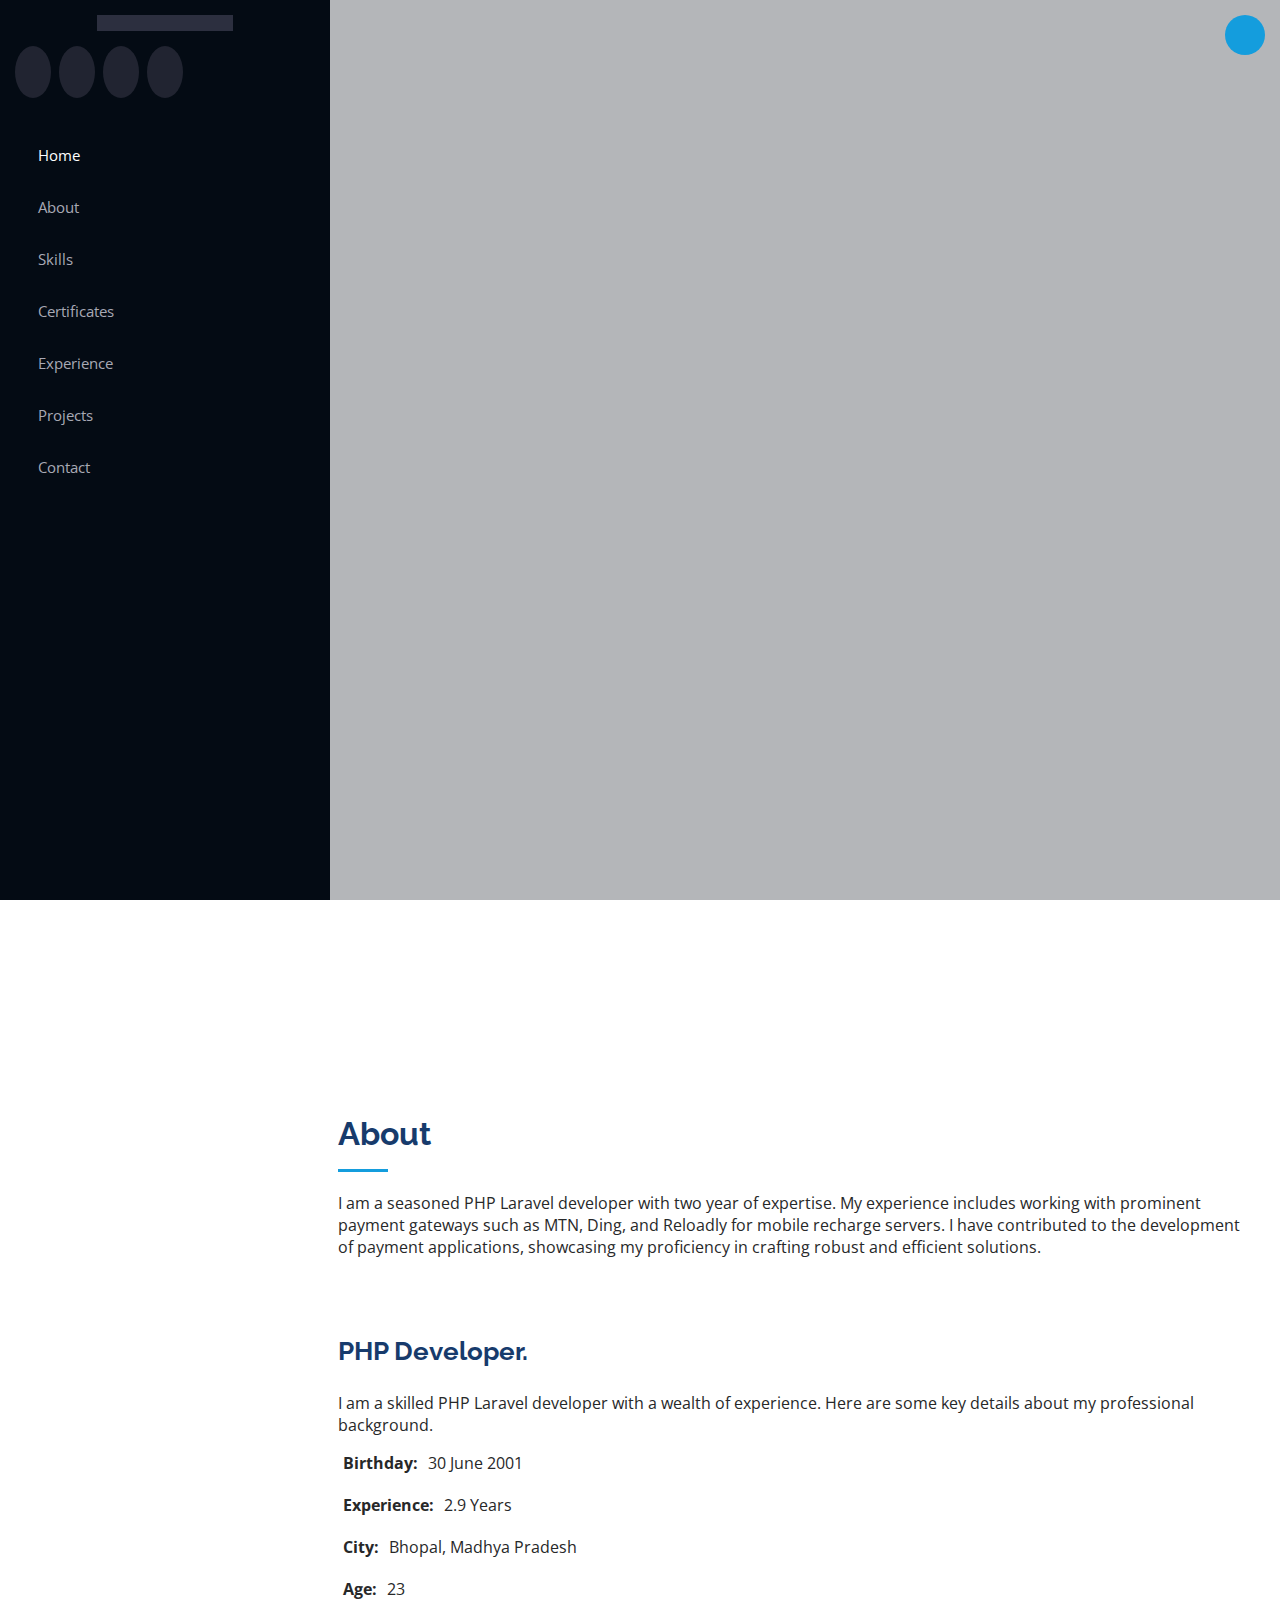
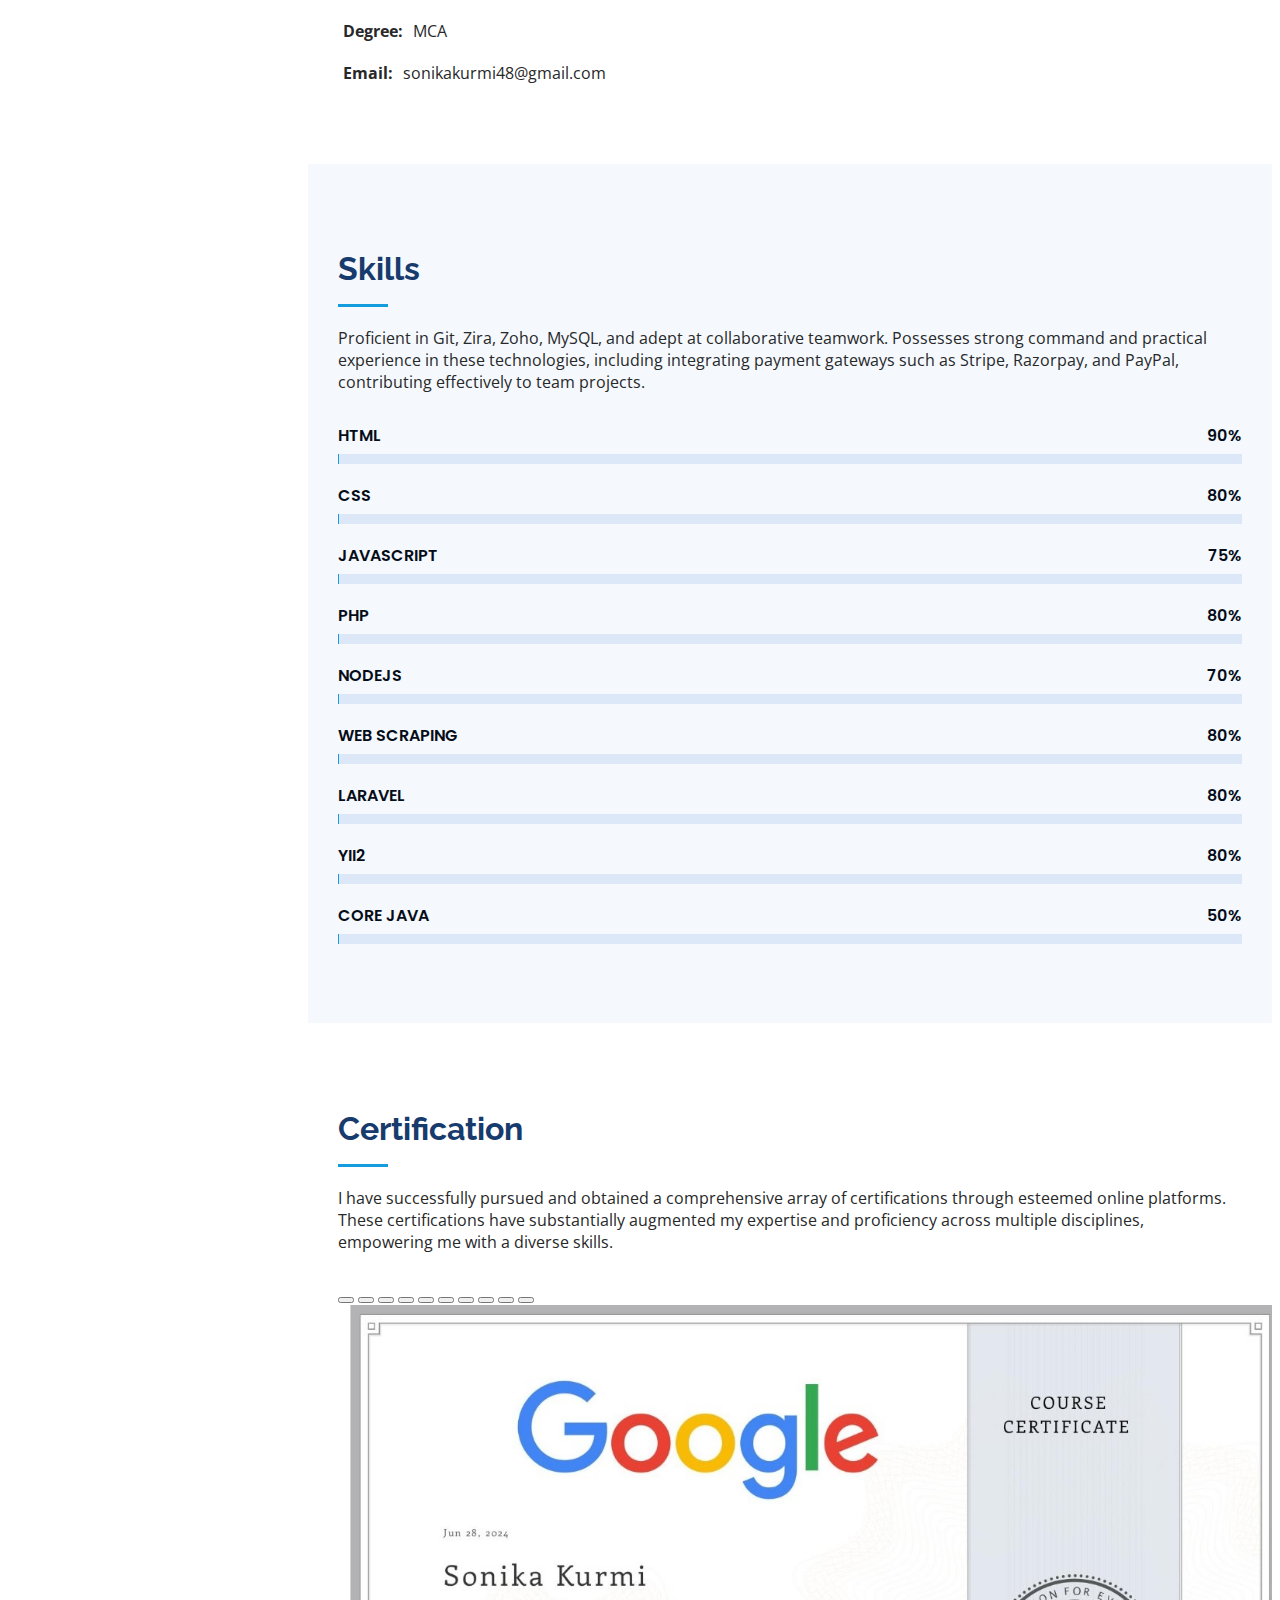
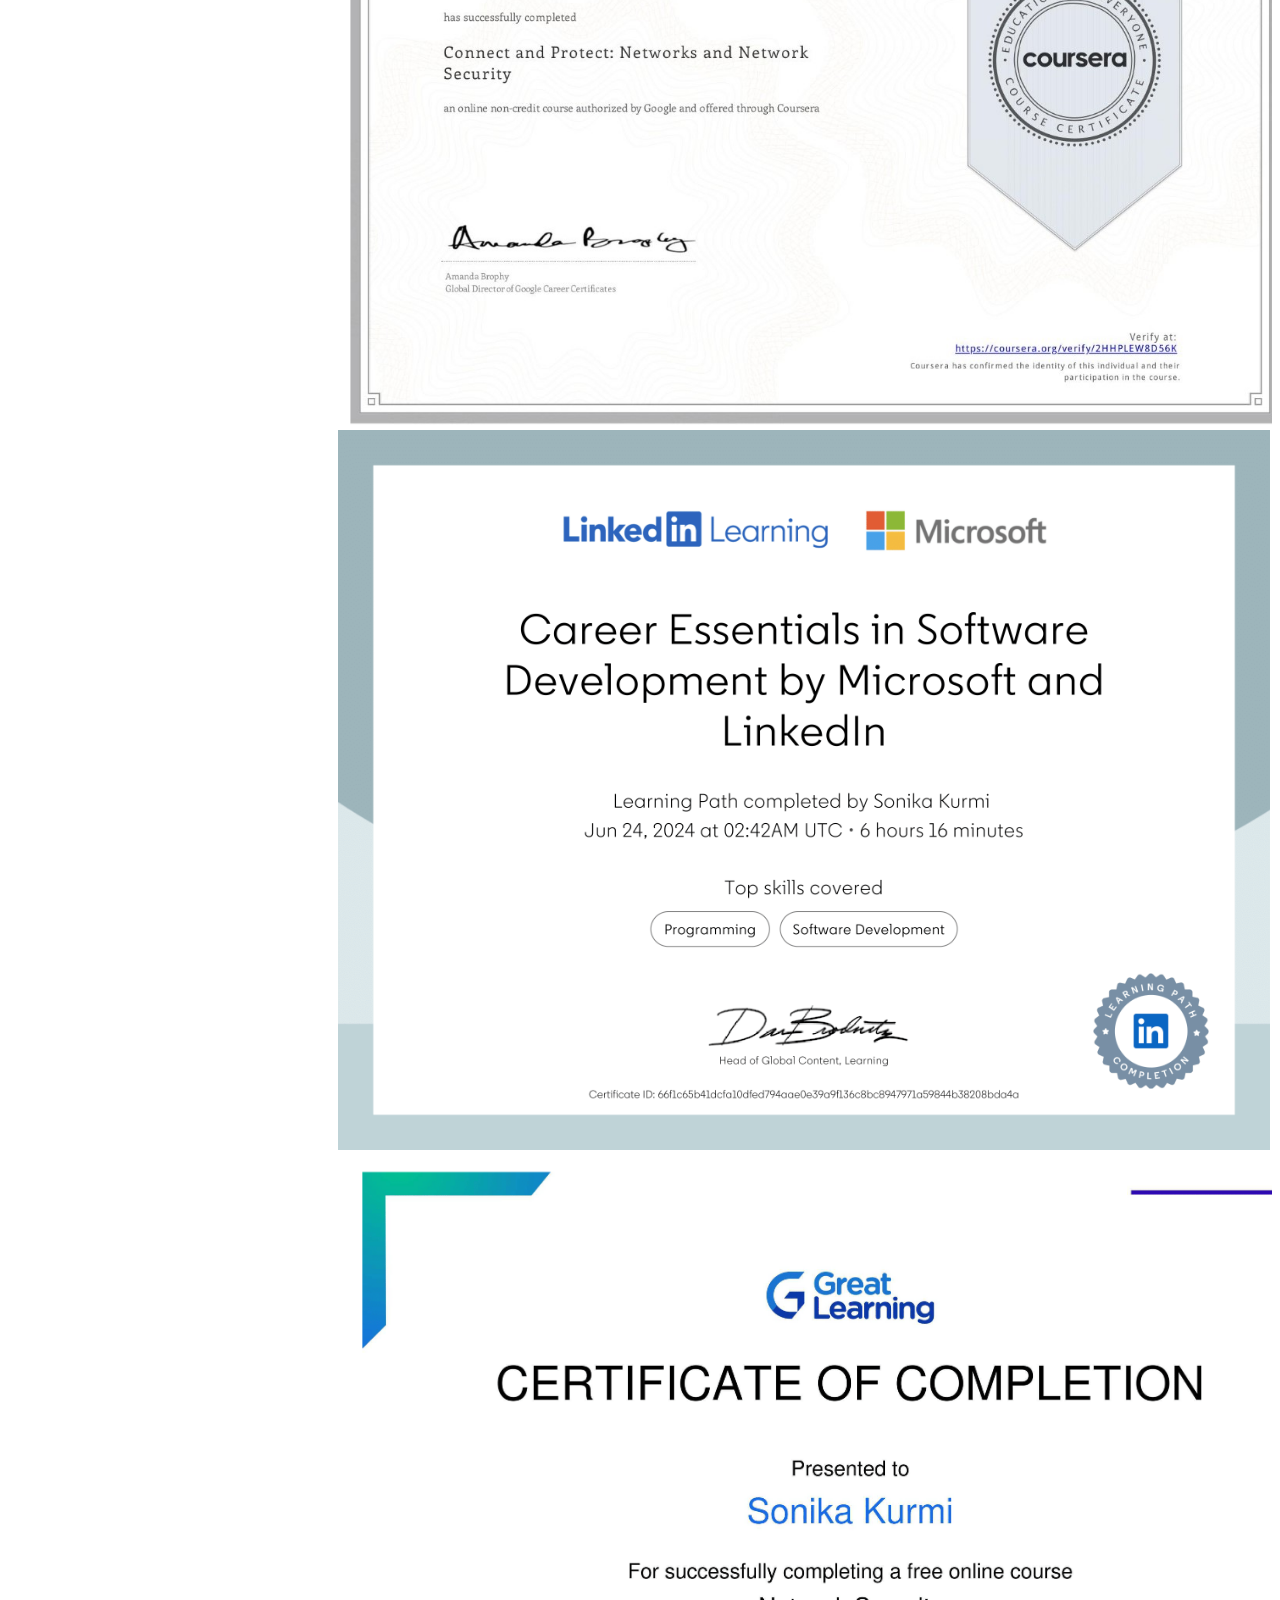
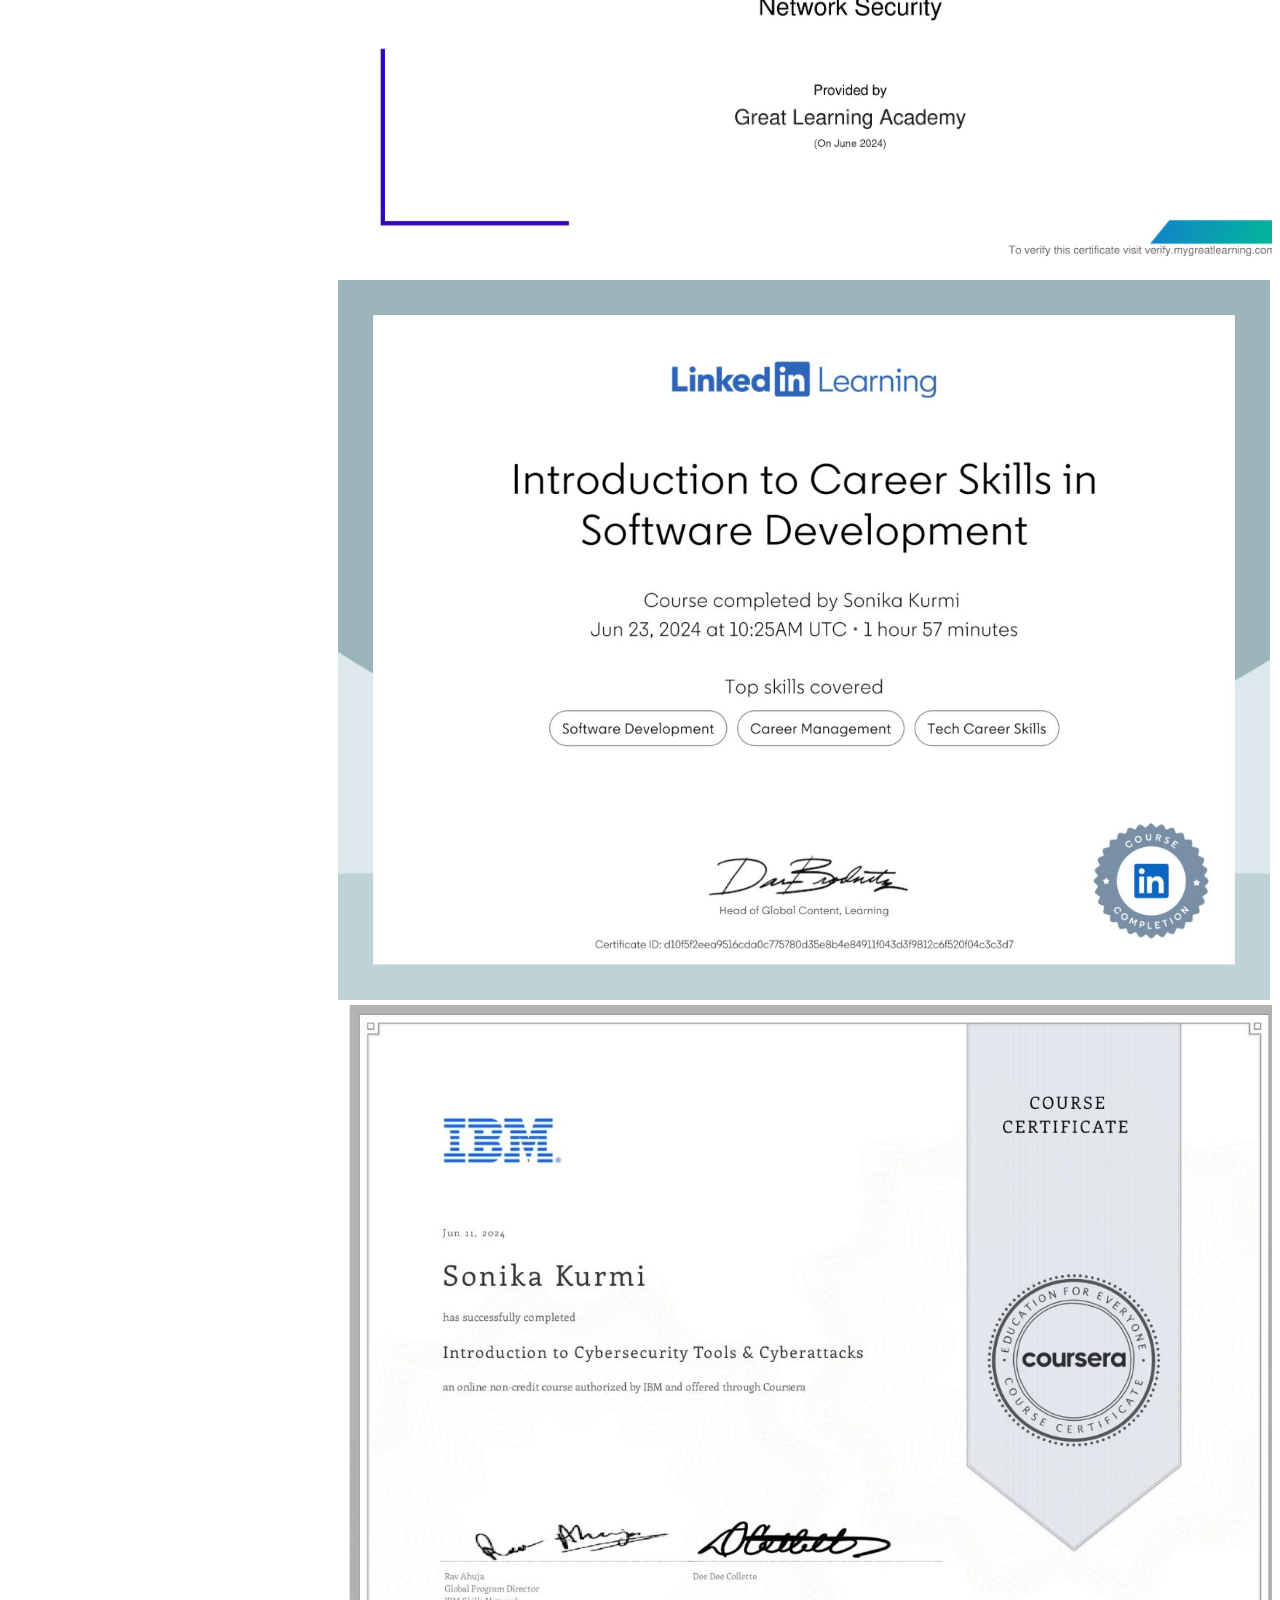
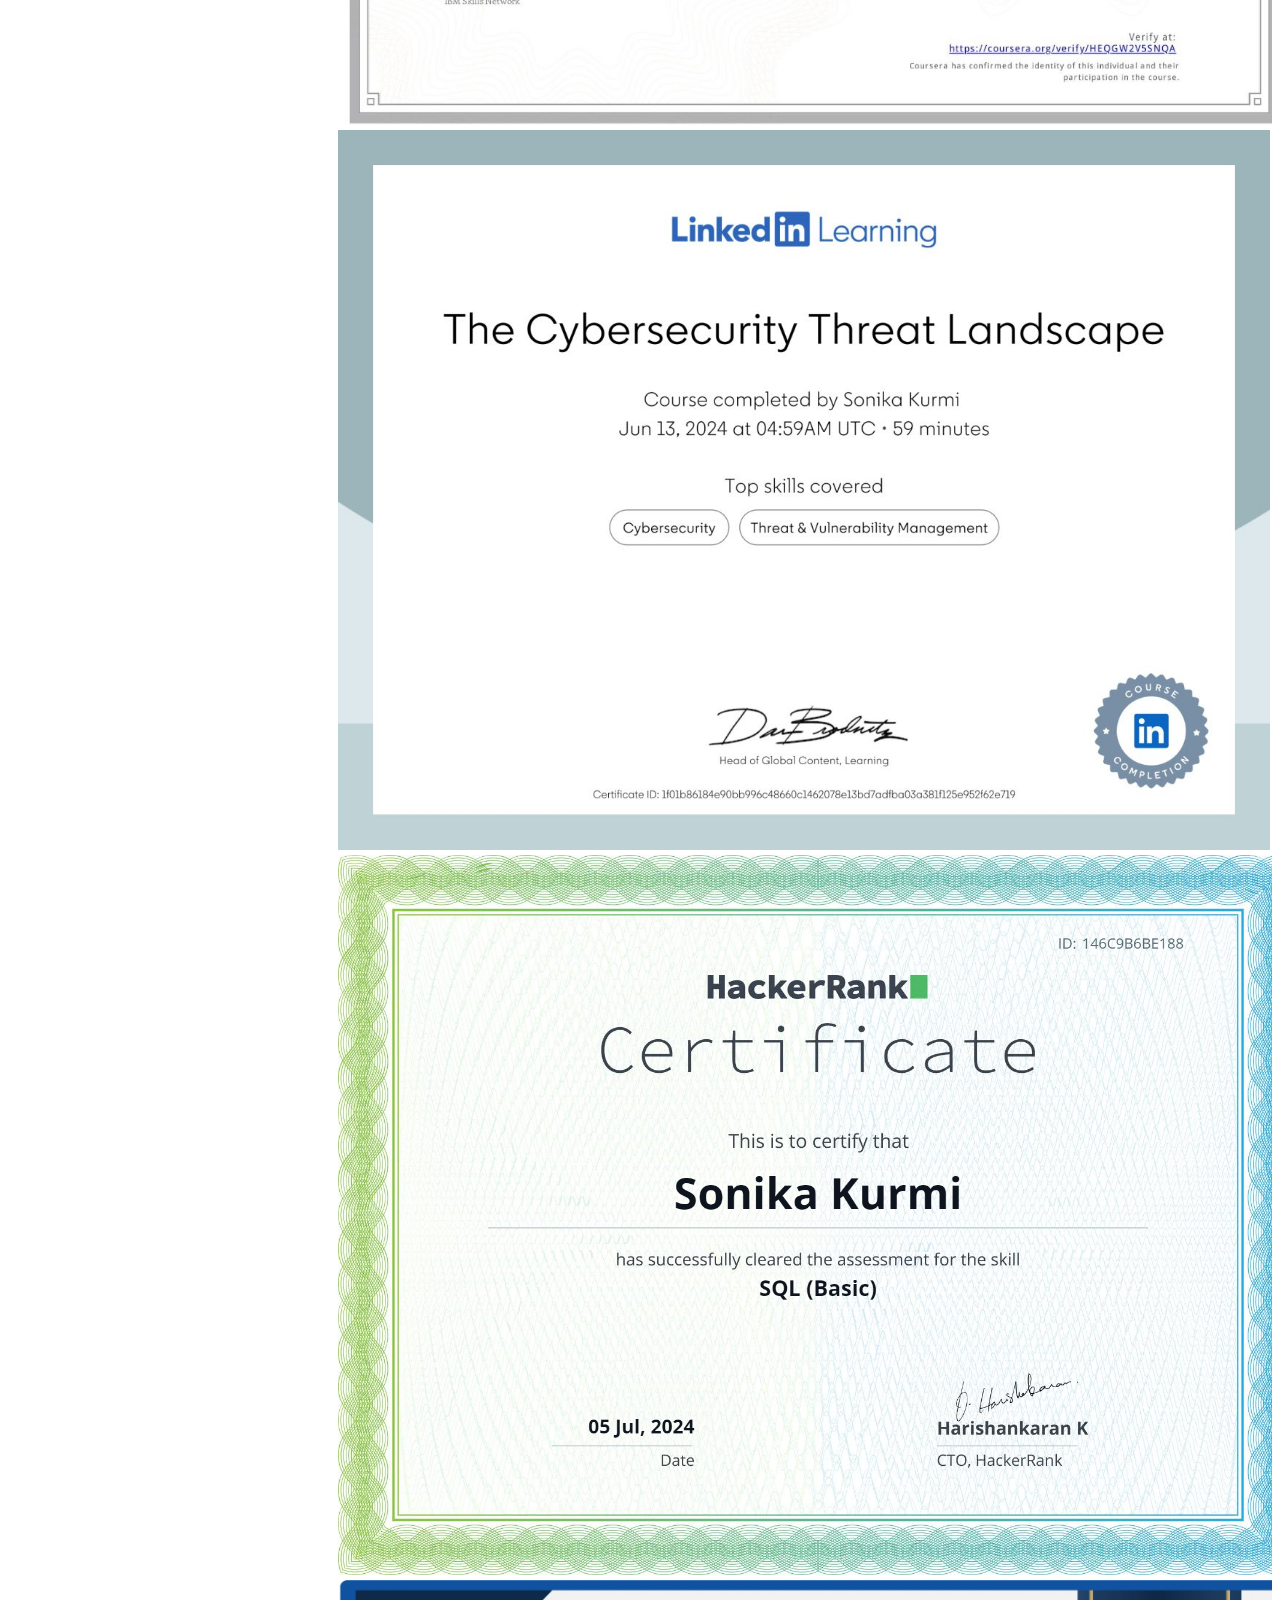
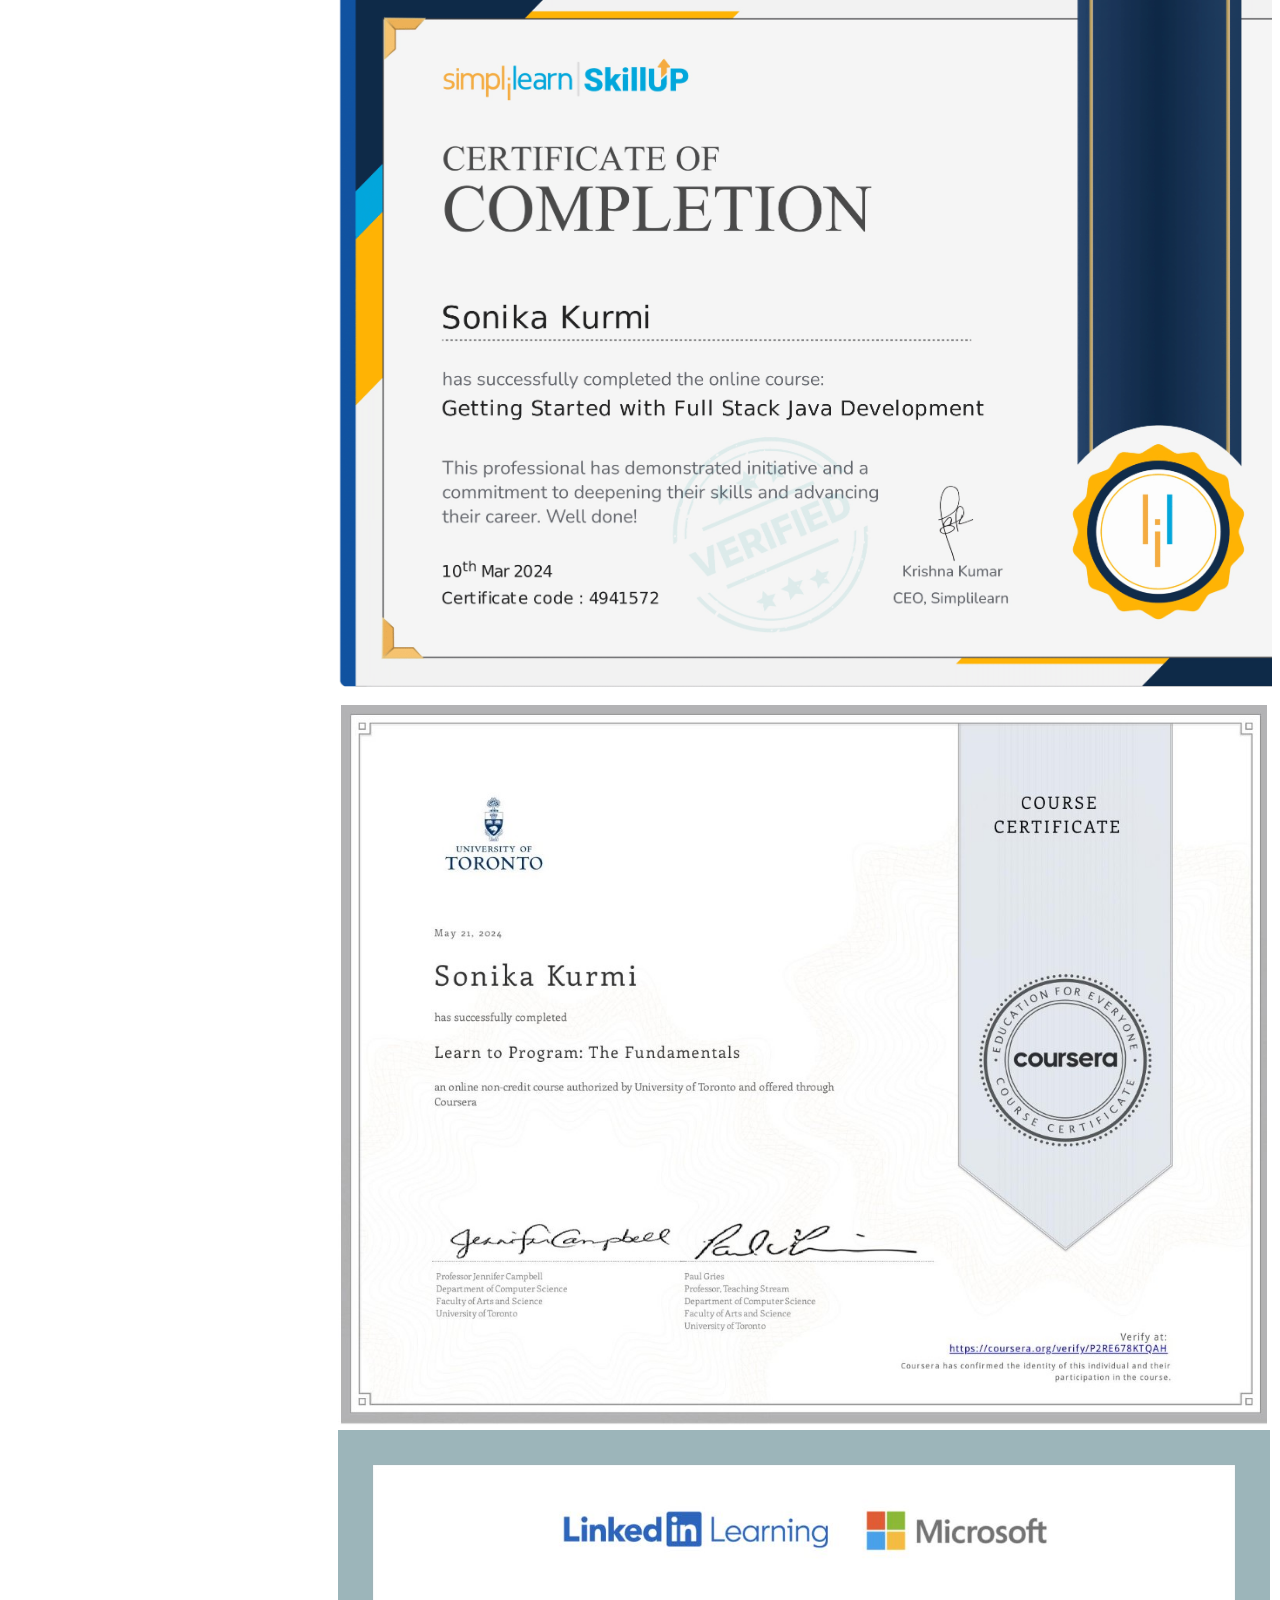
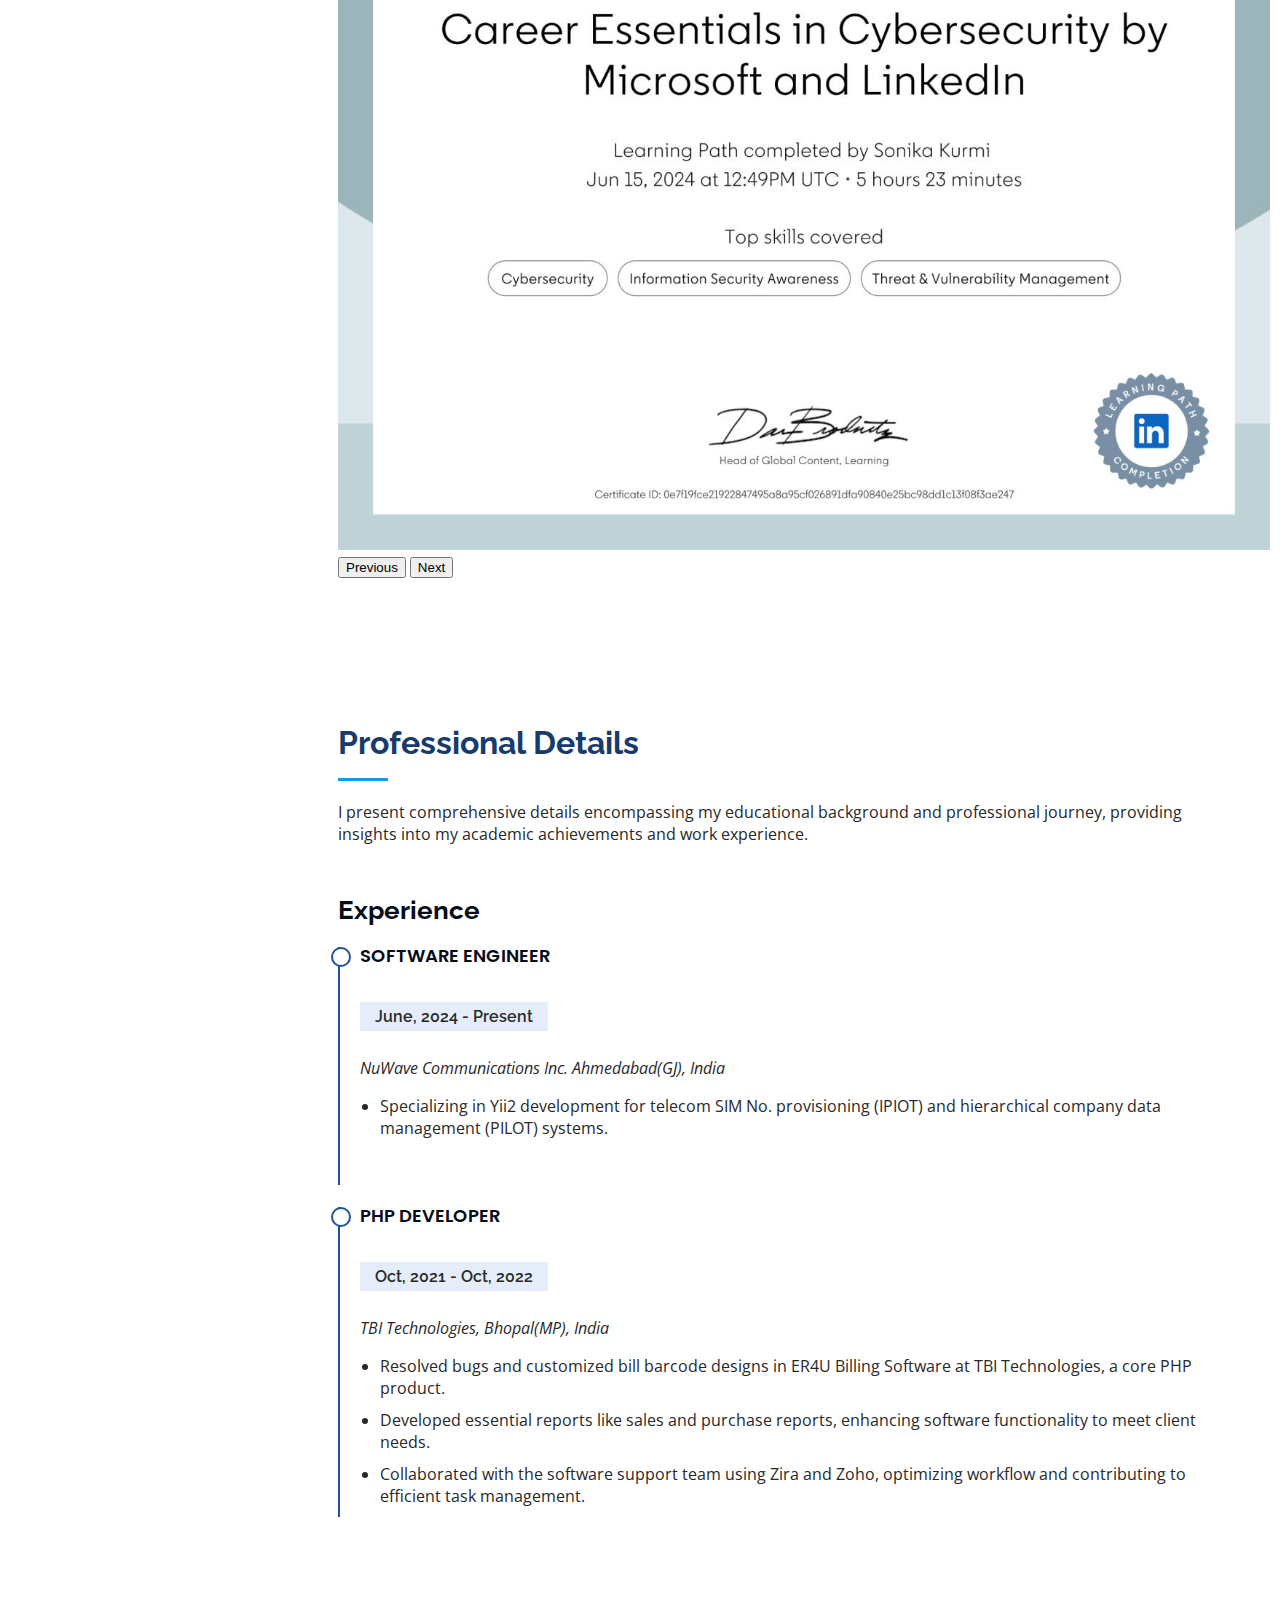
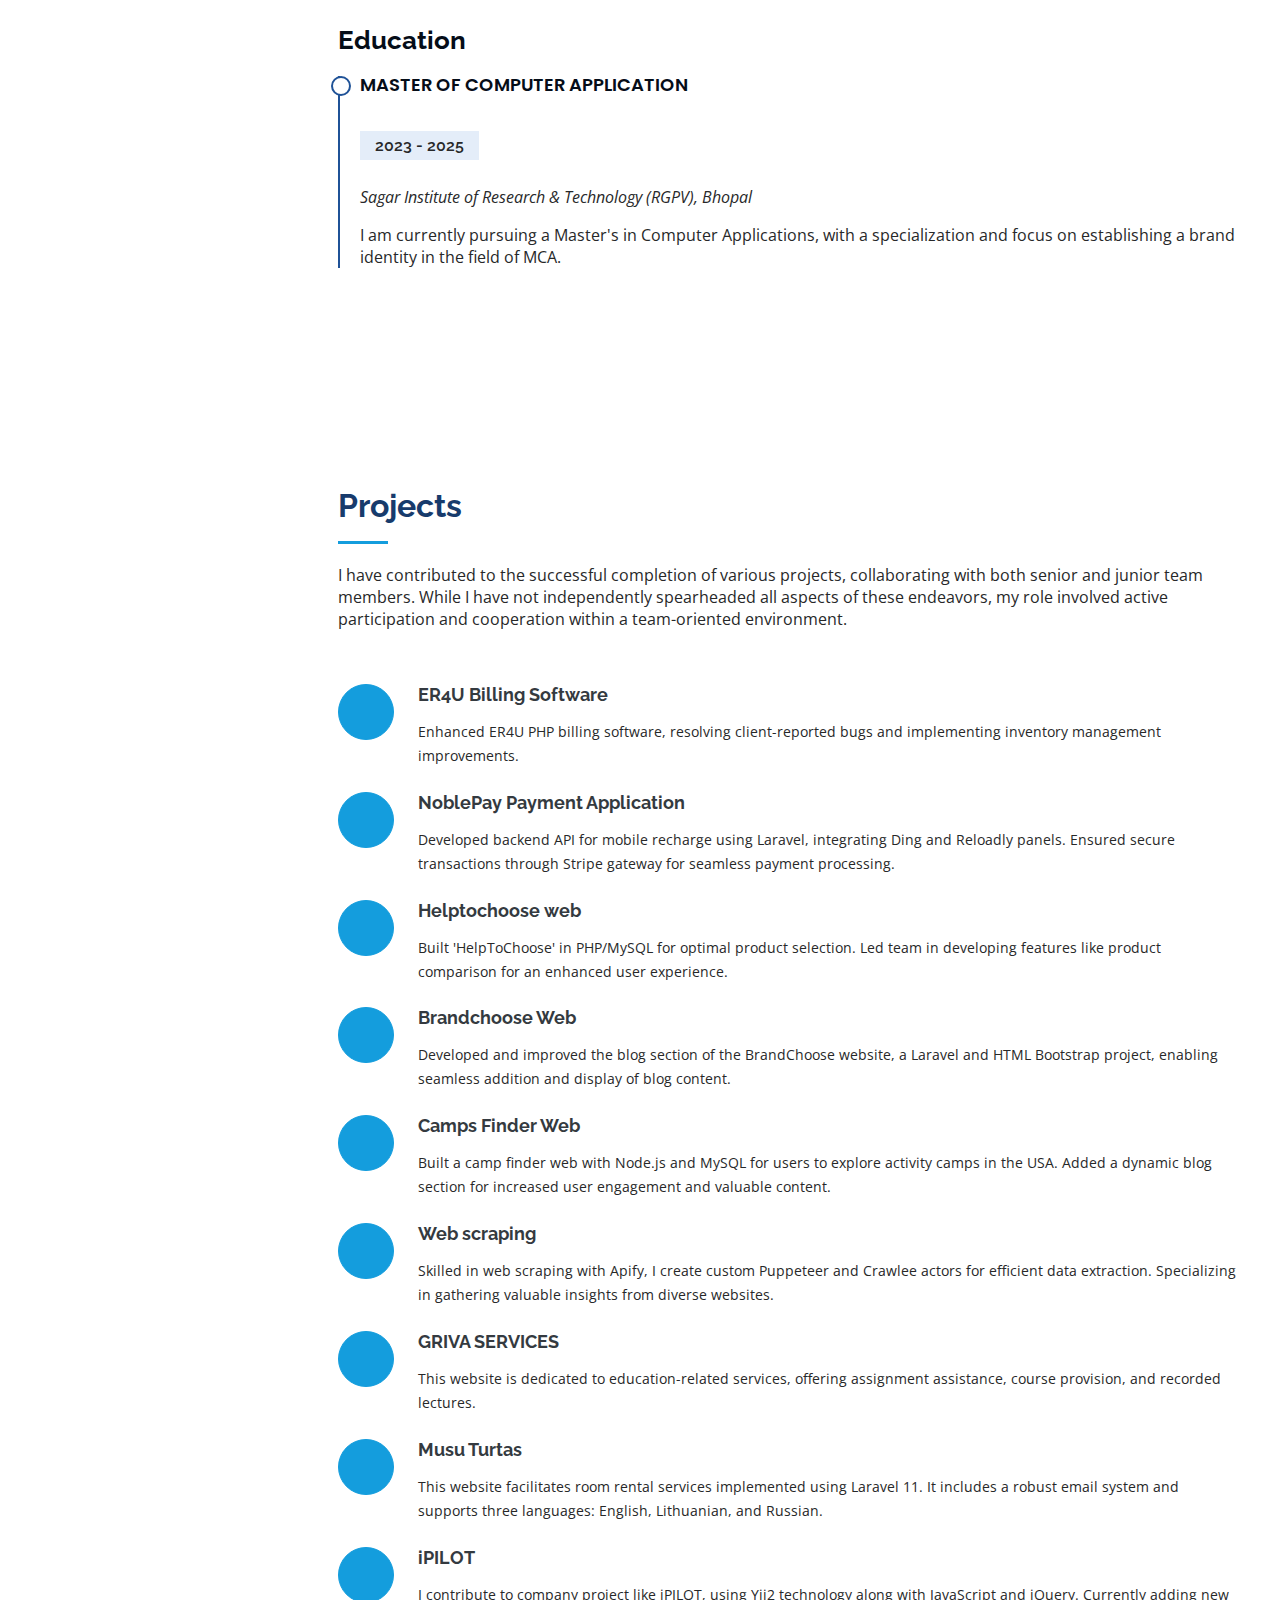
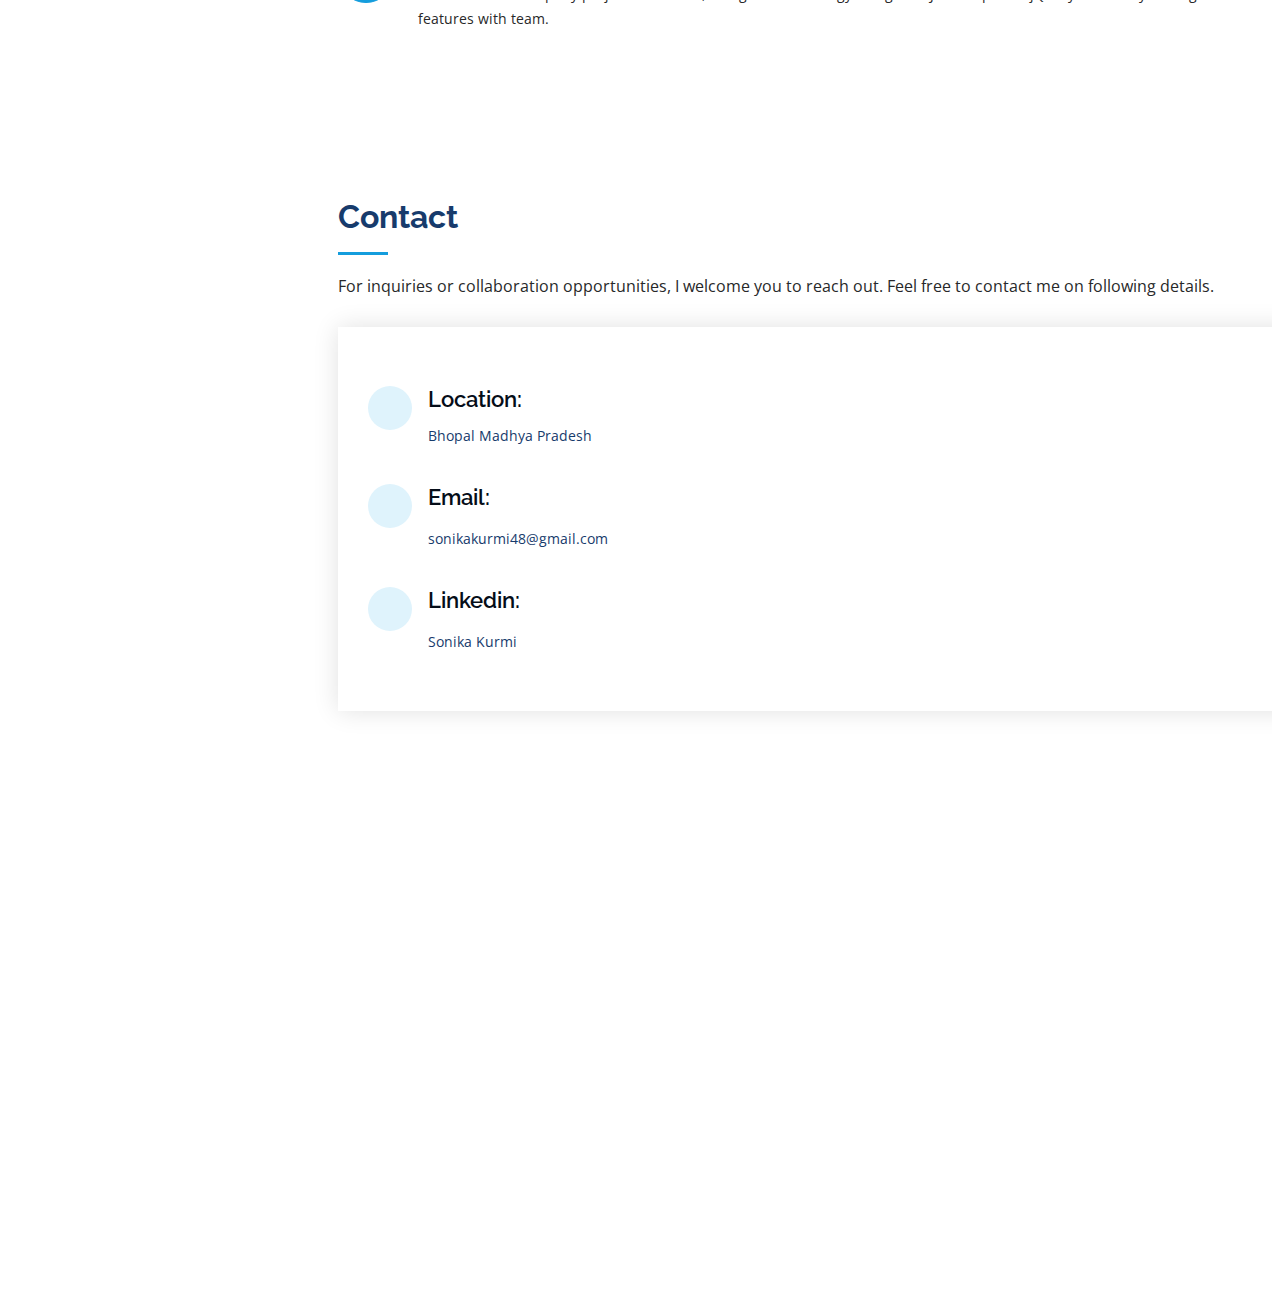
==== commit f1d03440: "dasd" ====
--- a/index.html
+++ b/index.html
@@ -32,7 +32,7 @@
     <header id="header">
         <div class="d-flex flex-column">
             <div class="profile">
-                <img src="assets/img/profile.jpgg" alt="" class="img-fluid rounded-circle">
+                <img src="assets/img/profile.jpg" alt="" class="img-fluid rounded-circle">
                 <h1 class="text-light">
                     <a href="index.html"></a>
                 </h1>
@@ -108,7 +108,7 @@
             <h1></h1>
             <p>
                 I'm
-                <!-- <span class="typed" data-typed-items="Designer, Developer, Freelancer"></span> -->
+                <span class="typed" data-typed-items="Designer, Developer, Freelancer"></span>
             </p>
         </div>
     </section>
@@ -131,7 +131,7 @@
                 </div>
                 <div class="row">
                     <div class="col-lg-4" data-aos="fade-right">
-                        <img src="assets/img/IMG-20230302-WA0014.jggdfgpg" class="img-fluid" alt="">
+                        <img src="assets/img/IMG-20230302-WA0014.jpg" class="img-fluid" alt="">
                     </div>
                     <div class="col-lg-8 pt-4 pt-lg-0 content" data-aos="fade-left">
                         <h3>PHP Developer.</h3>
@@ -412,7 +412,7 @@
                         providing insights into my academic achievements and work experience.</p>
                 </div>
                 <div class="row">
-                    <div class="col-lg-6" data-aos="fade-up" data-aos-delay="100">
+                    <div class="col-lg-6 exp-1" data-aos="fade-up" data-aos-delay="100">
                         <h3 class="experience-title">Experience</h3>
                         <div class="experience-item">
                             <h4>Software Engineer</h4>
@@ -444,29 +444,13 @@
 
 
                     </div>
-                    <div class="col-lg-6 pt-md-6" data-aos="fade-up" data-aos-delay="100">
-
-                        <div class="experience-item">
-                            <h4>Software Developer</h4>
-                            <h5>Nov, 2022 - Feb, 2024</h5>
-                            <p>
-                                <em>HackerKernel, Bhopal(MP), India</em>
-                            </p>
-                            <ul>
-                                <li>Led full-stack development in a service-based company, managing diverse projects.
-                                    Executed frontend tasks using HTML/CSS and EJS with Node for dynamic content.</li>
-                                <li>Engineered a payment application, creating Laravel APIs for seamless integration of
-                                    Stripe, PayPal, Ding, and Reloadly for efficient customer transactions, including
-                                    mobile recharge services.</li>
-                                <li>Specialized in web scraping using Puppeteer, Crawlee, and Apify, extracting data
-                                    from various websites. Contributed to projects like HelptoChoose, BrandChoose, and
-                                    ActivityBreeze, ensuring impactful development contributions.</li>
-                            </ul>
-                        </div>
+                    <div class="col-lg-6 pt-md-6 exp-2 d-block" data-aos="fade-up" data-aos-delay="100">
+
+
                     </div>
                     <!-- End Experience Section -->
                     <!-- Start Education Section -->
-                    <div class="col-lg-6" data-aos="fade-up">
+                    <div class="col-lg-6 edu-1" data-aos="fade-up">
                         <h3 class="experience-title">Education</h3>
                         <div class="experience-item">
                             <h4>Master of Computer Application</h4>
@@ -478,18 +462,8 @@
                                 focus on establishing a brand identity in the field of MCA.</p>
                         </div>
                     </div>
-                    <div class="col-lg-6 pt-md-5-exp" data-aos="fade-up">
-                        <h3 class="experience-title d-block"></h3>
-
-                        <div class="experience-item">
-                            <h4>Bachelor of Science (PCM)</h4>
-                            <h5>2019 - 2022</h5>
-                            <p>
-                                <em>Barkatullah University (BU), Bhopal</em>
-                            </p>
-                            <p>I have successfully attained a Bachelor of Science degree with a specialization in
-                                Physics, Chemistry, and Mathematics (PCM).</p>
-                        </div>
+                    <div class="col-lg-6 pt-md-5-exp edu-2 d-block" data-aos="fade-up">
+                       
                     </div>
                 </div>
             </div>
--- a/assets/css/style.css
+++ b/assets/css/style.css
@@ -241,7 +241,7 @@
 #hero {
   width: 100%;
   height: 100vh;
-  background: url("../img/bg-imgg.jpg") top center;
+  background: url("../img/bg-img.jpg") top center;
   background-size: cover;
 }
 
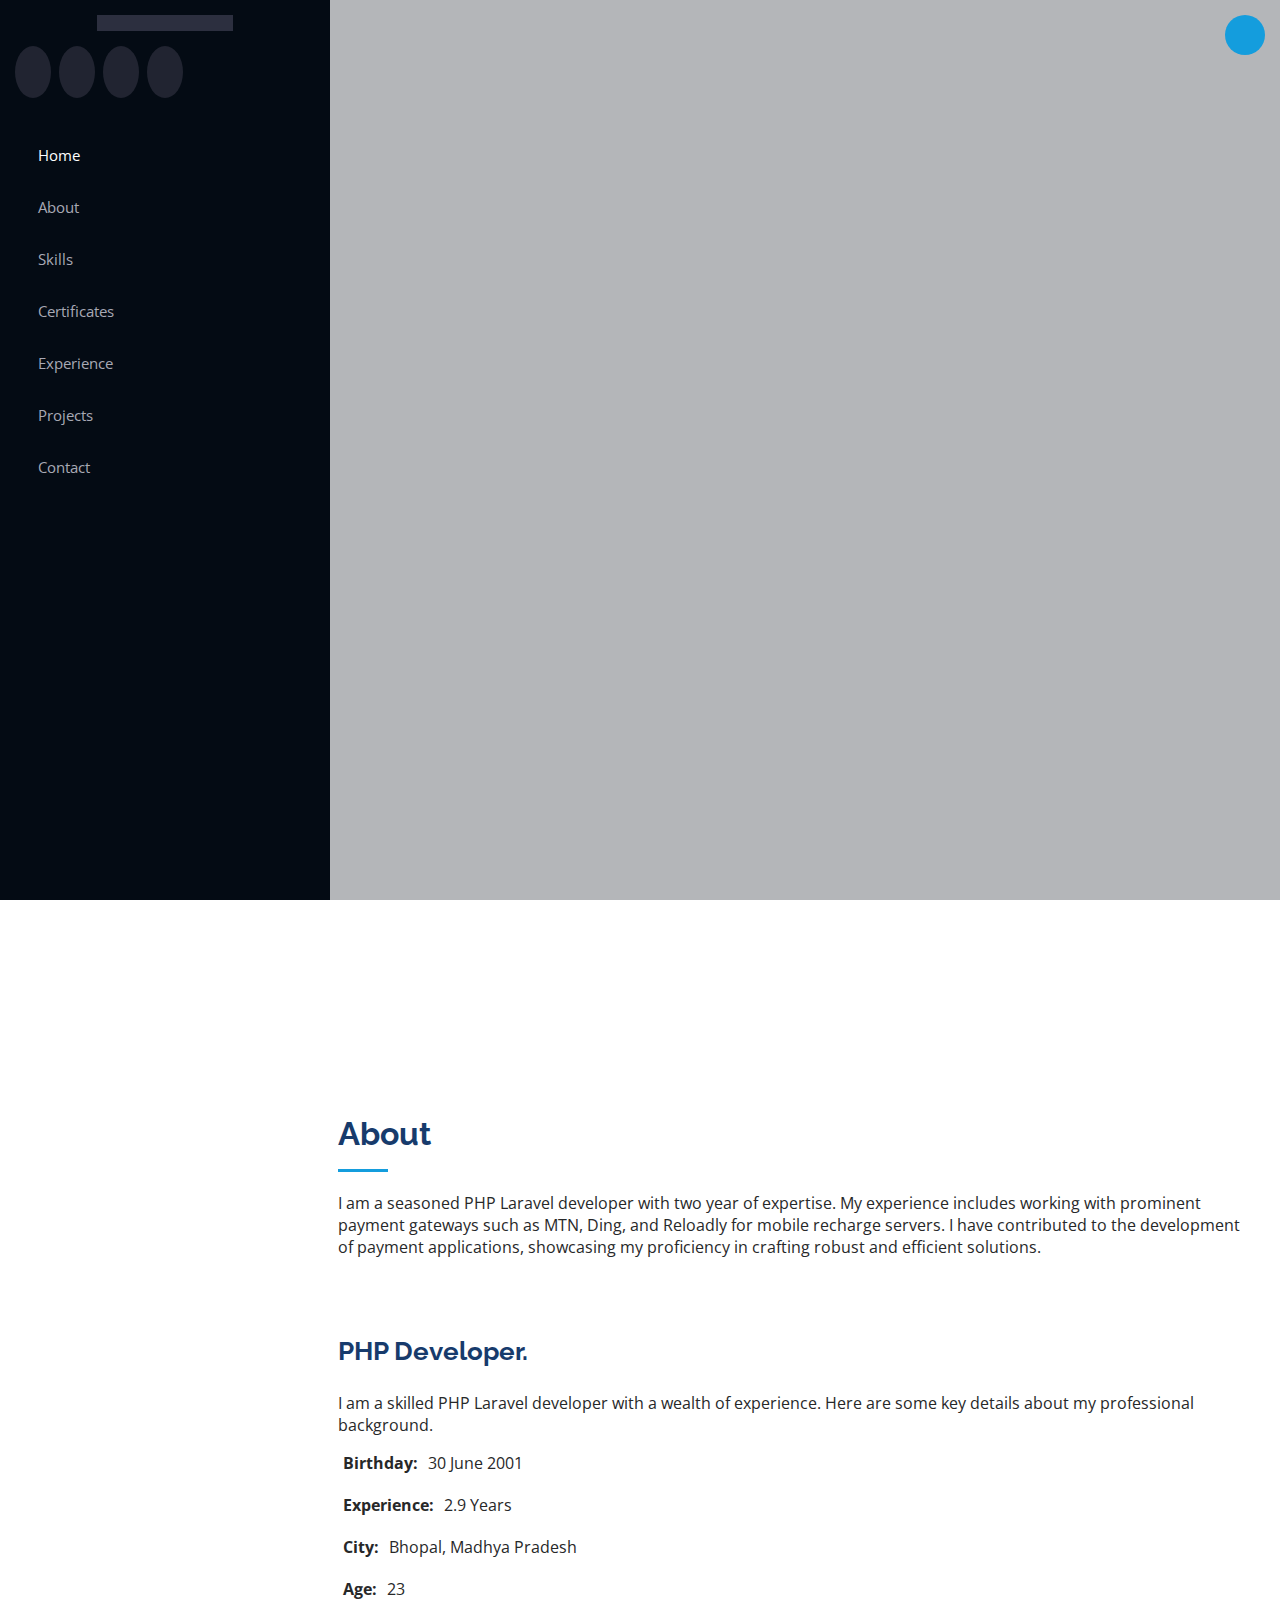
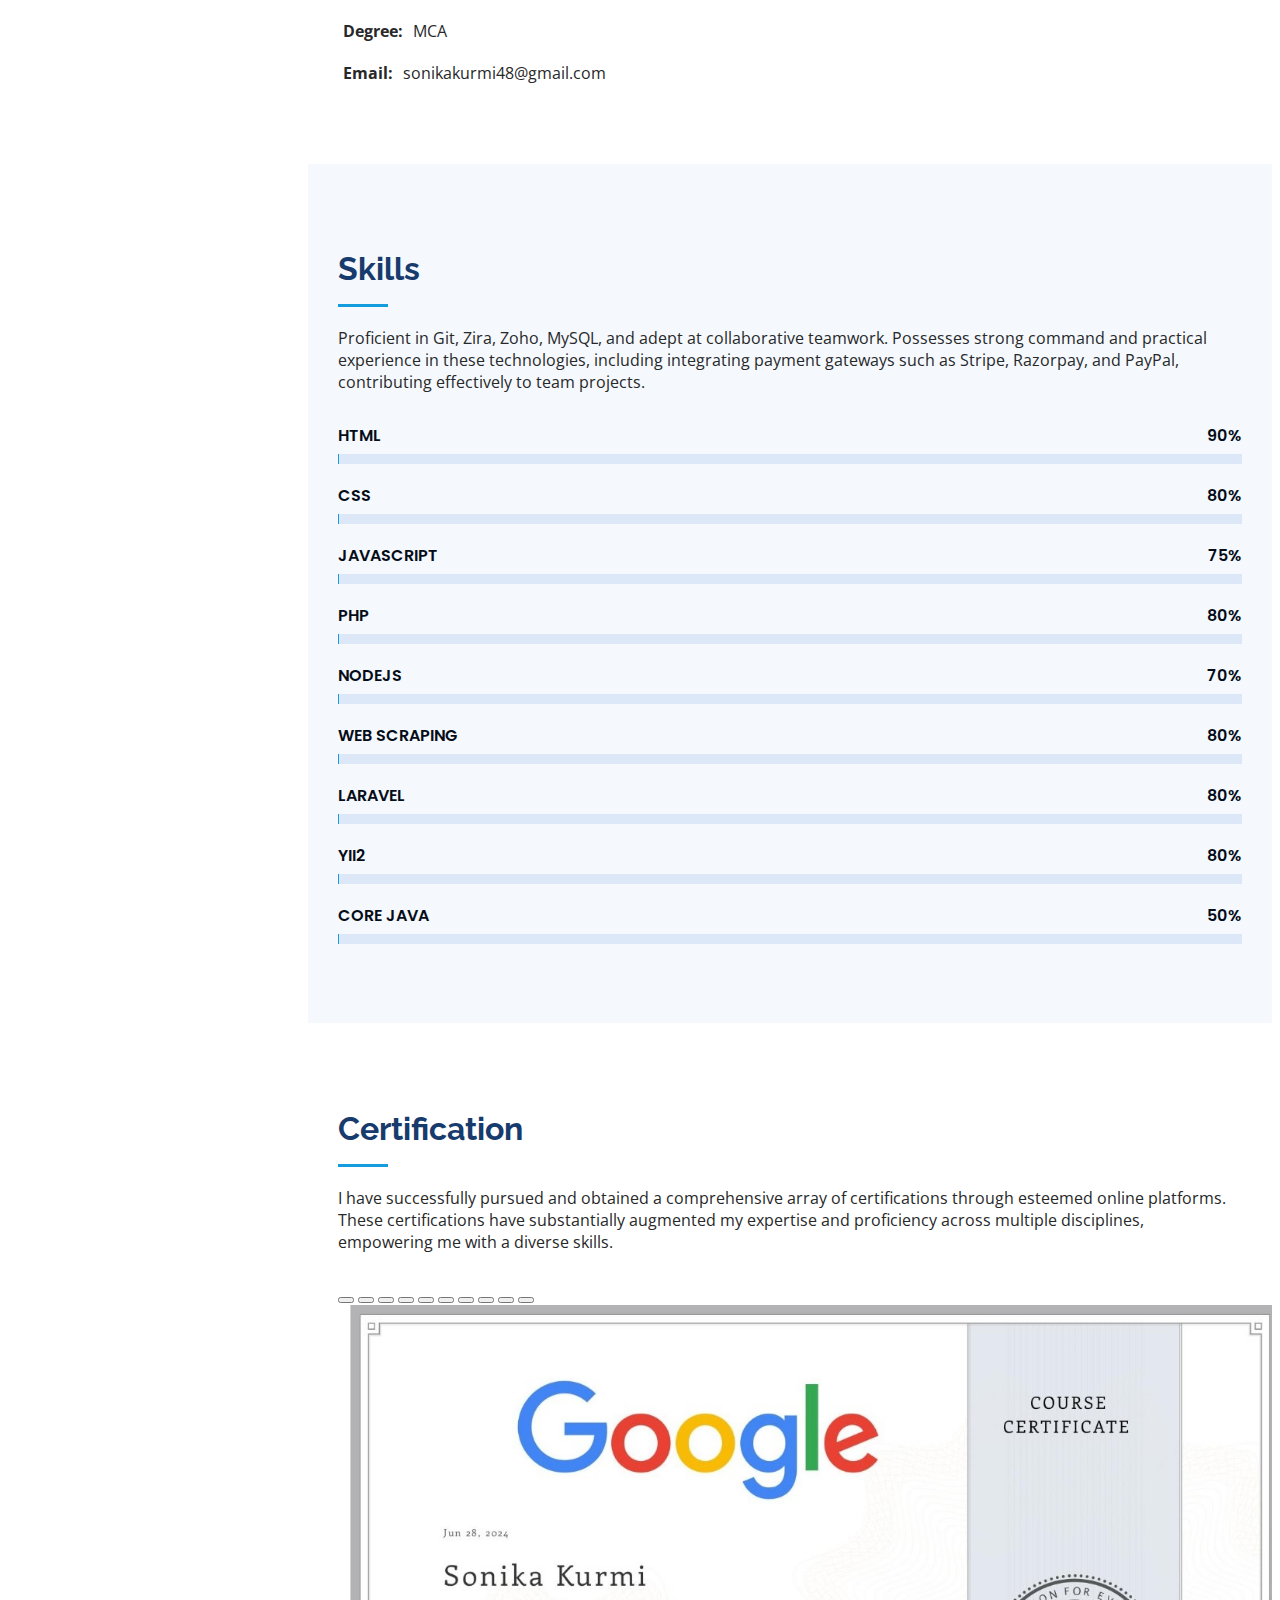
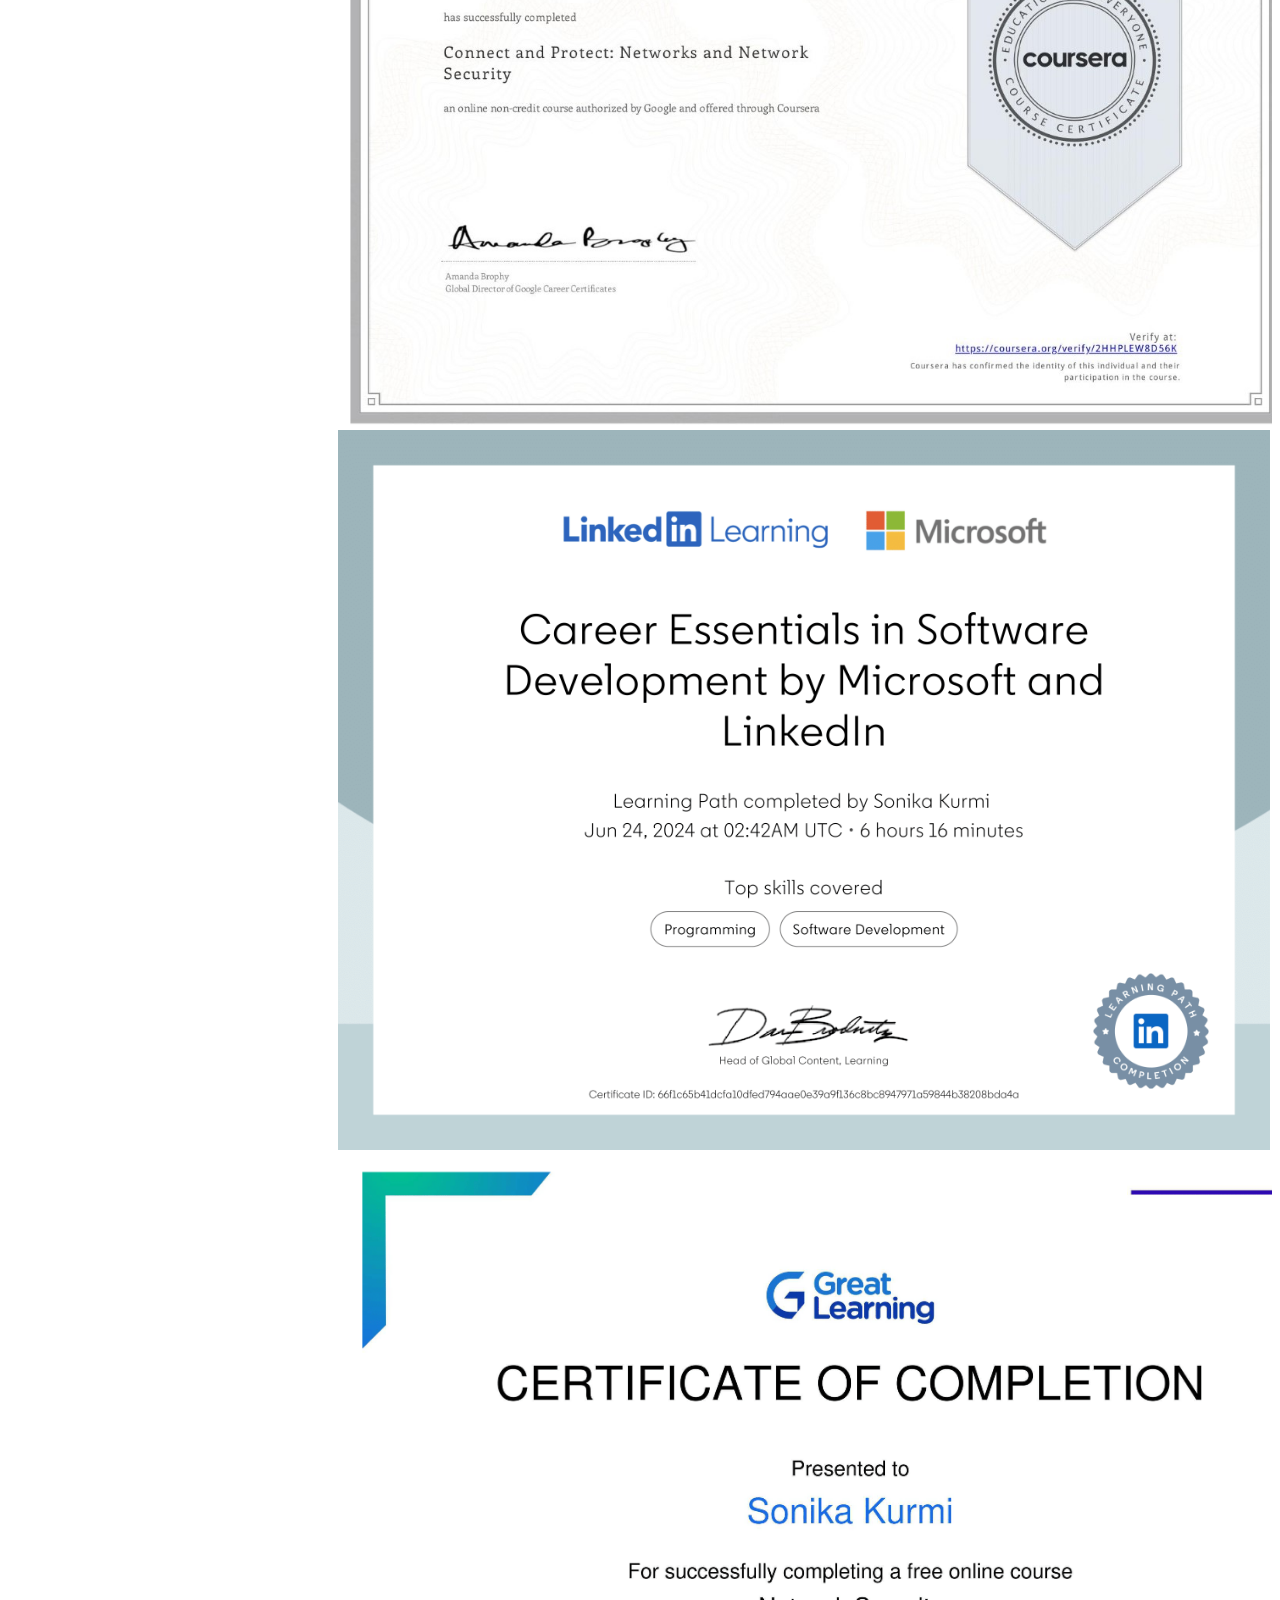
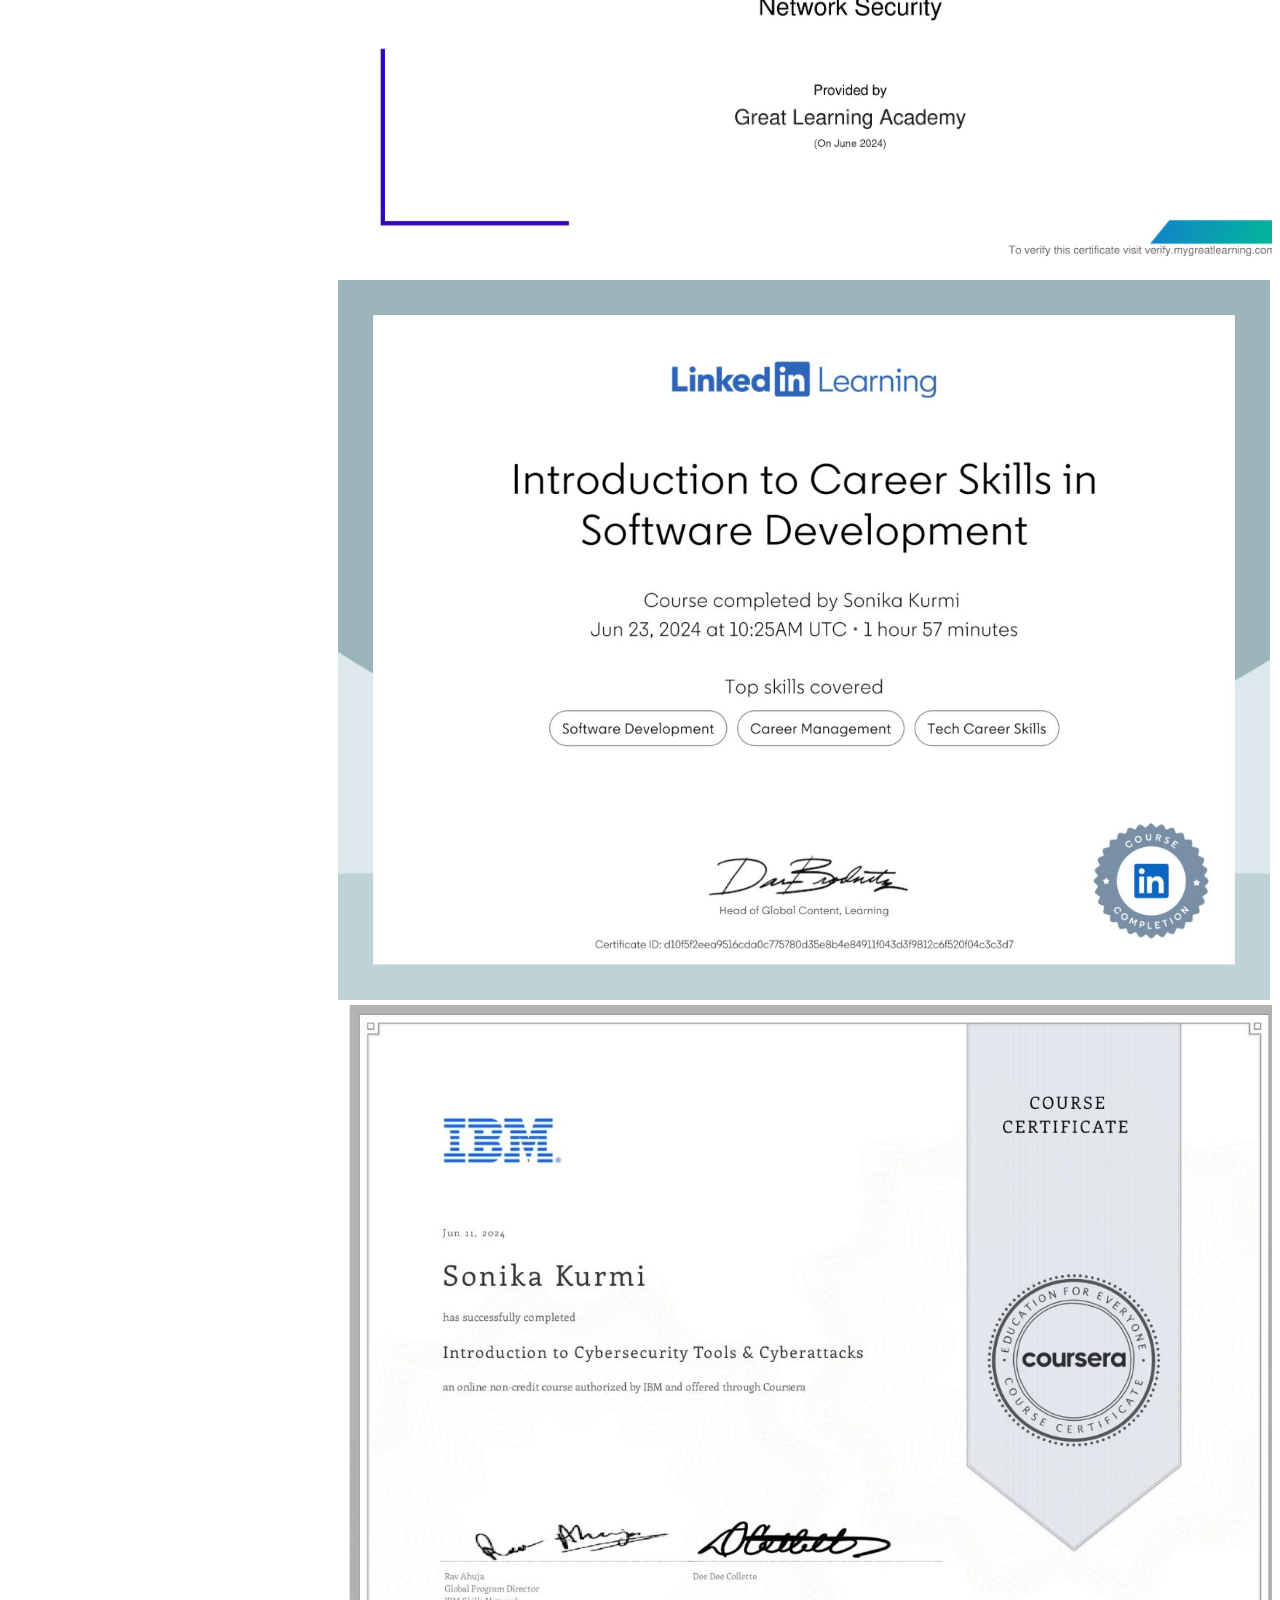
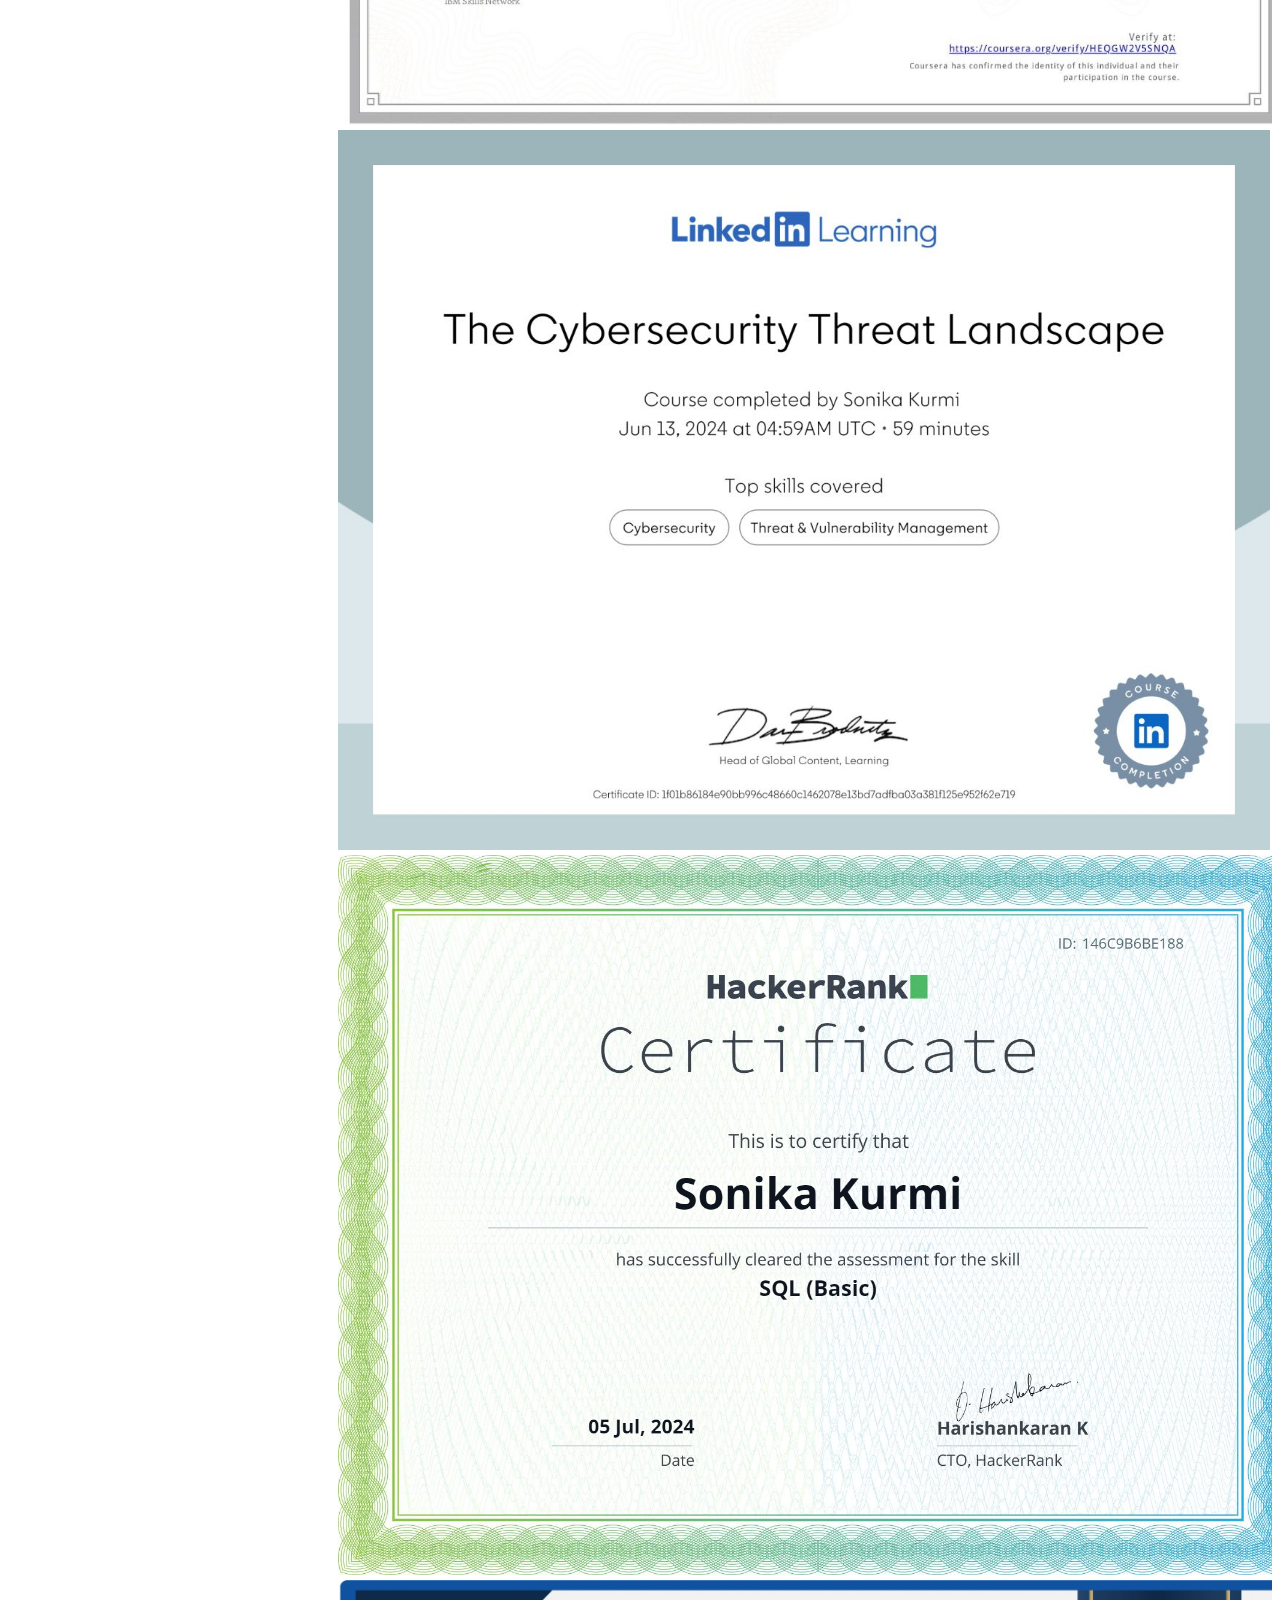
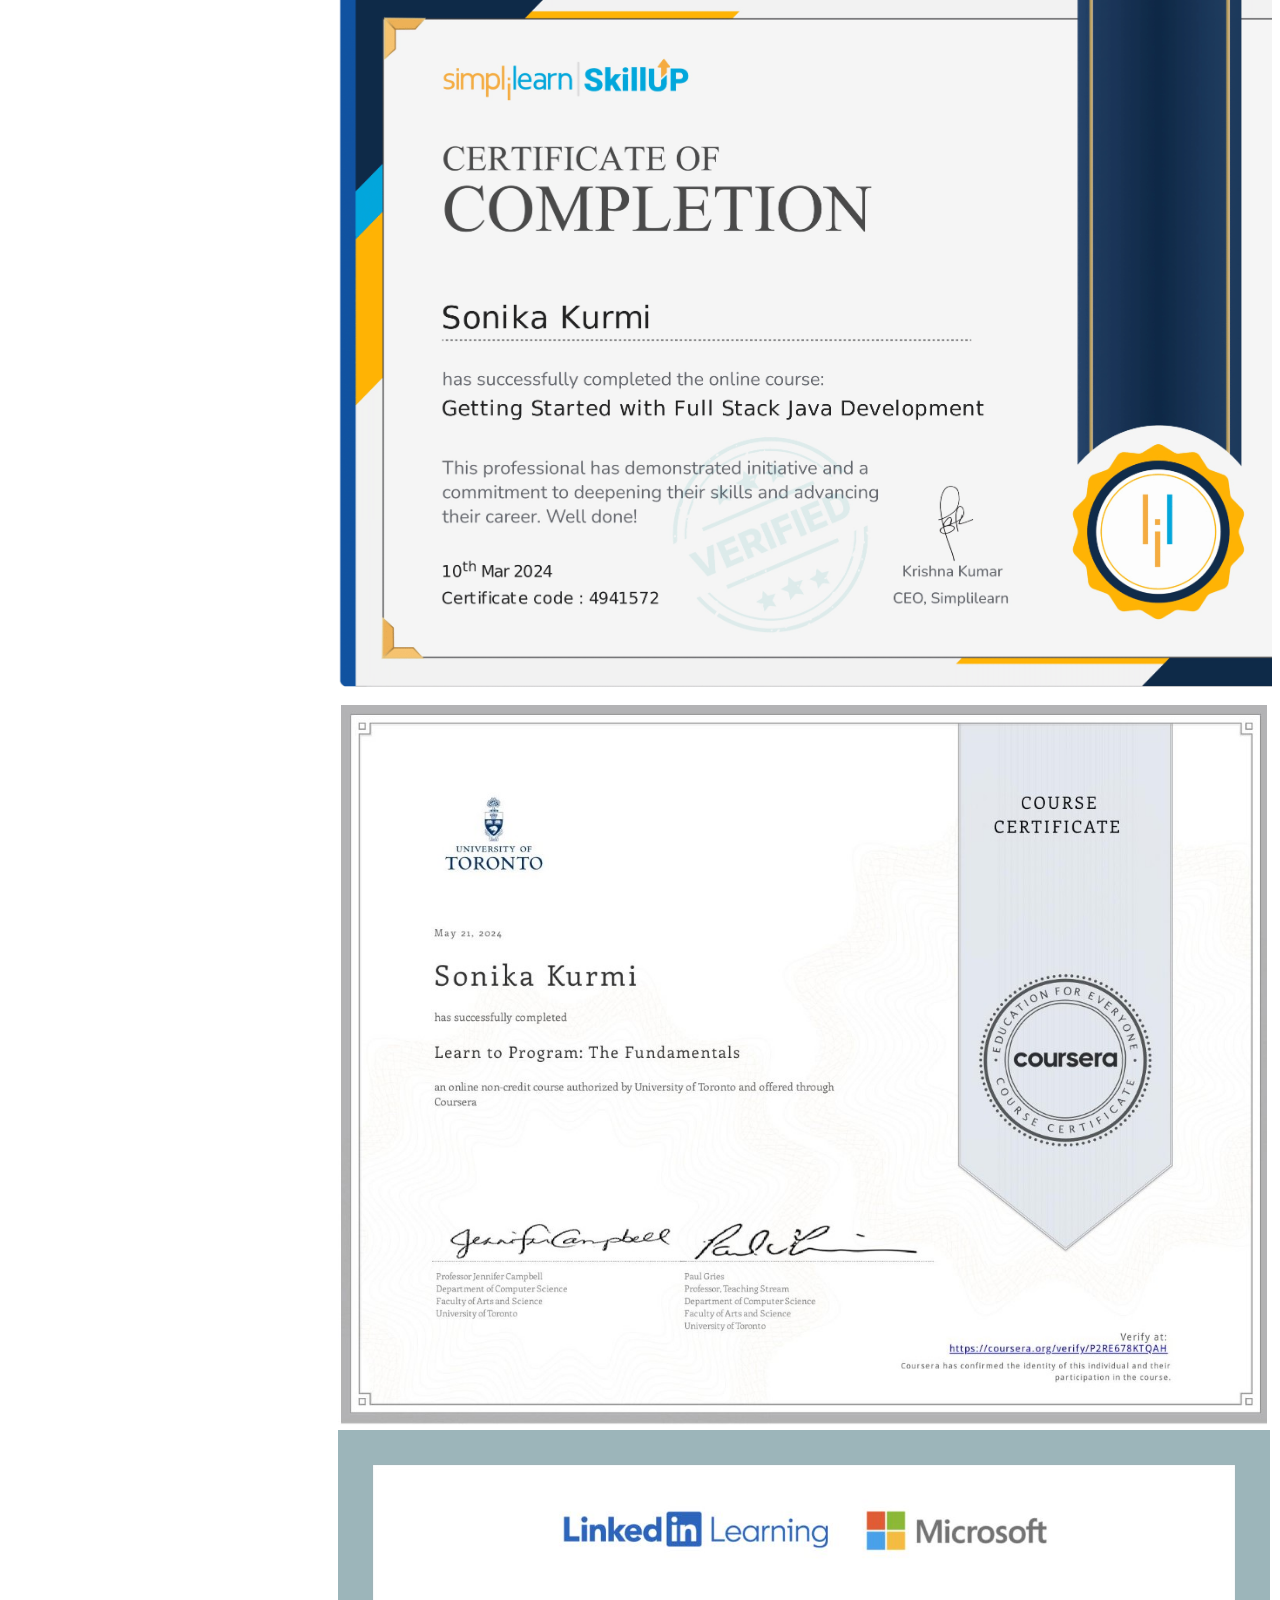
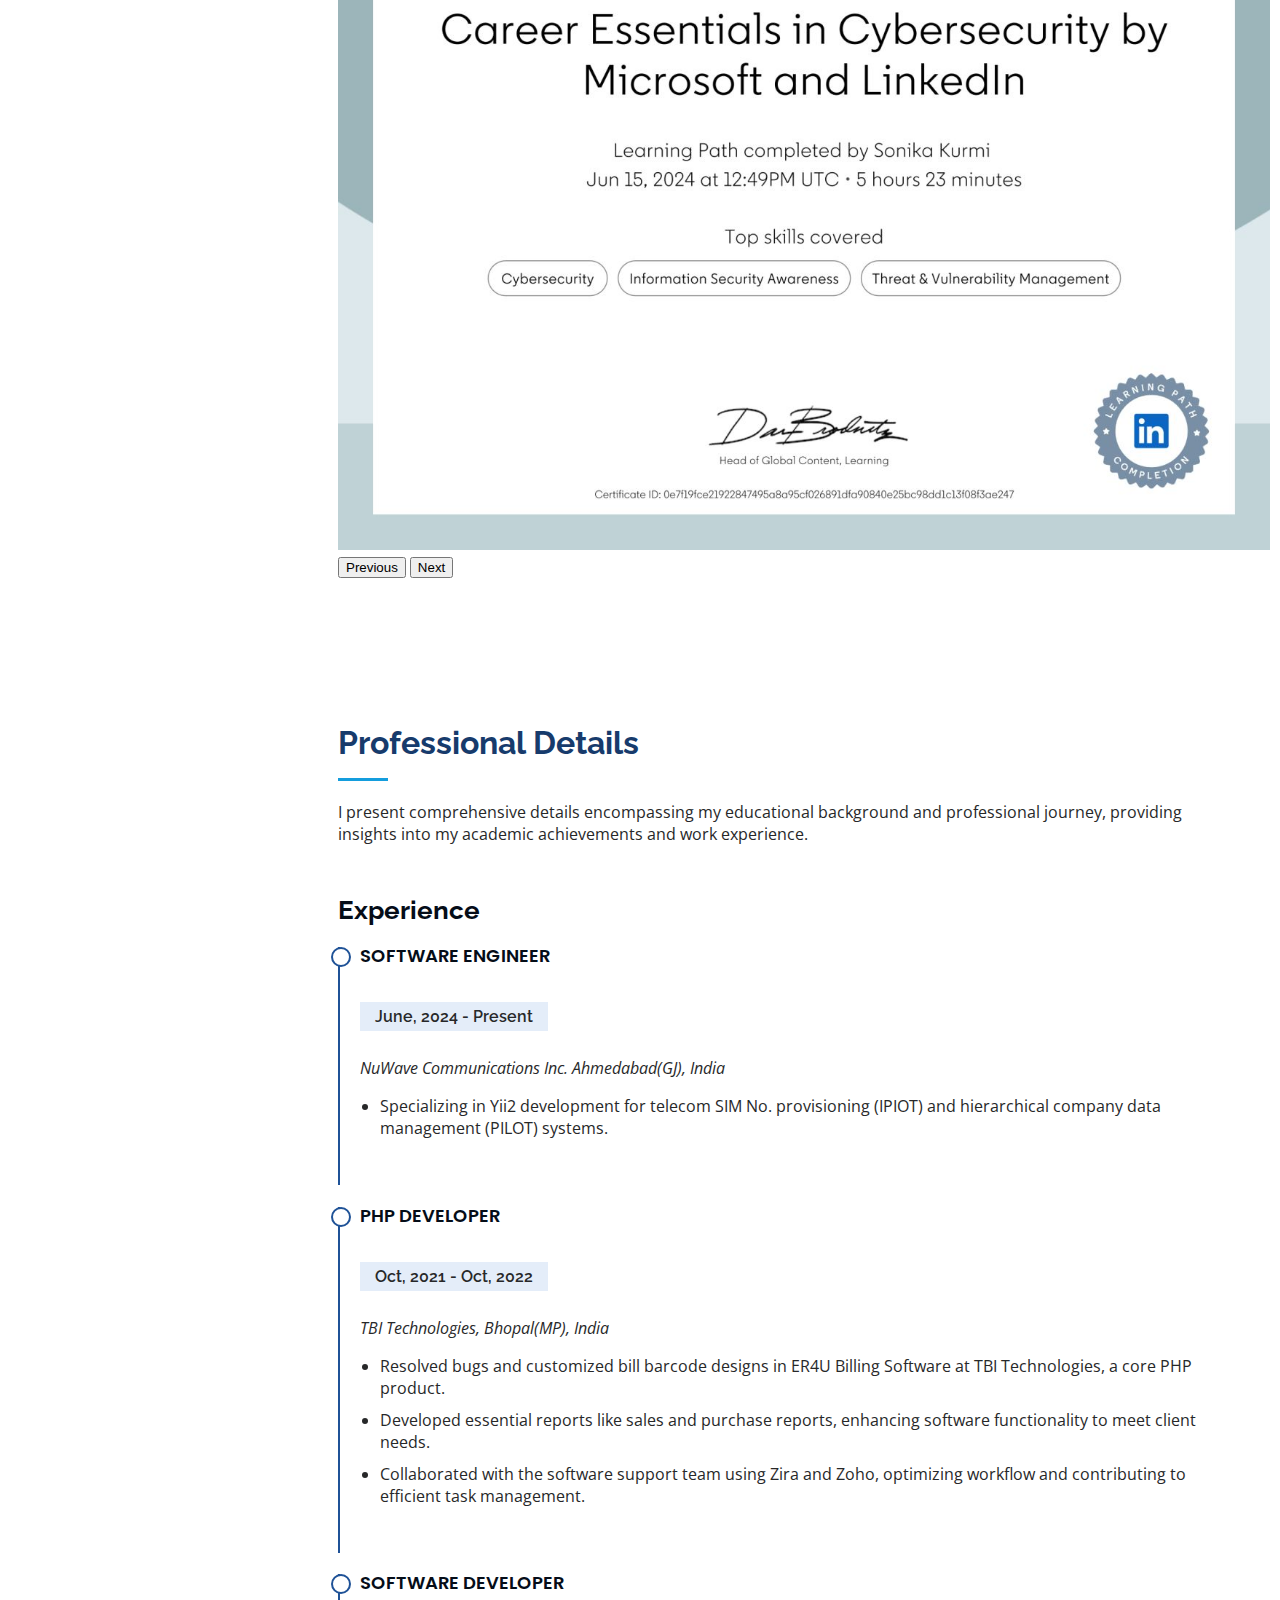
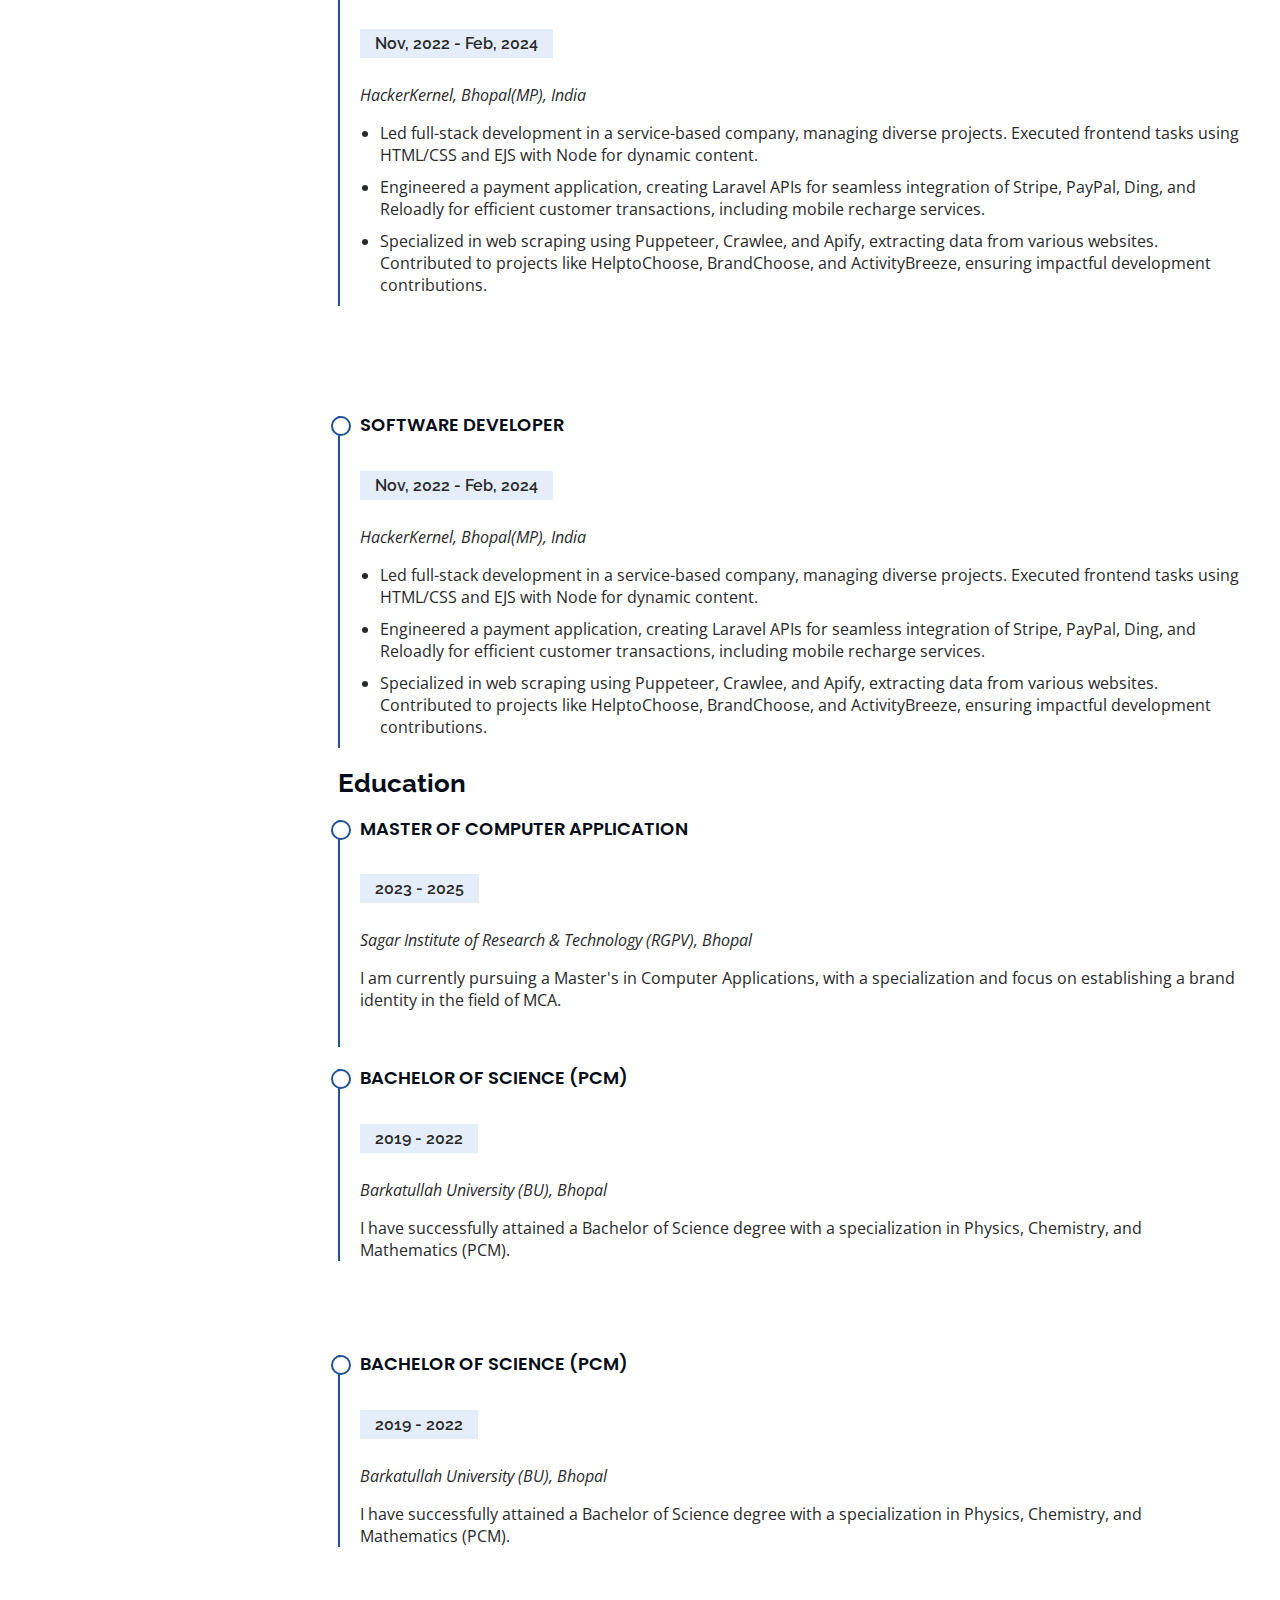
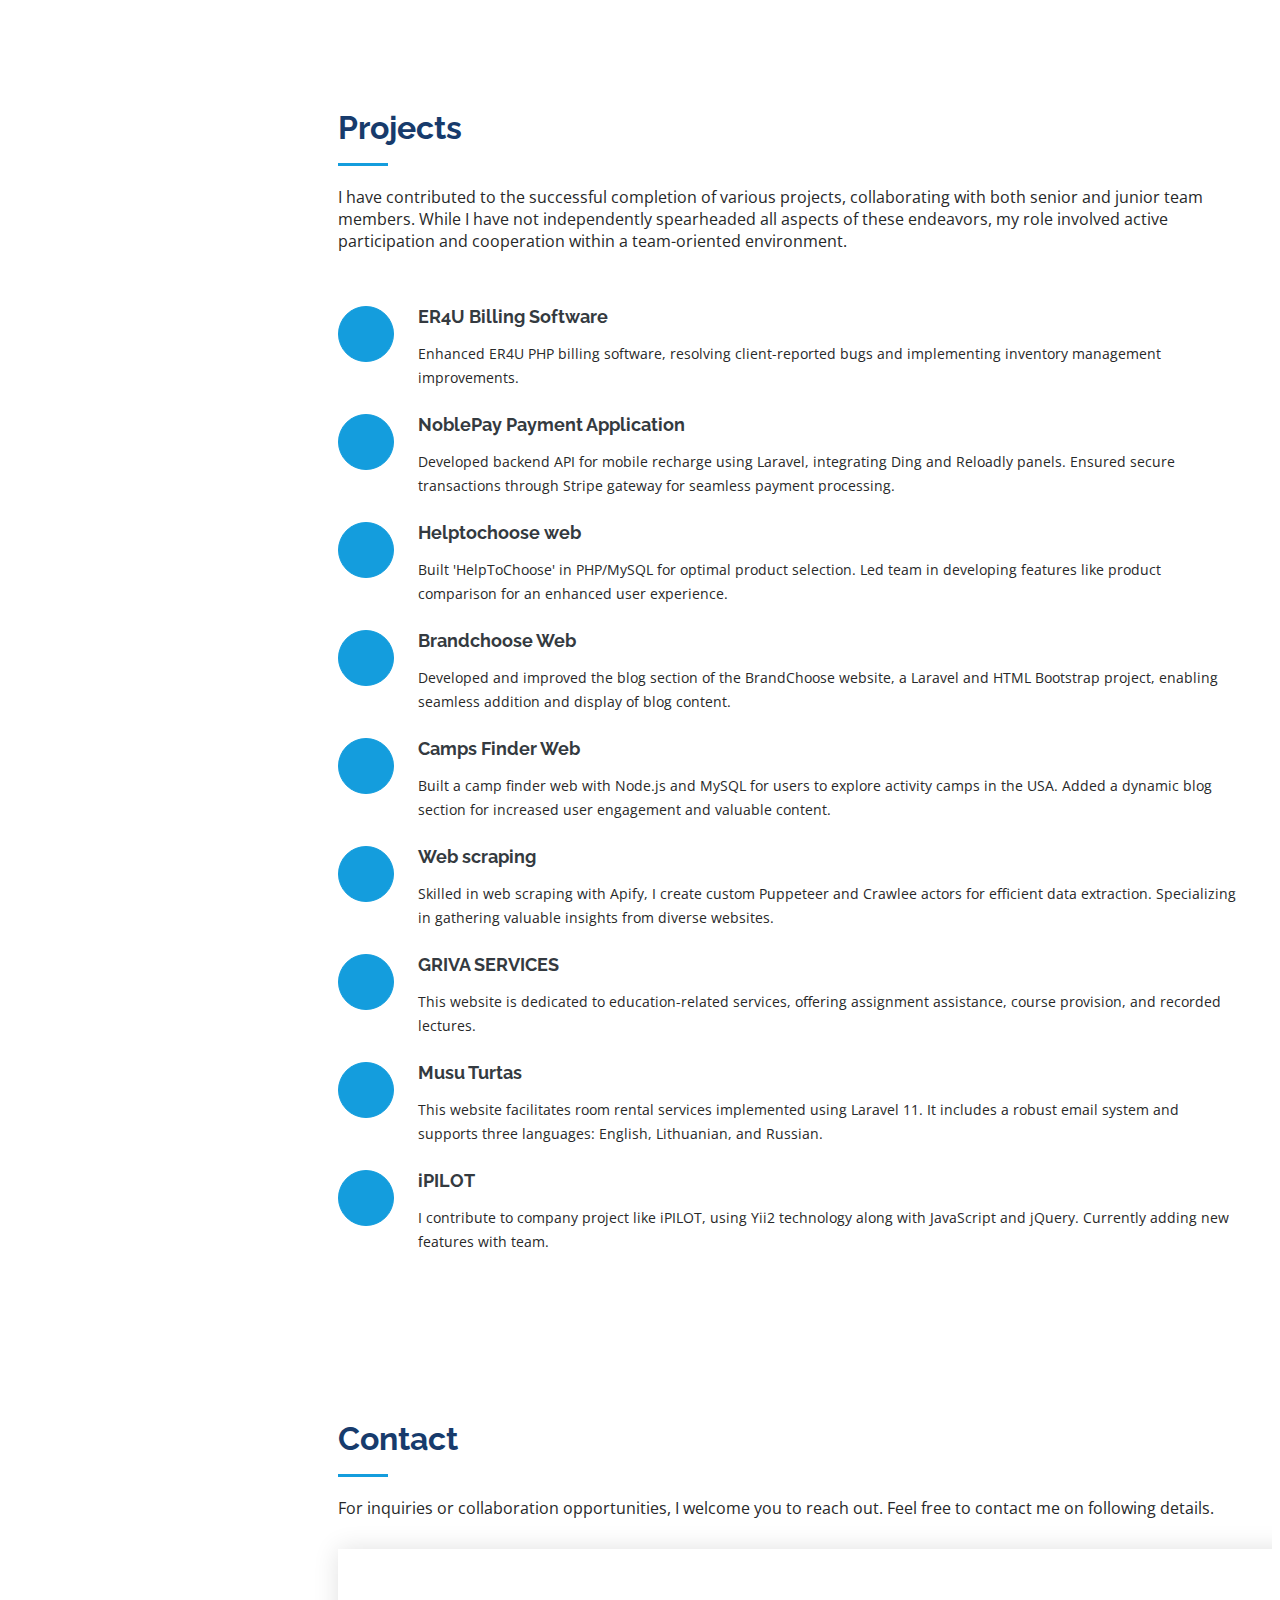
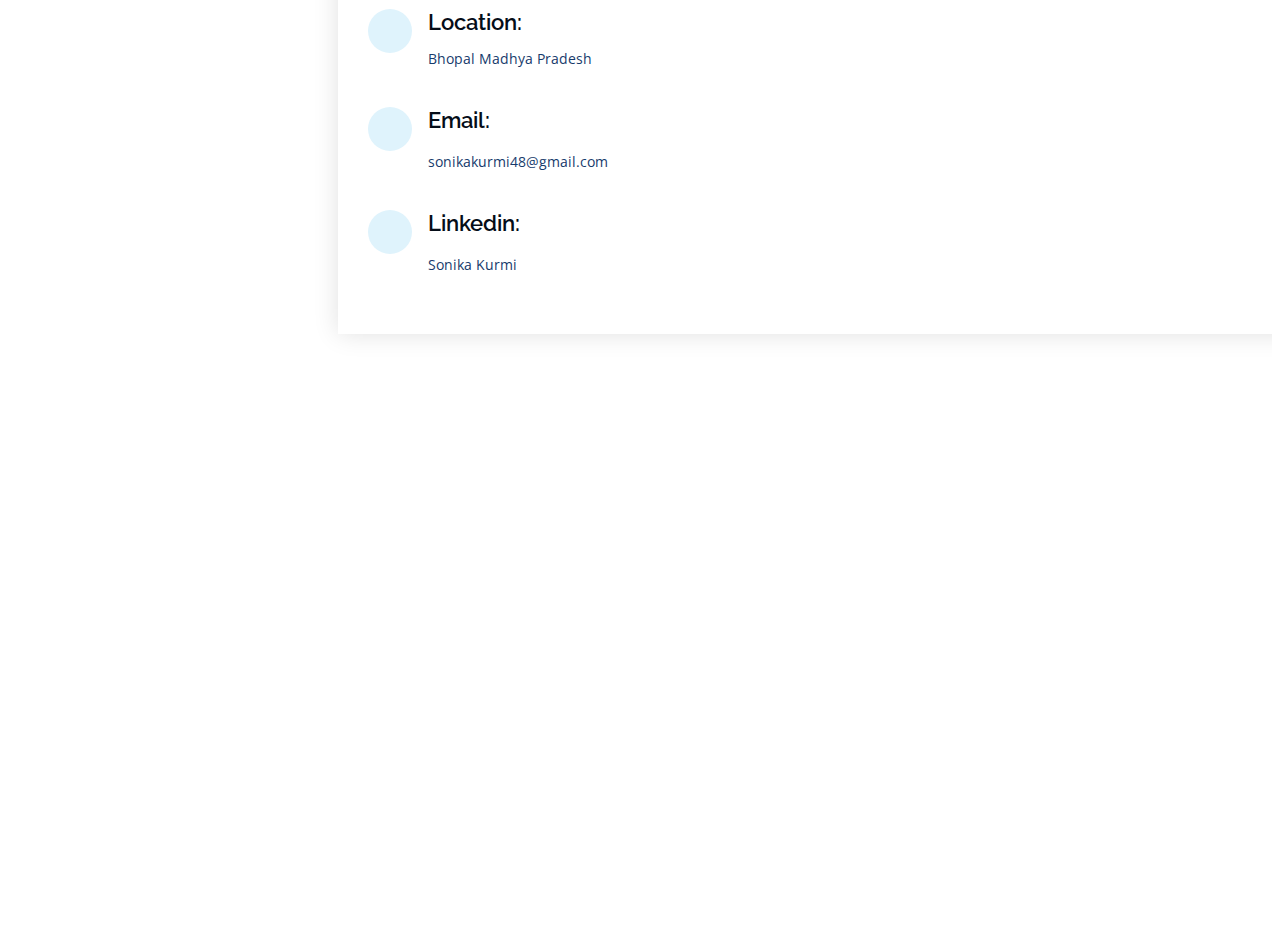
==== commit c3a721c4: "working" ====
--- a/index.html
+++ b/index.html
@@ -377,7 +377,6 @@
                                 </div>
                                 <div class="carousel-item">
                                     <img src="assets/img/certificate/ten.png" class="d-block w-100" alt="...">
-
                                 </div>
                             </div>
                             <button class="carousel-control-prev" type="button"
@@ -391,18 +390,12 @@
                                 <span class="visually-hidden">Next</span>
                             </button>
                         </div>
-
-                    </div>
-                </div>
-
-
+                    </div>
+                </div>
             </div>
         </section>
         <!-- End Certification Section -->
         <!-- Experience Section -->
-
-
-
 
         <section id="experience" class="experience">
             <div class="container">
@@ -412,7 +405,7 @@
                         providing insights into my academic achievements and work experience.</p>
                 </div>
                 <div class="row">
-                    <div class="col-lg-6 exp-1" data-aos="fade-up" data-aos-delay="100">
+                    <div class="col-lg-6 " data-aos="fade-up" data-aos-delay="100">
                         <h3 class="experience-title">Experience</h3>
                         <div class="experience-item">
                             <h4>Software Engineer</h4>
@@ -441,13 +434,50 @@
                                     and contributing to efficient task management.</li>
                             </ul>
                         </div>
-
-
-                    </div>
-                    <div class="col-lg-6 pt-md-6 exp-2 d-block" data-aos="fade-up" data-aos-delay="100">
-
-
-                    </div>
+                        <!-- Start Experience Section mobile view -->
+                        <div class="experience-item exp-sm d-none">
+                            <h4>Software Developer</h4>
+                            <h5>Nov, 2022 - Feb, 2024</h5>
+                            <p>
+                                <em>HackerKernel, Bhopal(MP), India</em>
+                            </p>
+                            <ul>
+                                <li>Led full-stack development in a service-based company, managing diverse projects.
+                                    Executed frontend tasks using HTML/CSS and EJS with Node for dynamic content.</li>
+                                <li>Engineered a payment application, creating Laravel APIs for seamless integration of
+                                    Stripe, PayPal, Ding, and Reloadly for efficient customer transactions, including
+                                    mobile recharge services.</li>
+                                <li>Specialized in web scraping using Puppeteer, Crawlee, and Apify, extracting data
+                                    from various websites. Contributed to projects like HelptoChoose, BrandChoose, and
+                                    ActivityBreeze, ensuring impactful development contributions.</li>
+                            </ul>
+                        </div>
+                        <!-- End Experience Section mobile view -->
+                    </div>
+
+                    <!-- Start Experience Section desktop view -->
+                    <div class="col-lg-6 pt-md-6 exp-lg d-none" data-aos="fade-up" data-aos-delay="100">
+                        <div class="experience-item">
+                            <h4>Software Developer</h4>
+                            <h5>Nov, 2022 - Feb, 2024</h5>
+                            <p>
+                                <em>HackerKernel, Bhopal(MP), India</em>
+                            </p>
+                            <ul>
+                                <li>Led full-stack development in a service-based company, managing diverse projects.
+                                    Executed frontend tasks using HTML/CSS and EJS with Node for dynamic content.</li>
+                                <li>Engineered a payment application, creating Laravel APIs for seamless integration of
+                                    Stripe, PayPal, Ding, and Reloadly for efficient customer transactions, including
+                                    mobile recharge services.</li>
+                                <li>Specialized in web scraping using Puppeteer, Crawlee, and Apify, extracting data
+                                    from various websites. Contributed to projects like HelptoChoose, BrandChoose, and
+                                    ActivityBreeze, ensuring impactful development contributions.</li>
+                            </ul>
+                        </div>
+
+                    </div>
+
+                    <!-- End Experience Section desktop view -->
                     <!-- End Experience Section -->
                     <!-- Start Education Section -->
                     <div class="col-lg-6 edu-1" data-aos="fade-up">
@@ -461,10 +491,31 @@
                             <p>I am currently pursuing a Master's in Computer Applications, with a specialization and
                                 focus on establishing a brand identity in the field of MCA.</p>
                         </div>
-                    </div>
-                    <div class="col-lg-6 pt-md-5-exp edu-2 d-block" data-aos="fade-up">
-                       
-                    </div>
+                        <!-- Start Education Section mobile view -->
+                        <div class="experience-item edu-sm d-none">
+                            <h4>Bachelor of Science (PCM)</h4>
+                            <h5>2019 - 2022</h5>
+                            <p>
+                                <em>Barkatullah University (BU), Bhopal</em>
+                            </p>
+                            <p>I have successfully attained a Bachelor of Science degree with a specialization in
+                                Physics, Chemistry, and Mathematics (PCM).</p>
+                        </div>
+                        <!-- End experience Section mobile view-->
+                    </div>
+                    <!-- Start Education Section desktop view -->
+                    <div class="col-lg-6 pt-md-5-exp edu-lg d-none" data-aos="fade-up">
+                        <div class="experience-item">
+                            <h4>Bachelor of Science (PCM)</h4>
+                            <h5>2019 - 2022</h5>
+                            <p>
+                                <em>Barkatullah University (BU), Bhopal</em>
+                            </p>
+                            <p>I have successfully attained a Bachelor of Science degree with a specialization in
+                                Physics, Chemistry, and Mathematics (PCM).</p>
+                        </div>
+                    </div>
+                    <!-- Start Education Section desktop view -->
                 </div>
             </div>
         </section>
--- a/assets/css/style.css
+++ b/assets/css/style.css
@@ -288,6 +288,9 @@
   #hero {
     background-attachment: fixed;
   }
+  .exp-lg,.edu-lg{
+    display: block !important;
+  }
 }
 
 @media (max-width: 768px) {
@@ -295,7 +298,9 @@
     font-size: 28px;
     line-height: 36px;
   }
-
+  .exp-sm,.edu-sm{
+    display: block !important;
+  }
   #hero h2 {
     font-size: 18px;
     line-height: 24px;
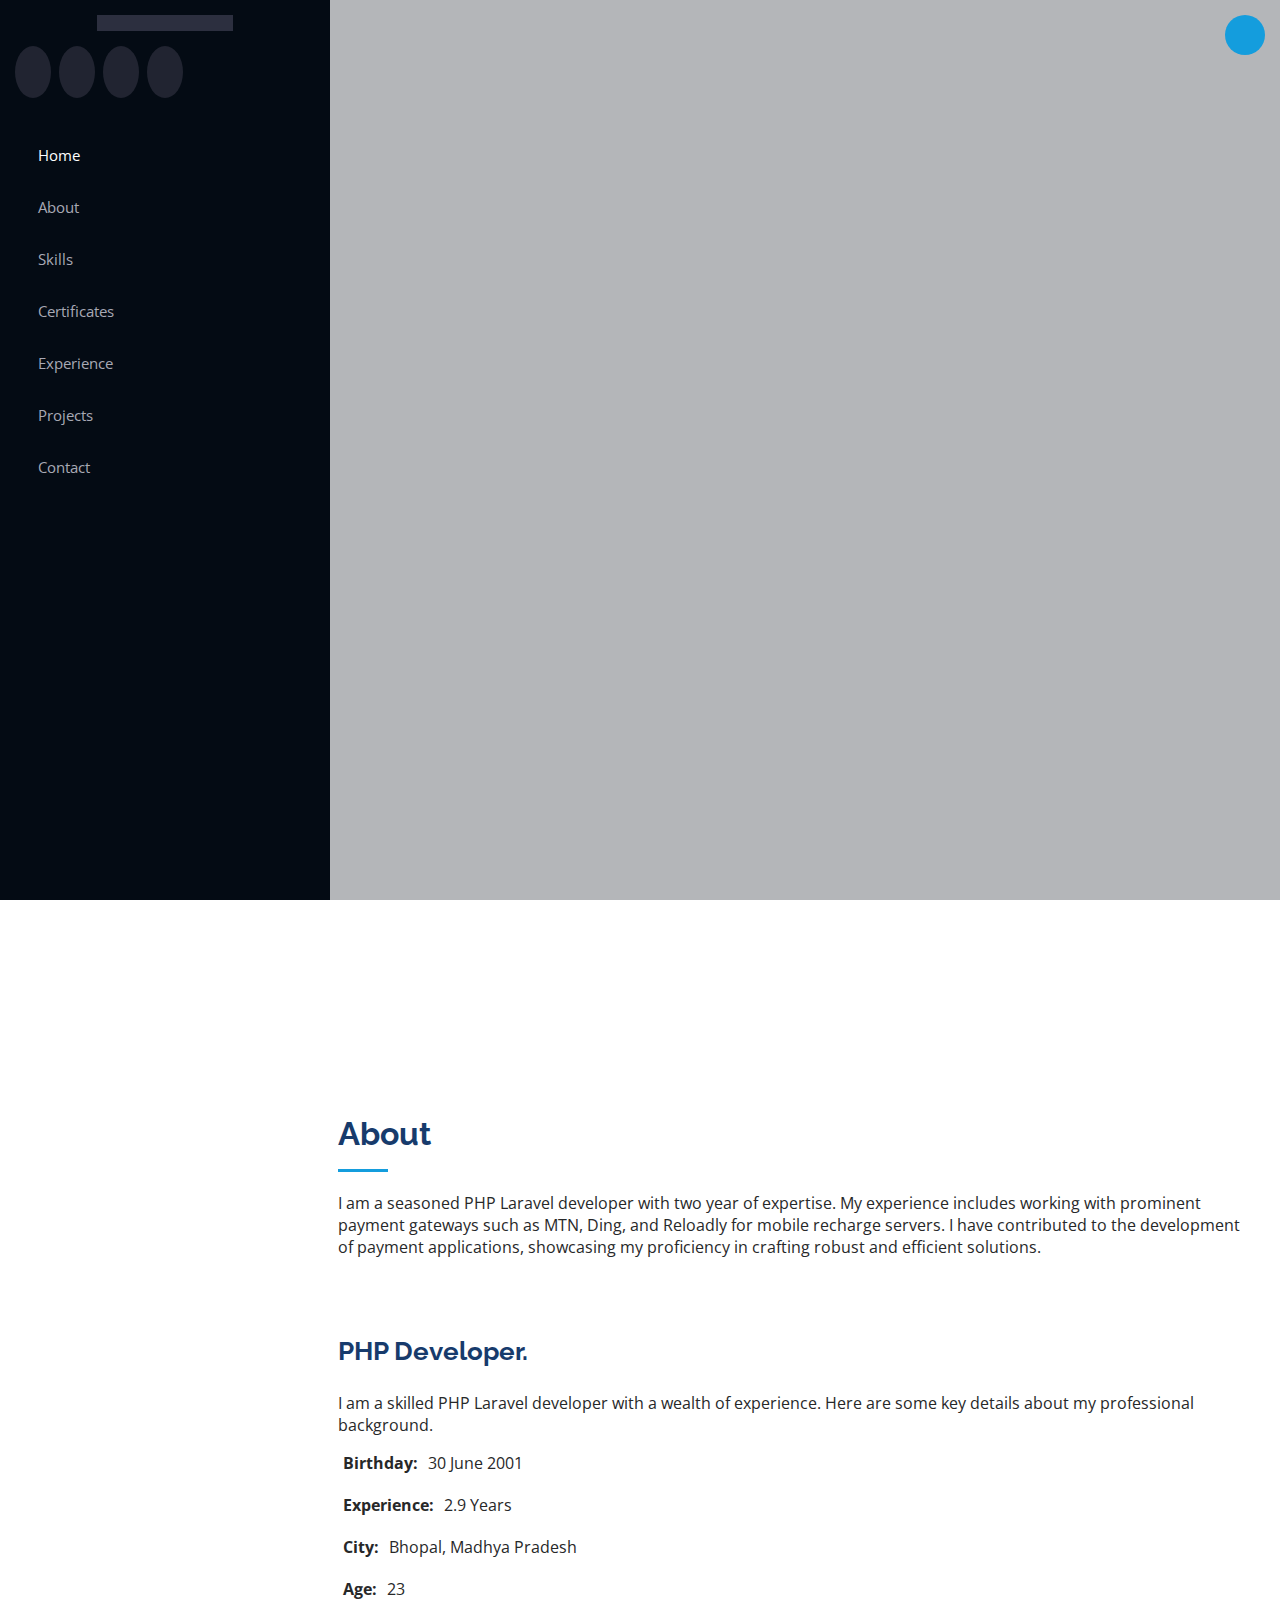
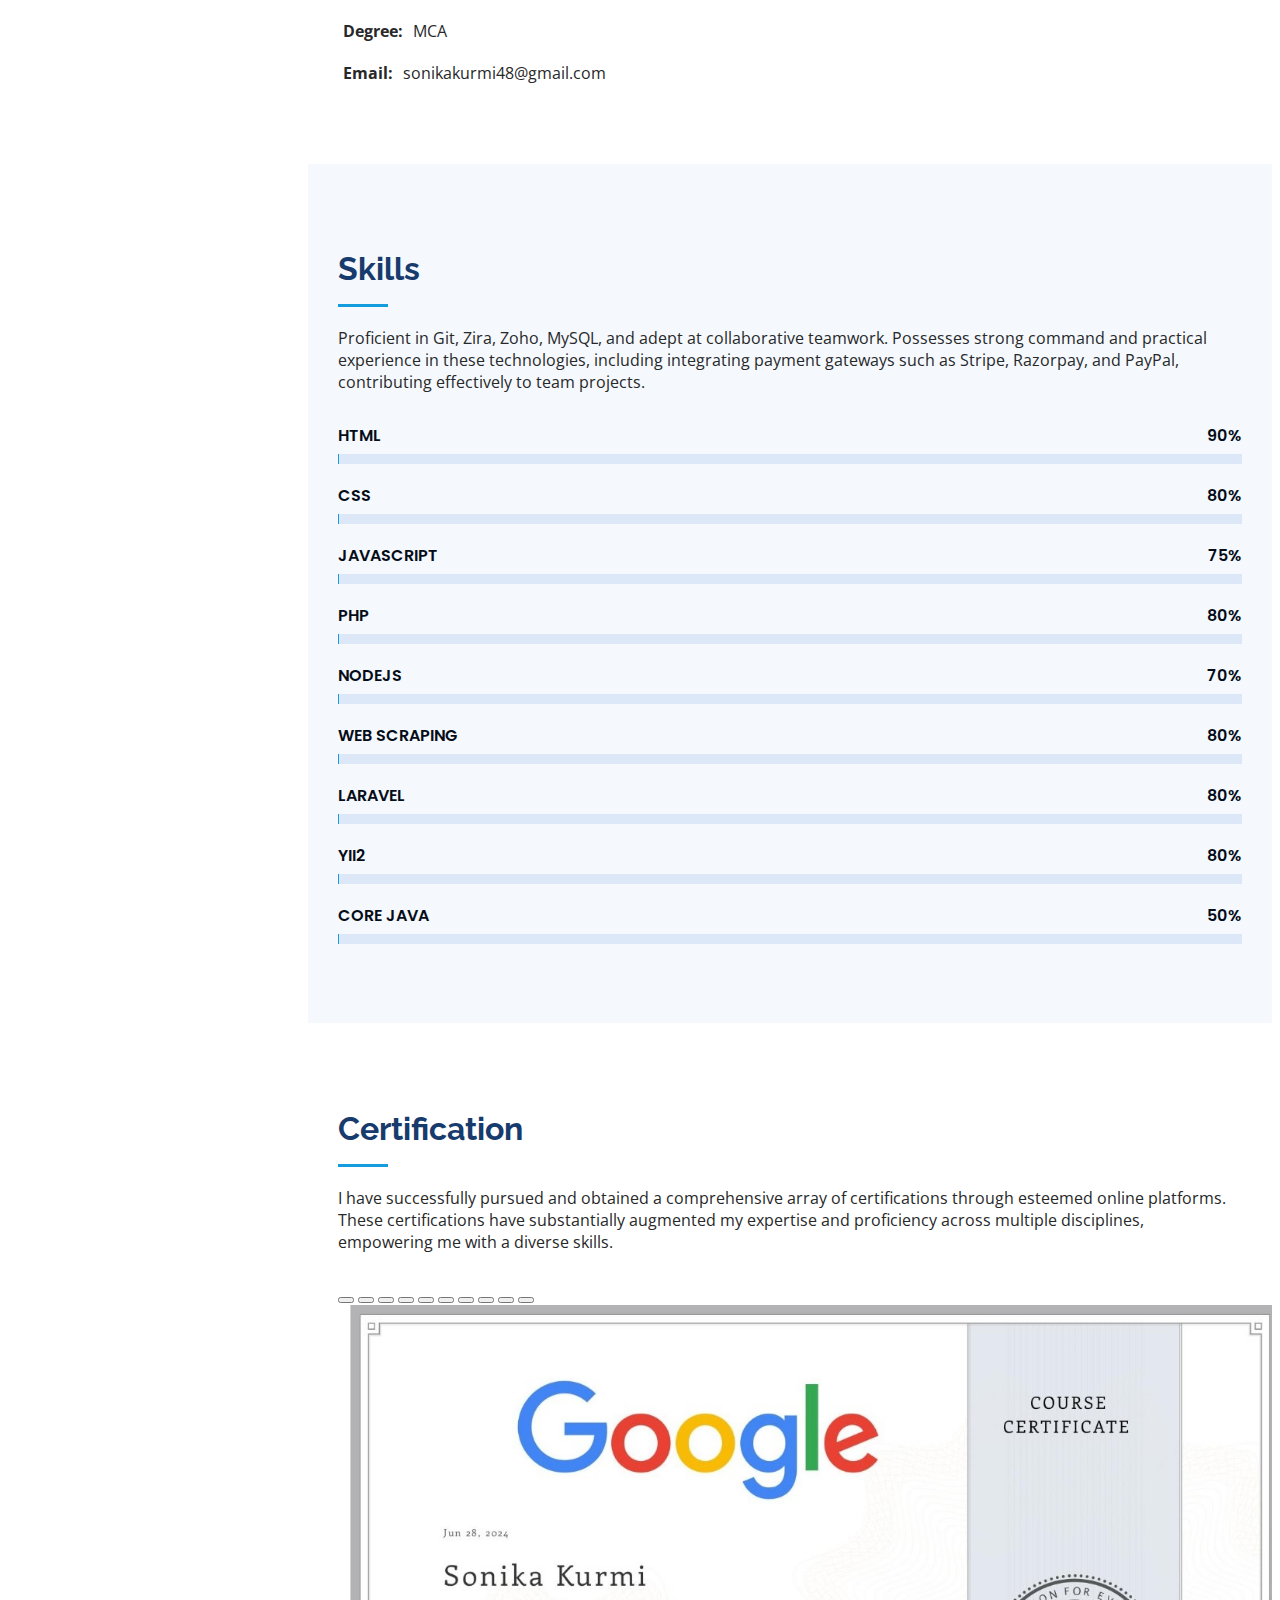
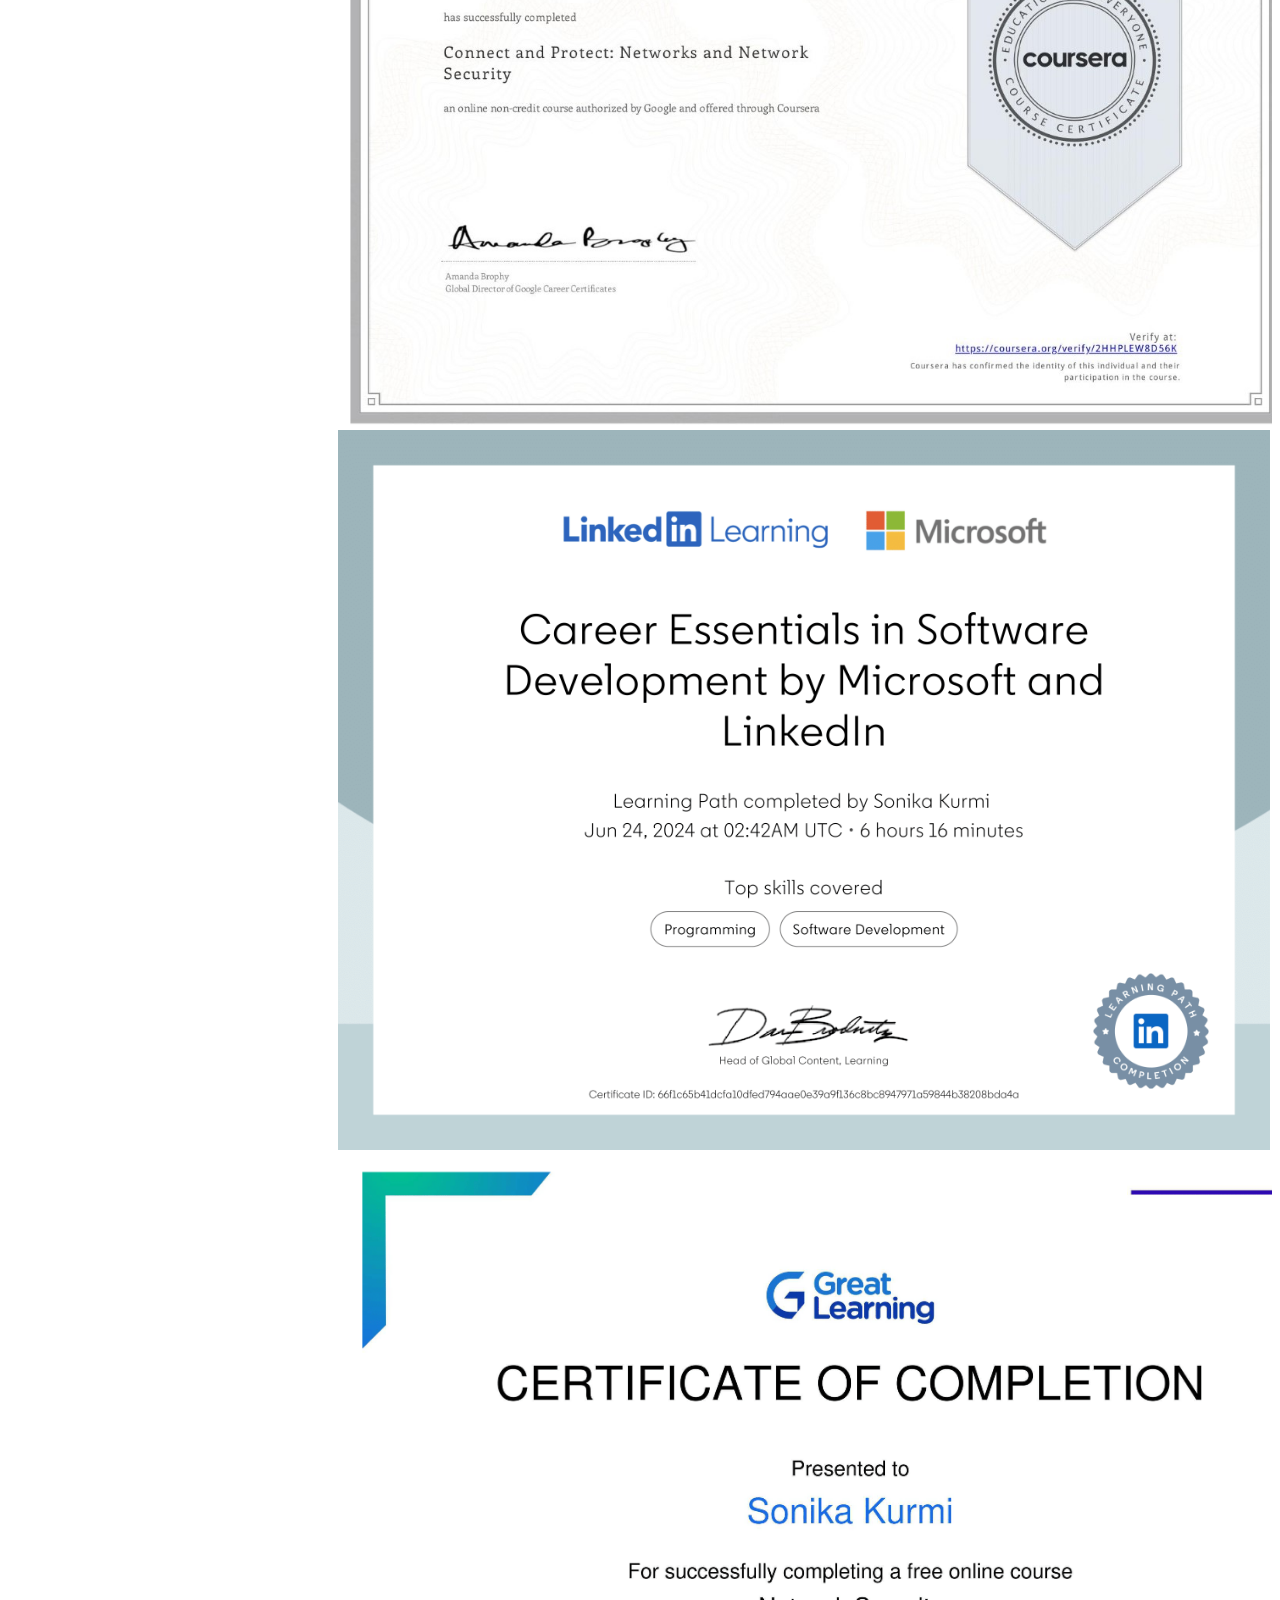
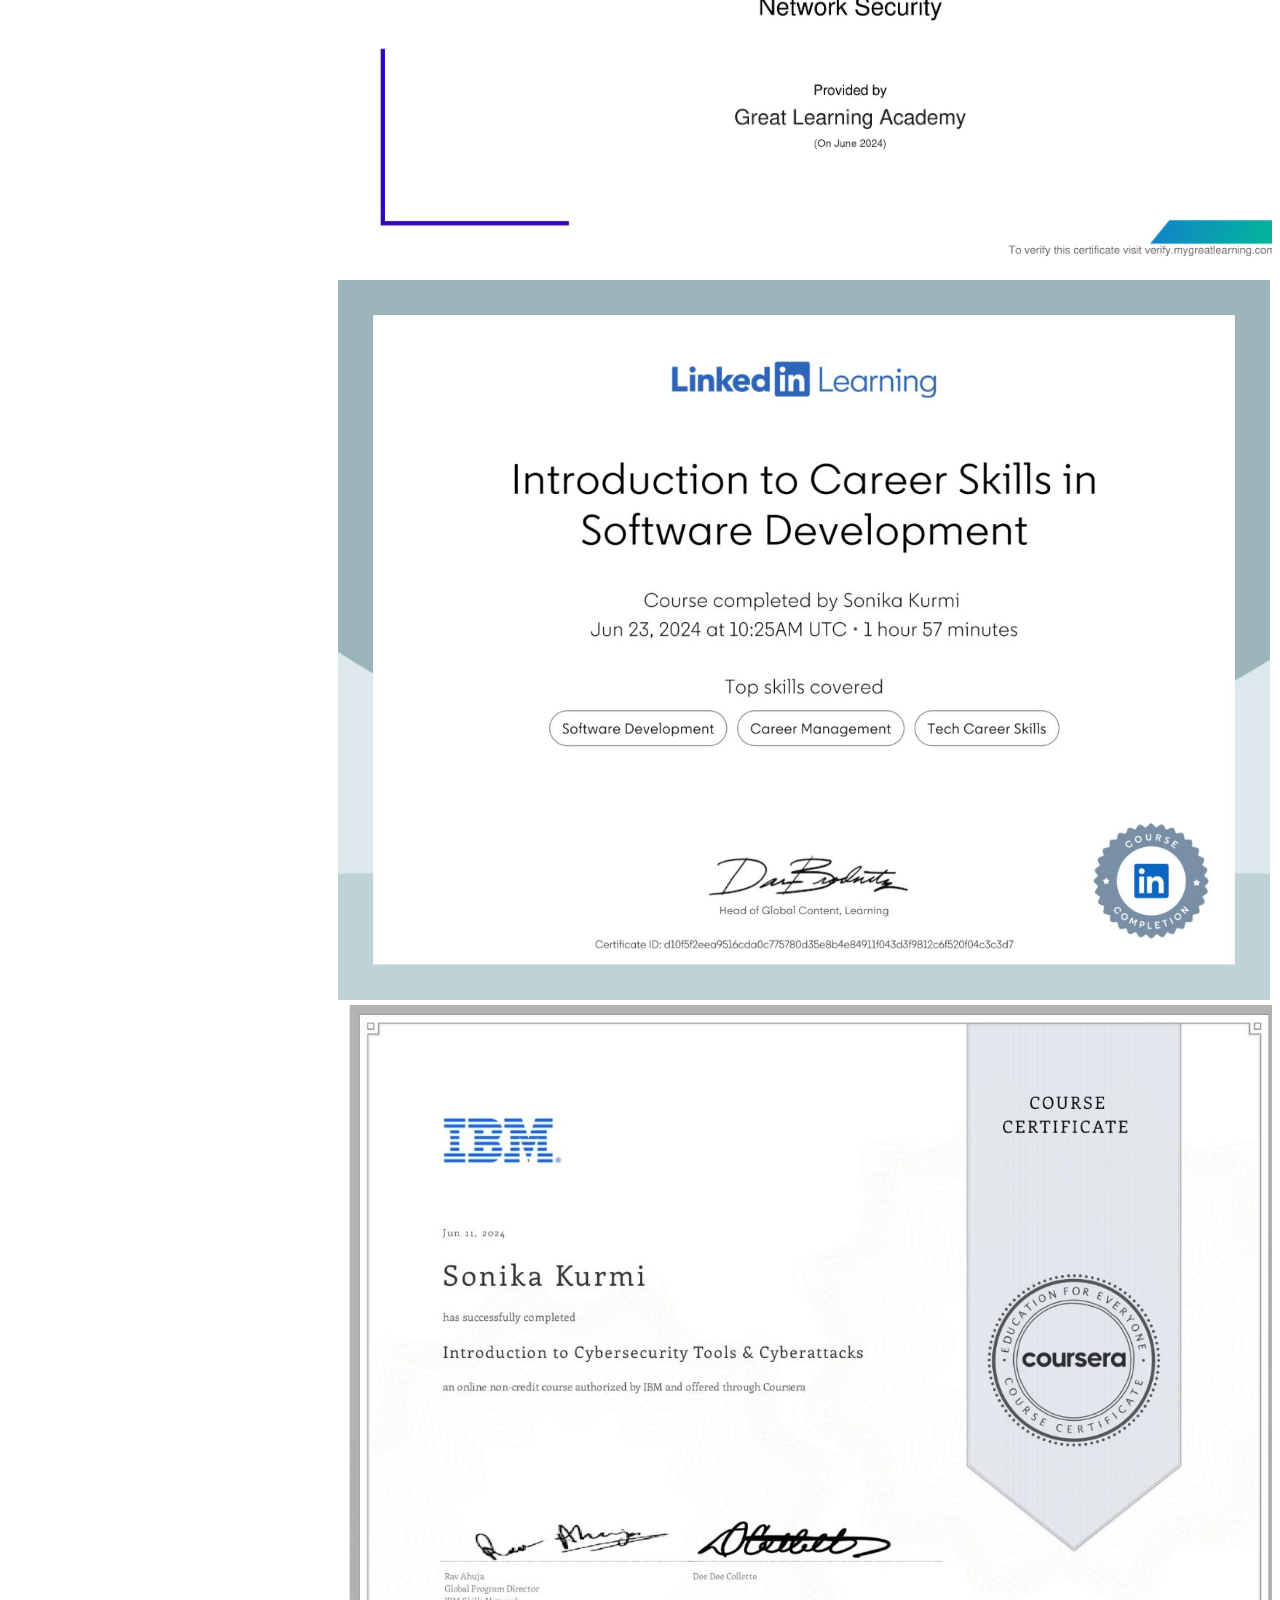
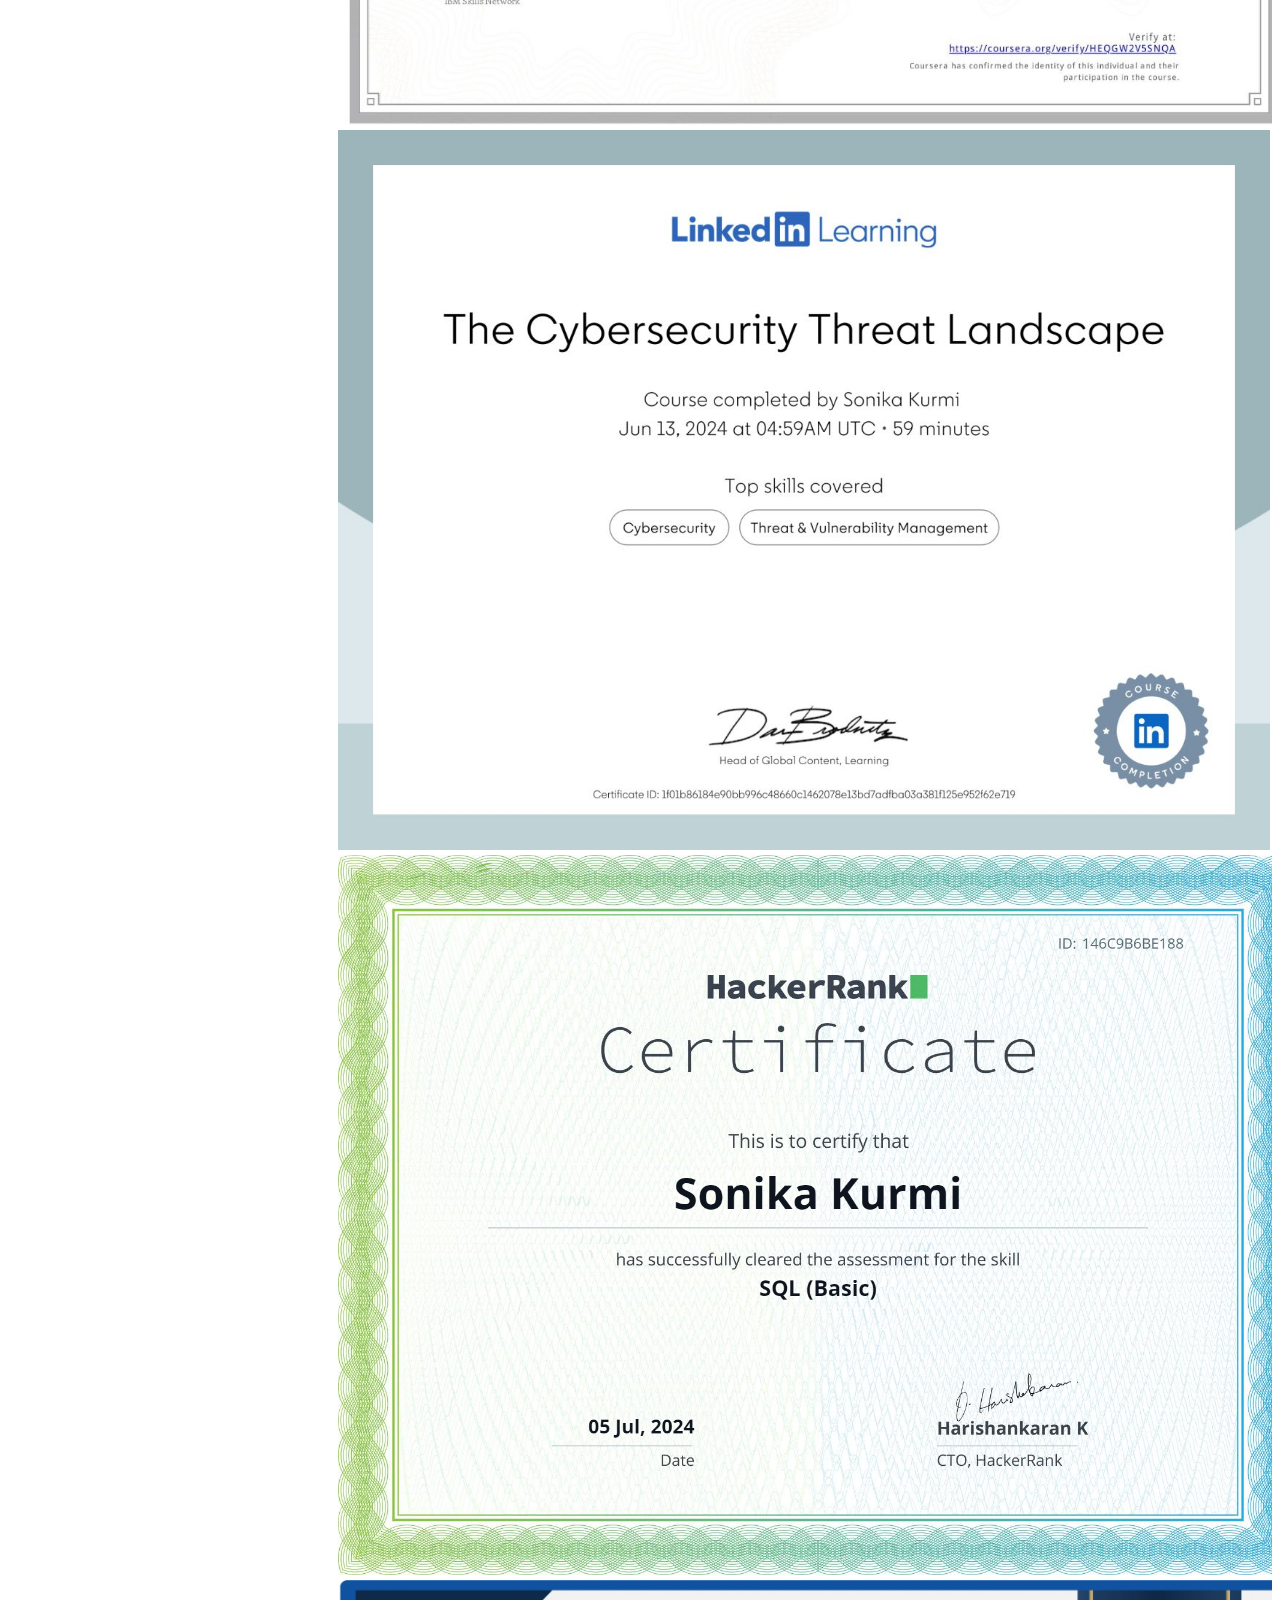
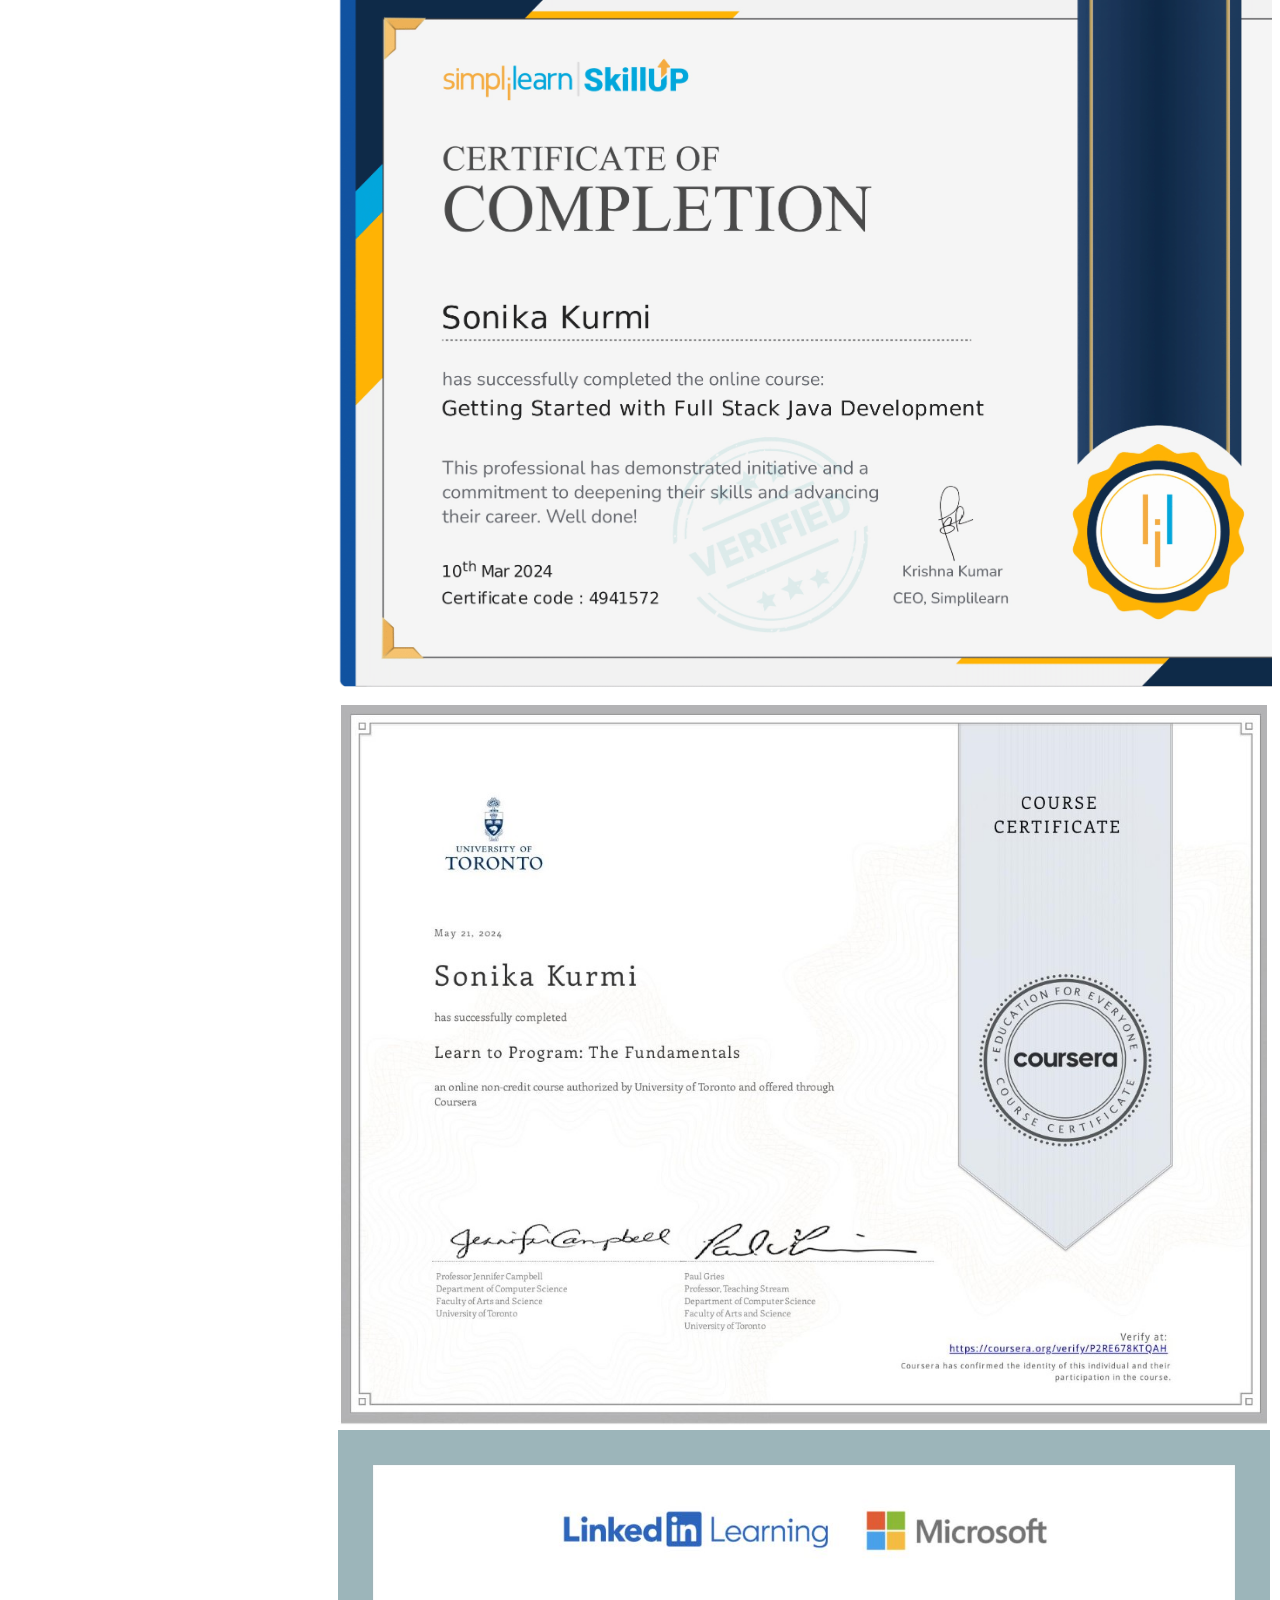
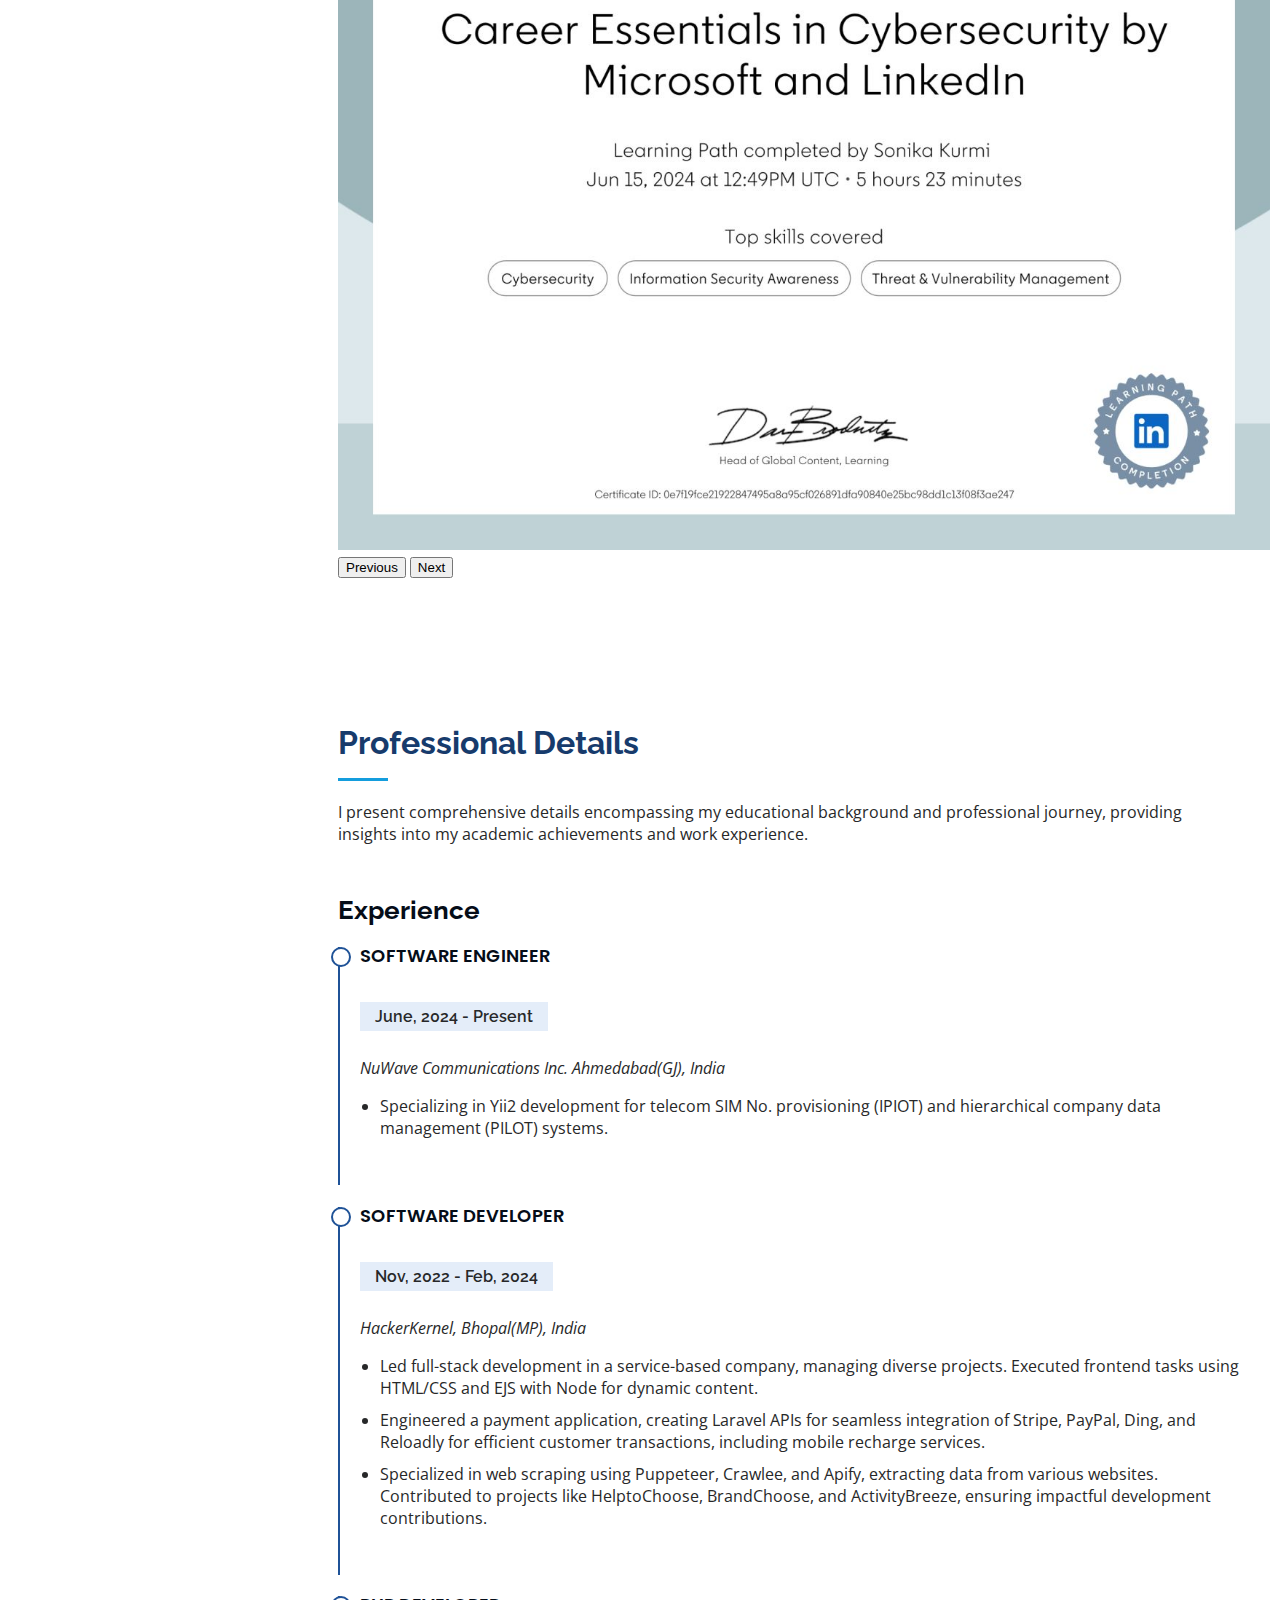
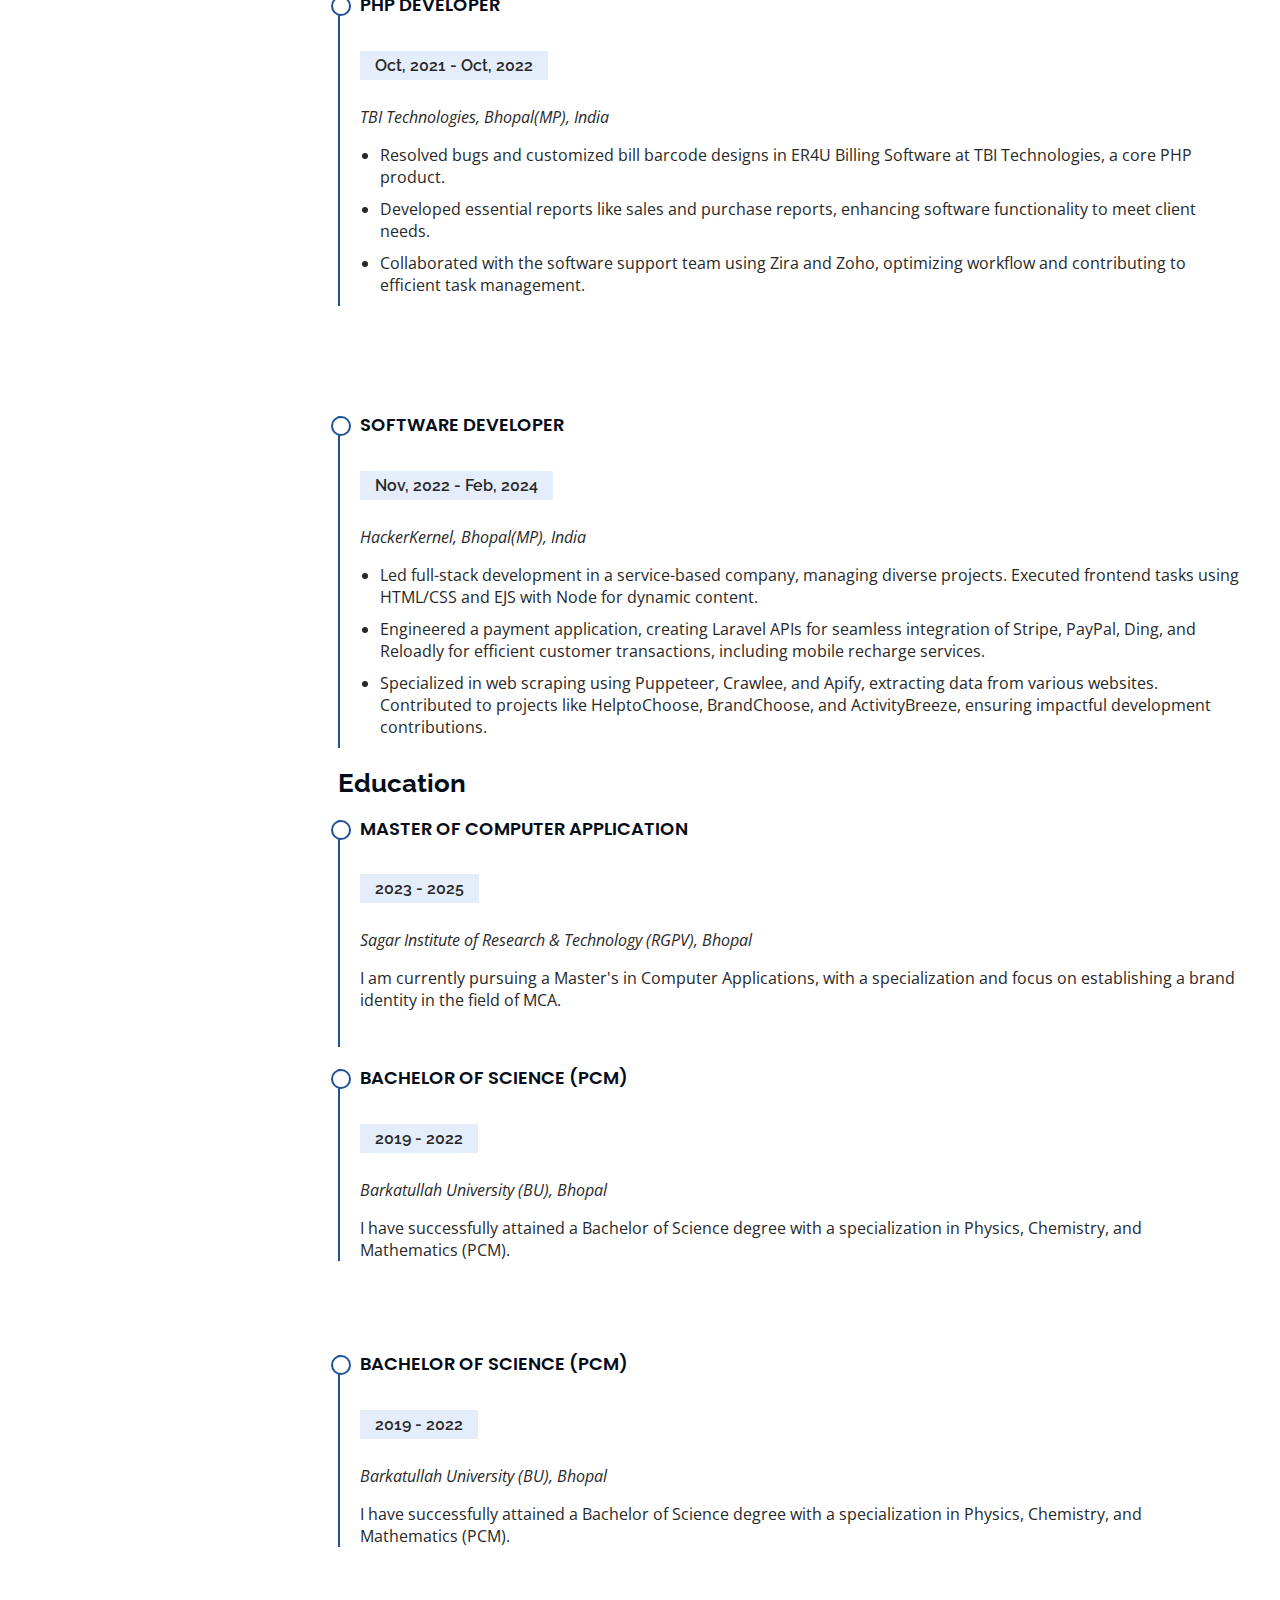
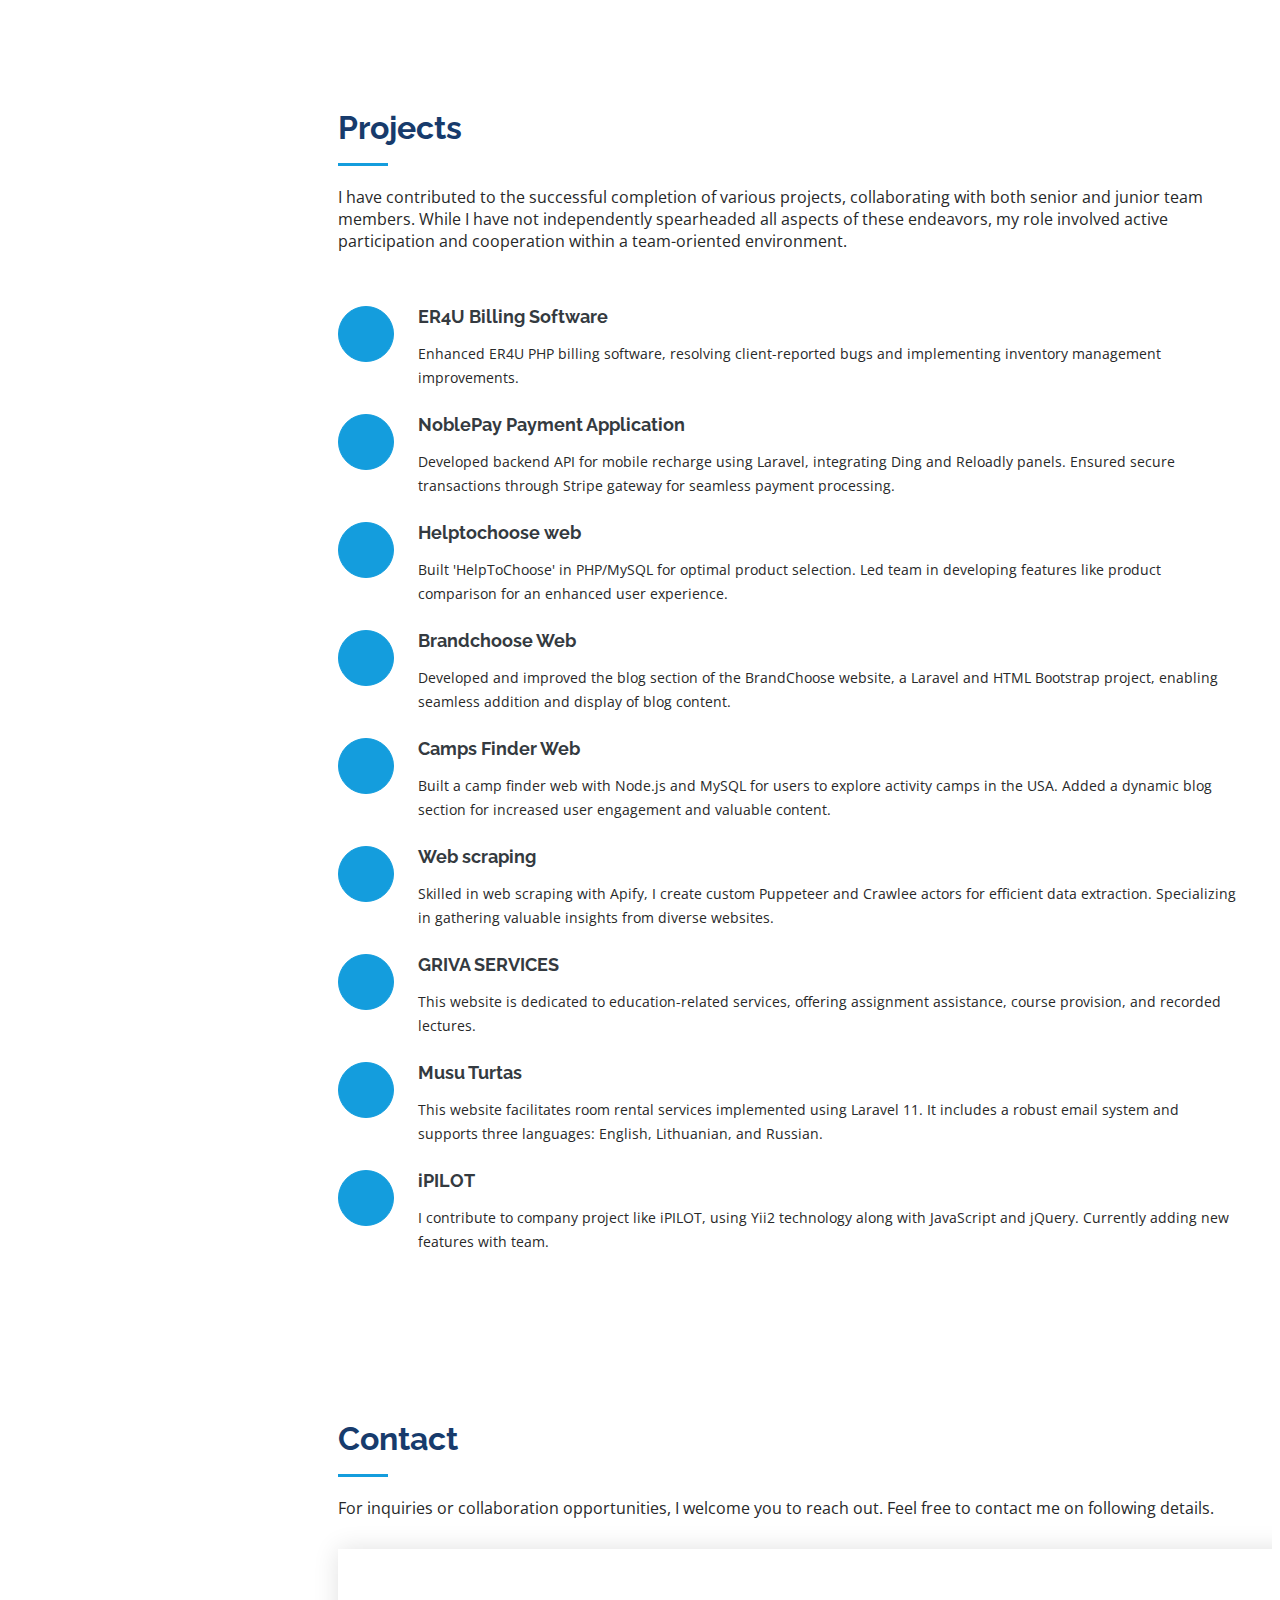
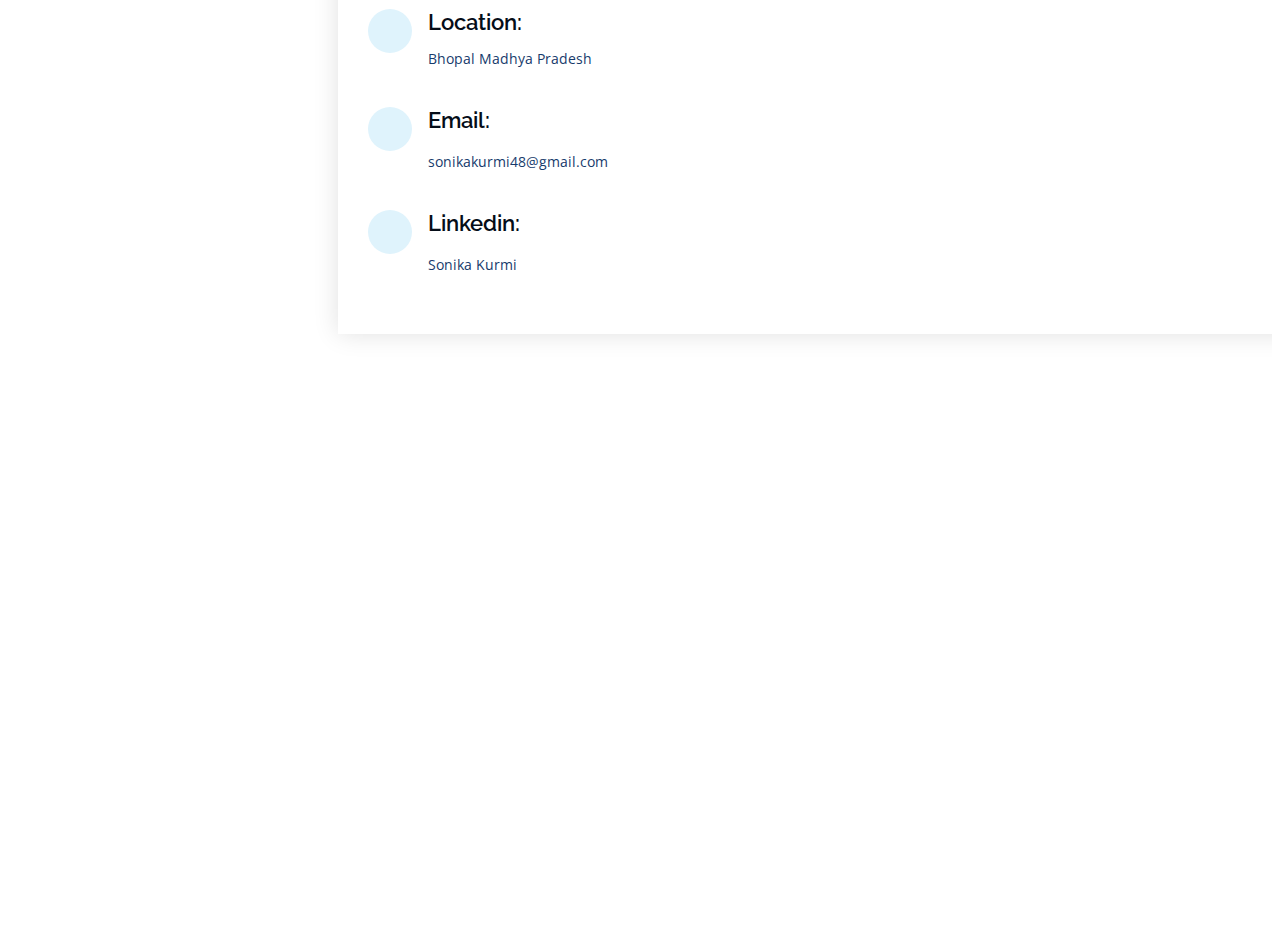
==== commit fbdf95a1: "working" ====
--- a/index.html
+++ b/index.html
@@ -419,21 +419,7 @@
 
                             </ul>
                         </div>
-                        <div class="experience-item">
-                            <h4>PHP Developer</h4>
-                            <h5>Oct, 2021 - Oct, 2022</h5>
-                            <p>
-                                <em>TBI Technologies, Bhopal(MP), India</em>
-                            </p>
-                            <ul>
-                                <li>Resolved bugs and customized bill barcode designs in ER4U Billing Software at TBI
-                                    Technologies, a core PHP product.</li>
-                                <li>Developed essential reports like sales and purchase reports, enhancing software
-                                    functionality to meet client needs.</li>
-                                <li>Collaborated with the software support team using Zira and Zoho, optimizing workflow
-                                    and contributing to efficient task management.</li>
-                            </ul>
-                        </div>
+
                         <!-- Start Experience Section mobile view -->
                         <div class="experience-item exp-sm d-none">
                             <h4>Software Developer</h4>
@@ -453,6 +439,21 @@
                             </ul>
                         </div>
                         <!-- End Experience Section mobile view -->
+                        <div class="experience-item">
+                            <h4>PHP Developer</h4>
+                            <h5>Oct, 2021 - Oct, 2022</h5>
+                            <p>
+                                <em>TBI Technologies, Bhopal(MP), India</em>
+                            </p>
+                            <ul>
+                                <li>Resolved bugs and customized bill barcode designs in ER4U Billing Software at TBI
+                                    Technologies, a core PHP product.</li>
+                                <li>Developed essential reports like sales and purchase reports, enhancing software
+                                    functionality to meet client needs.</li>
+                                <li>Collaborated with the software support team using Zira and Zoho, optimizing workflow
+                                    and contributing to efficient task management.</li>
+                            </ul>
+                        </div>
                     </div>
 
                     <!-- Start Experience Section desktop view -->
@@ -515,7 +516,7 @@
                                 Physics, Chemistry, and Mathematics (PCM).</p>
                         </div>
                     </div>
-                    <!-- Start Education Section desktop view -->
+                    <!-- Start Education Section desktop view  -->
                 </div>
             </div>
         </section>
